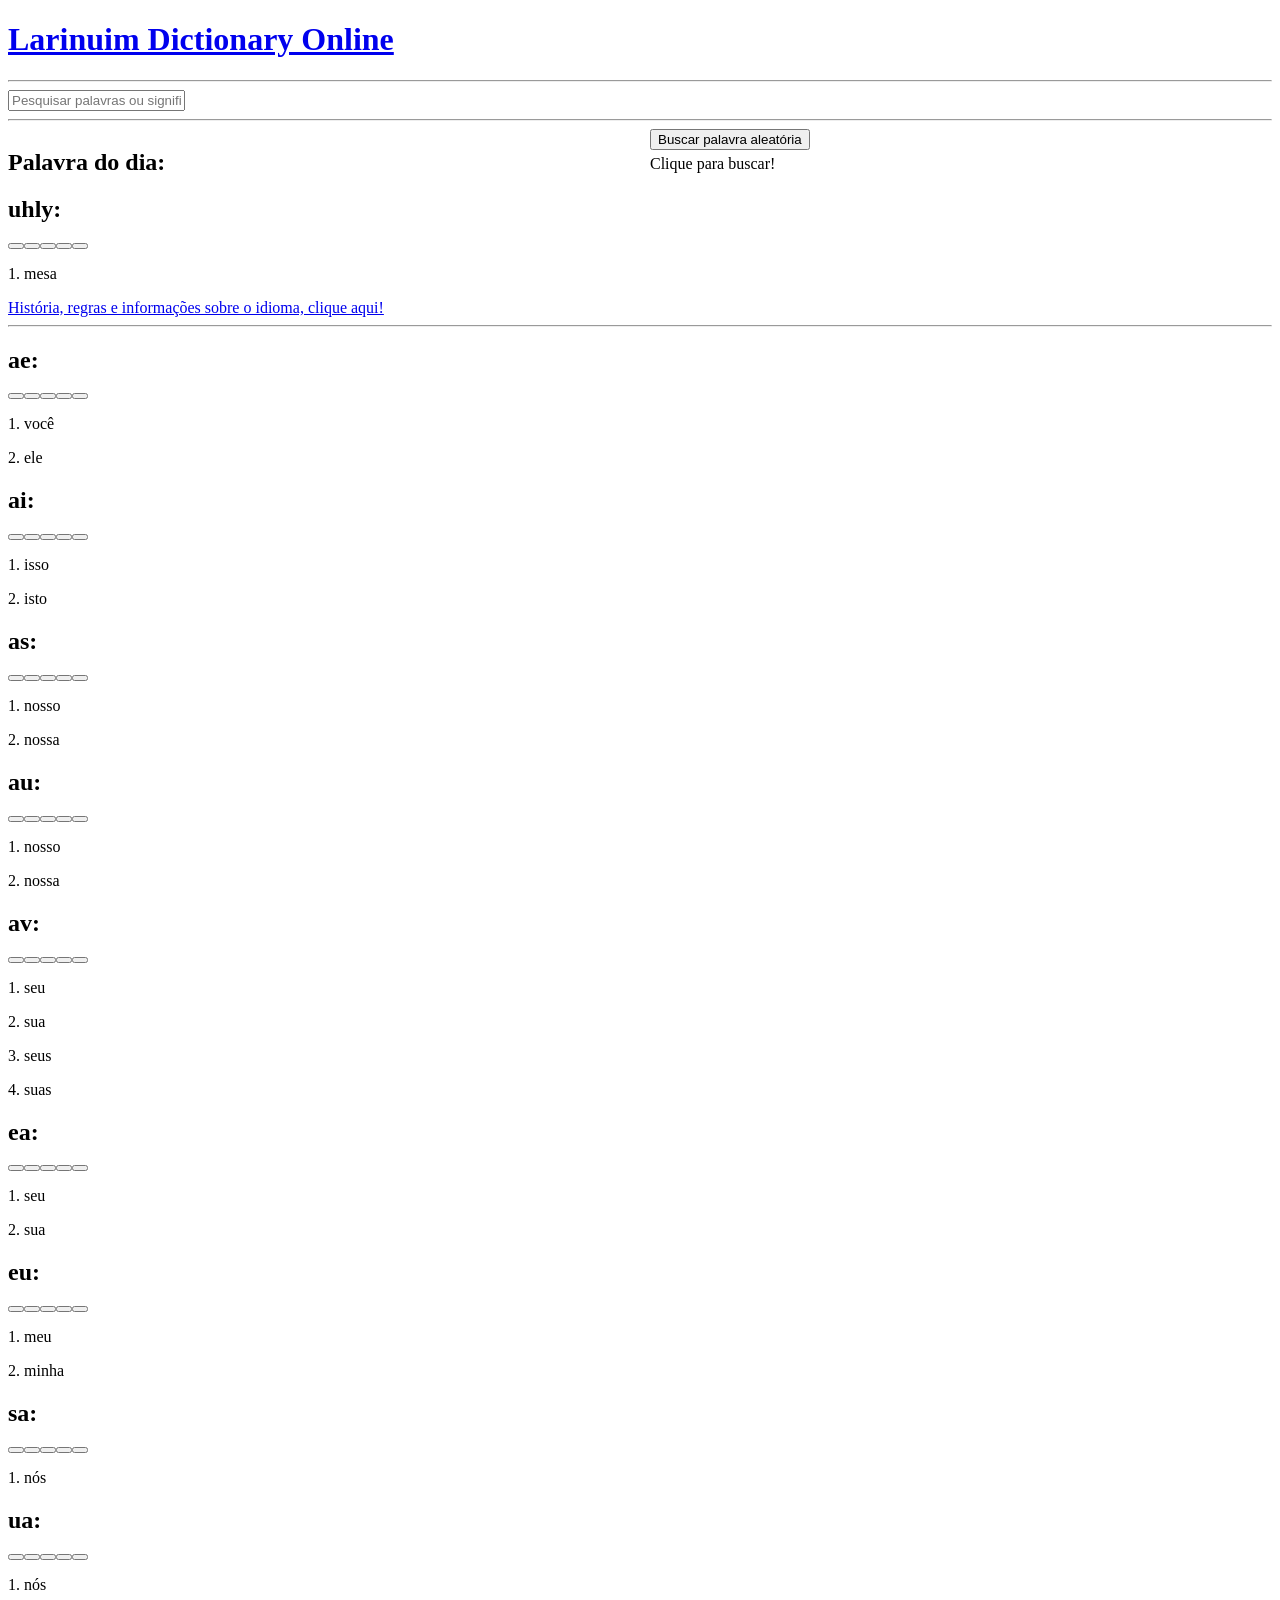
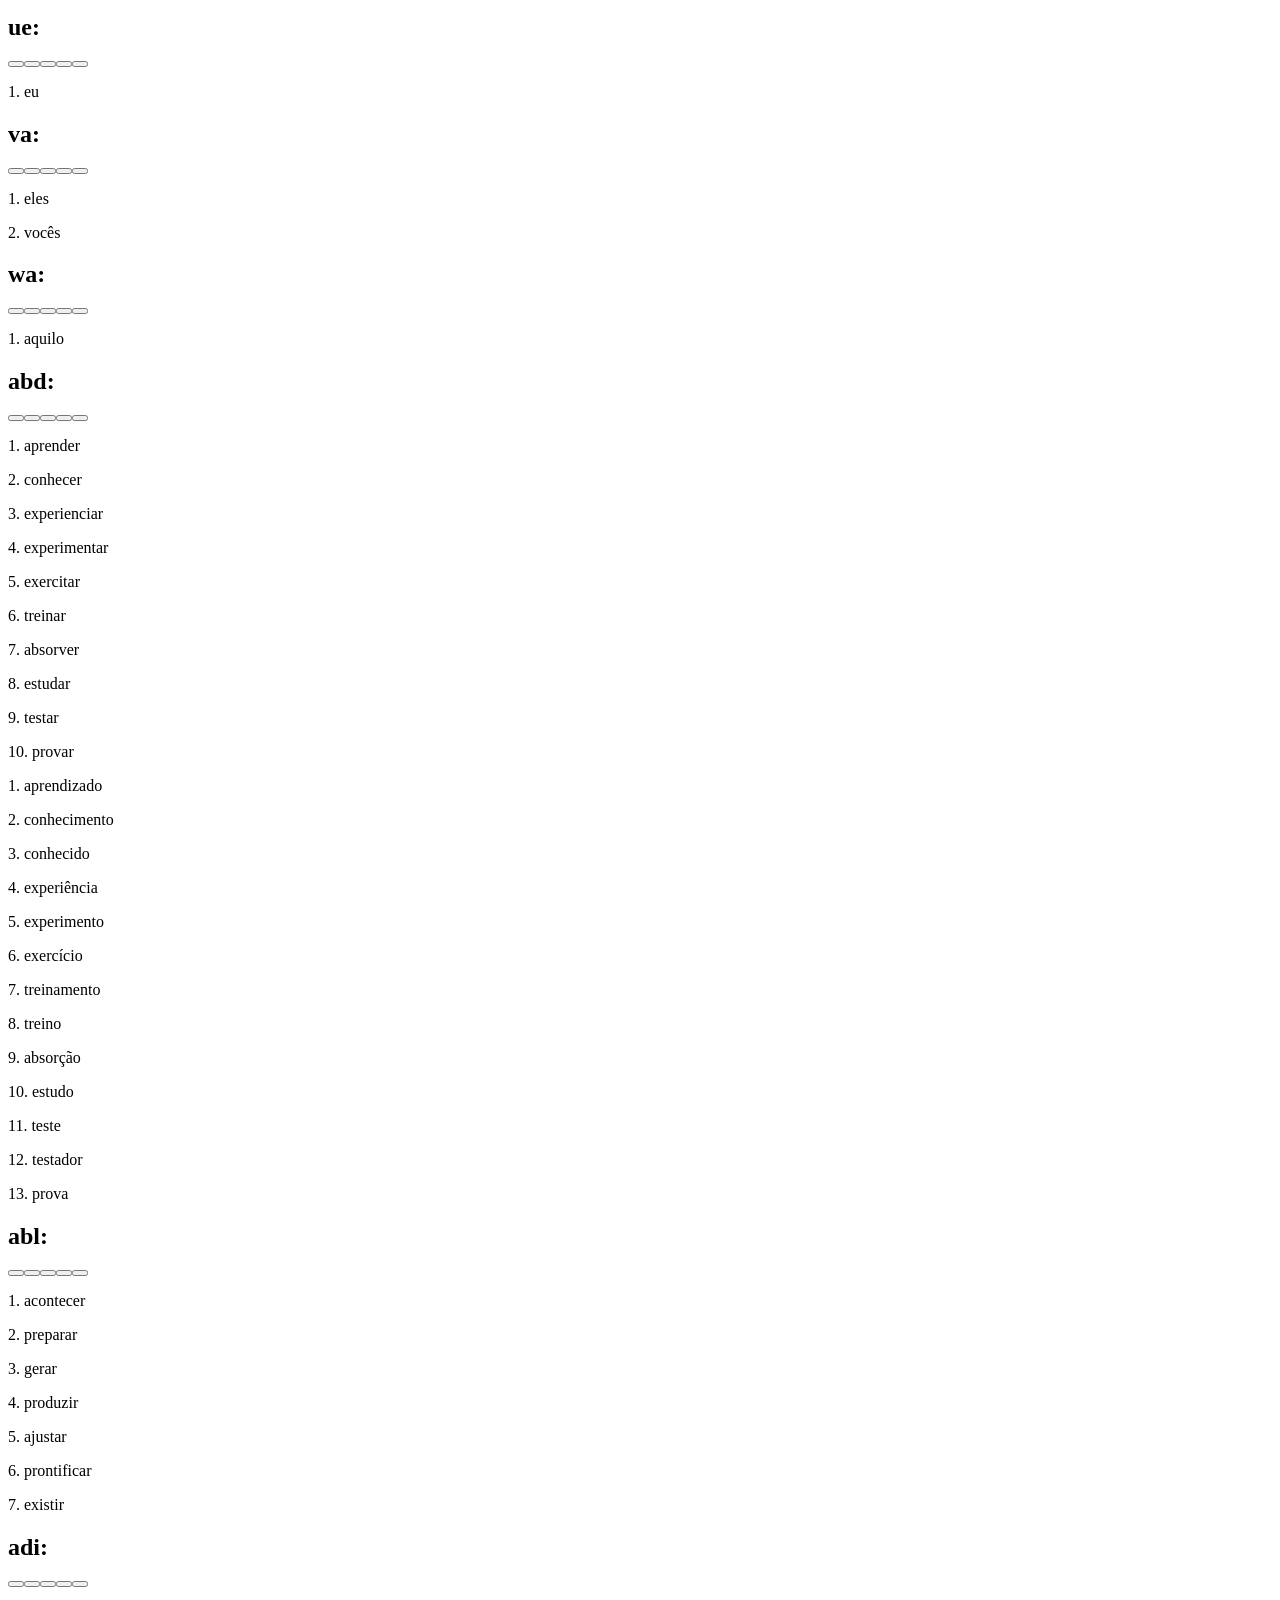
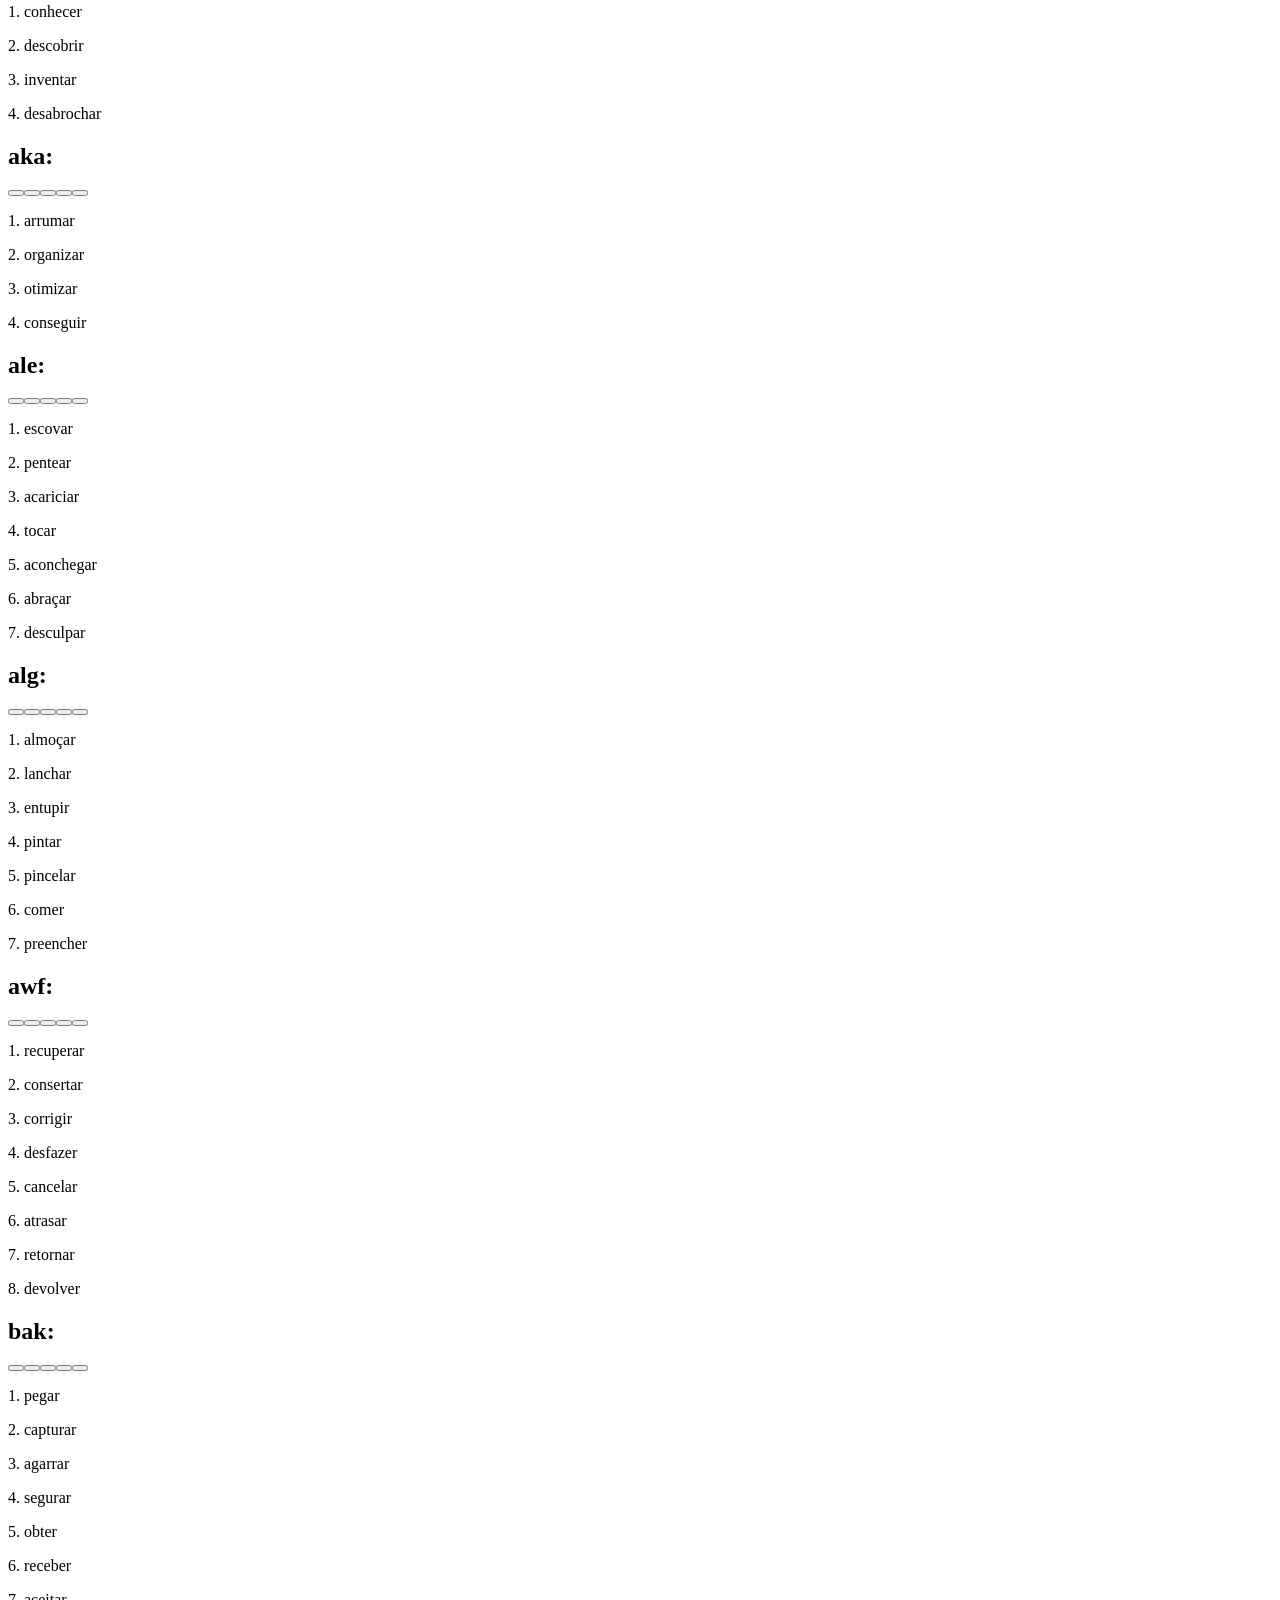
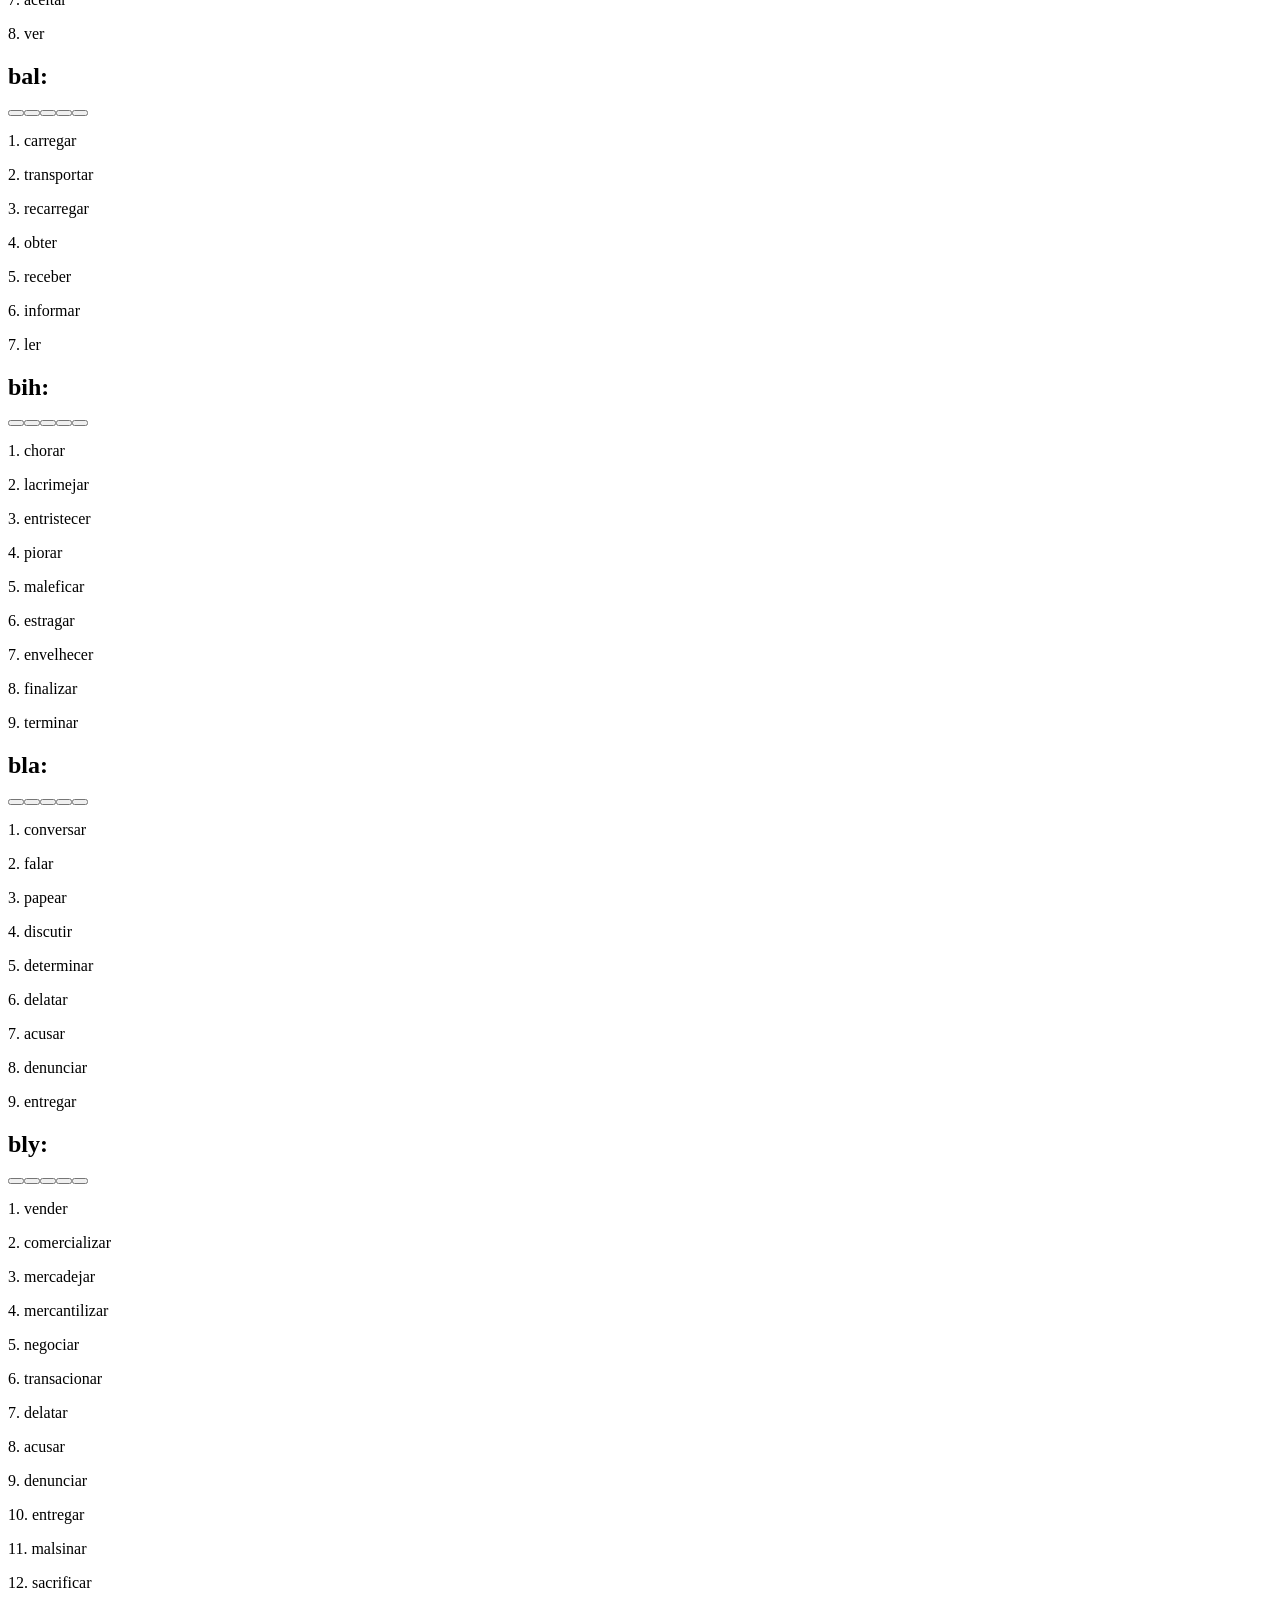
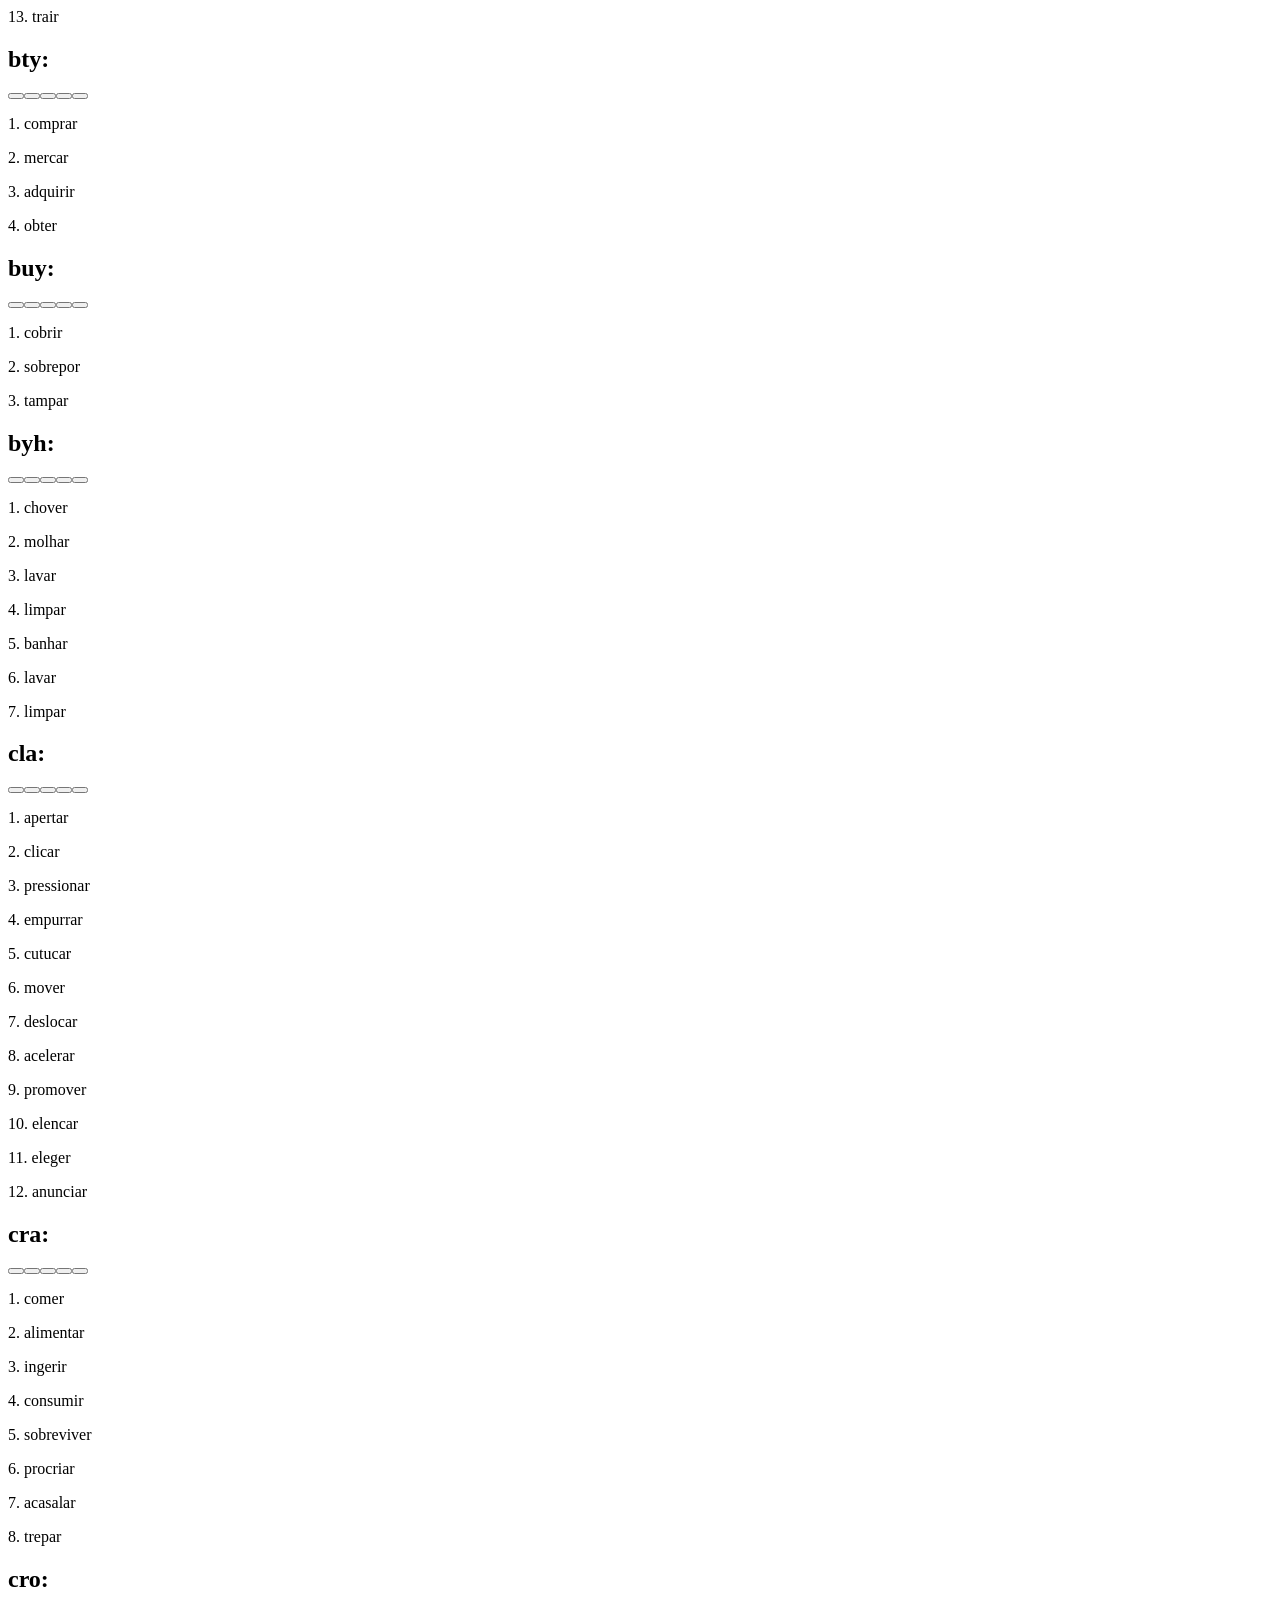
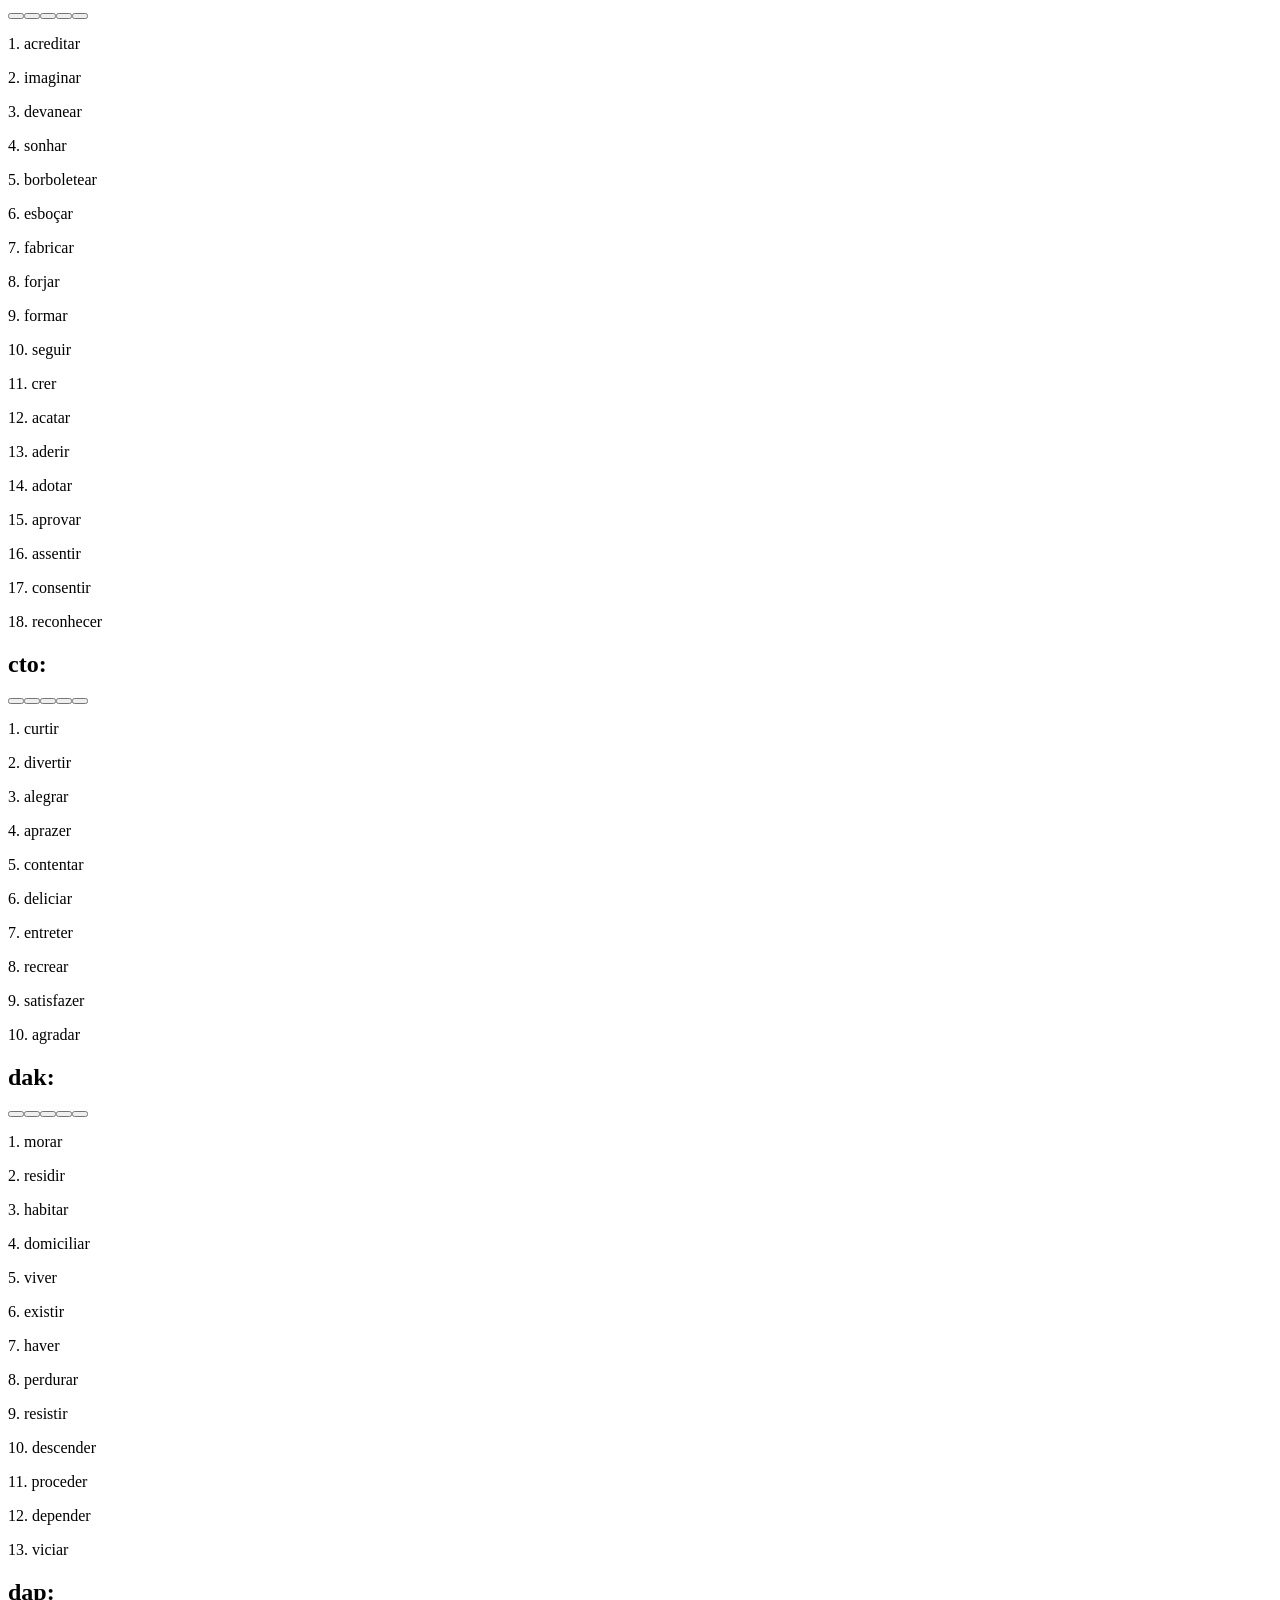
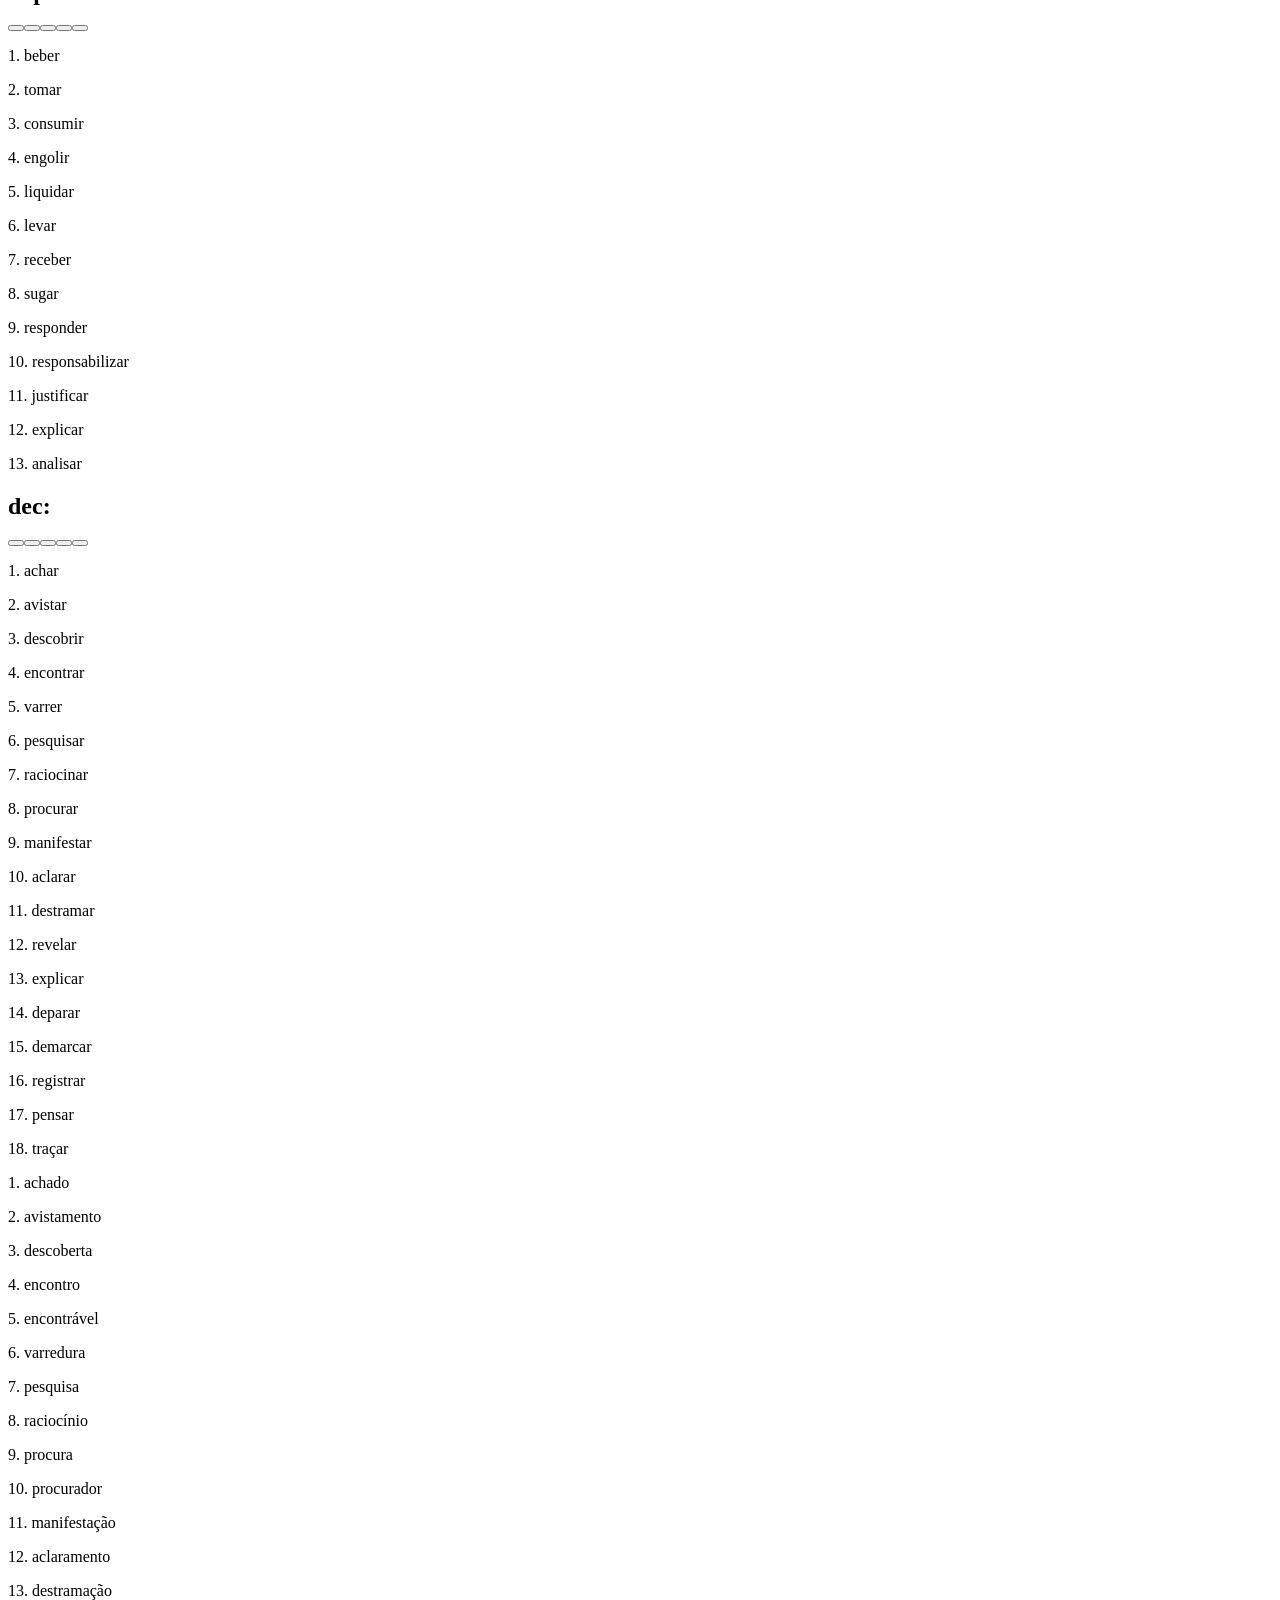
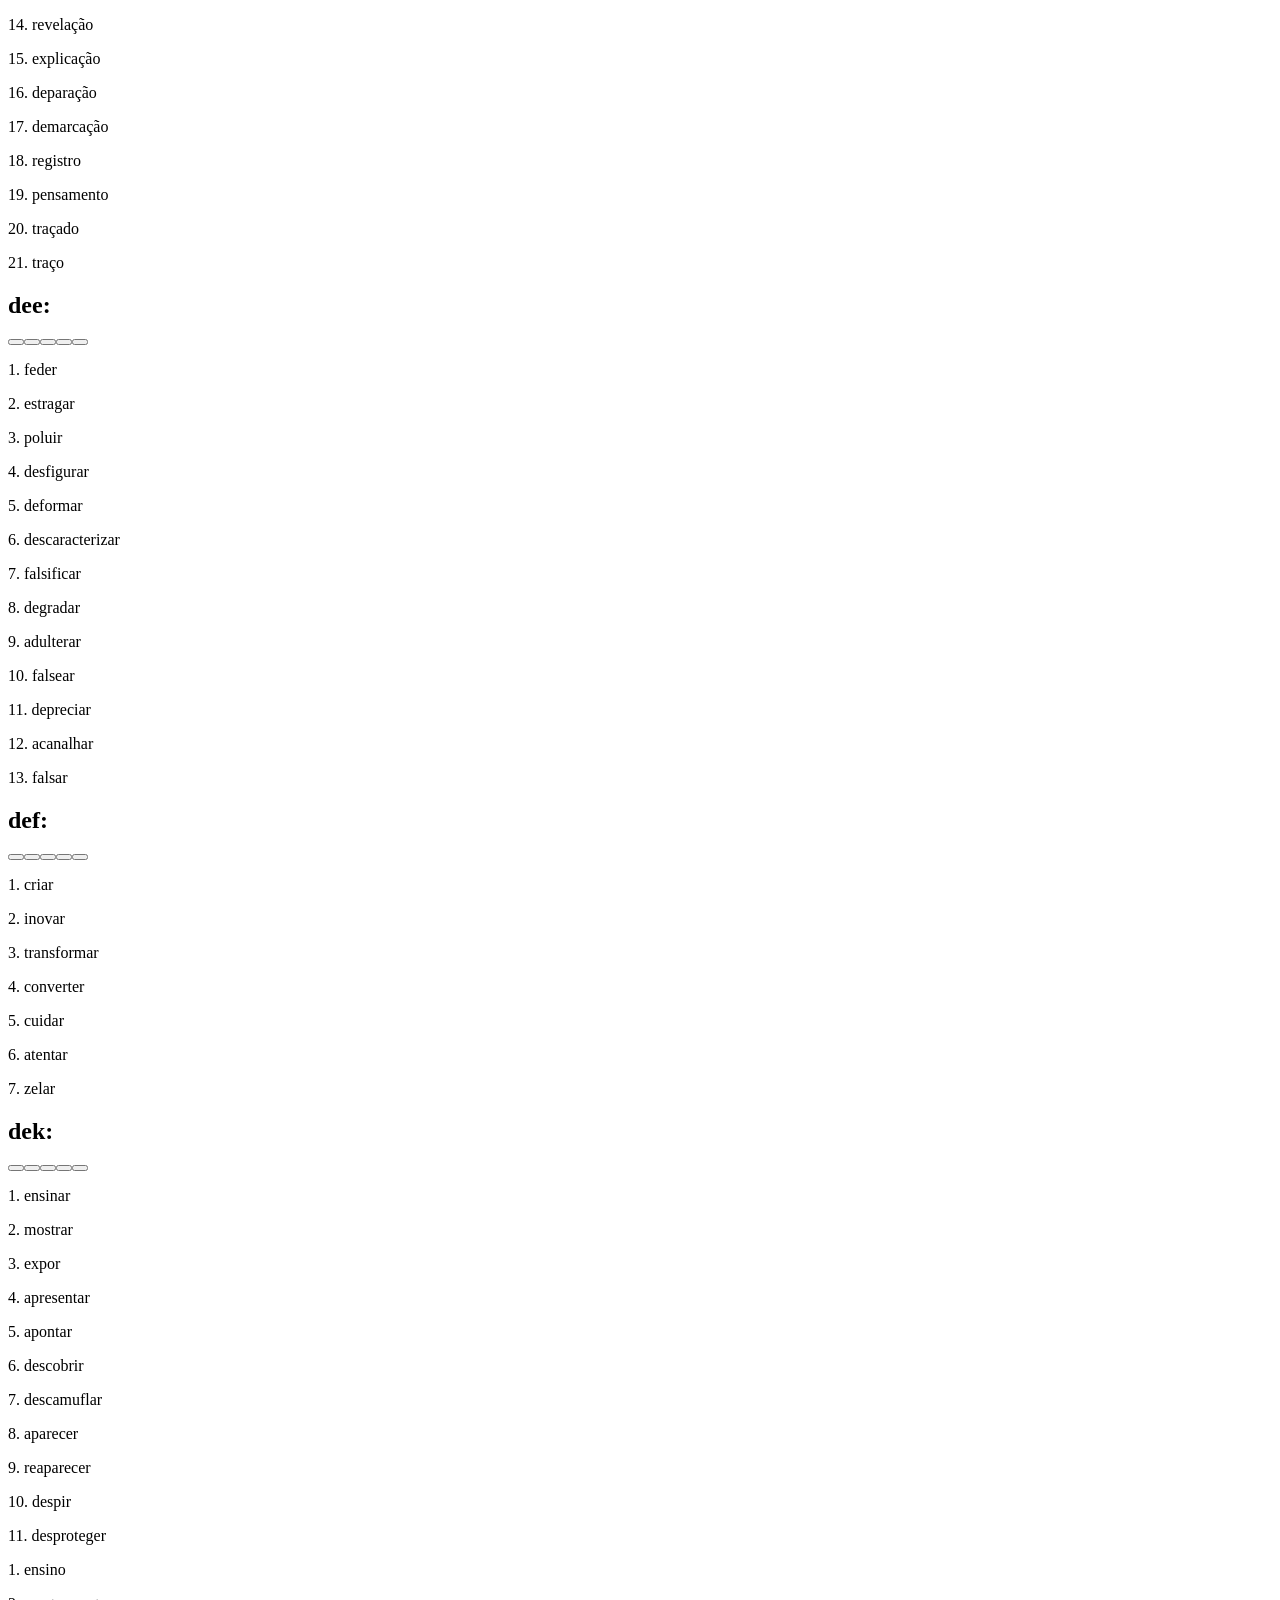
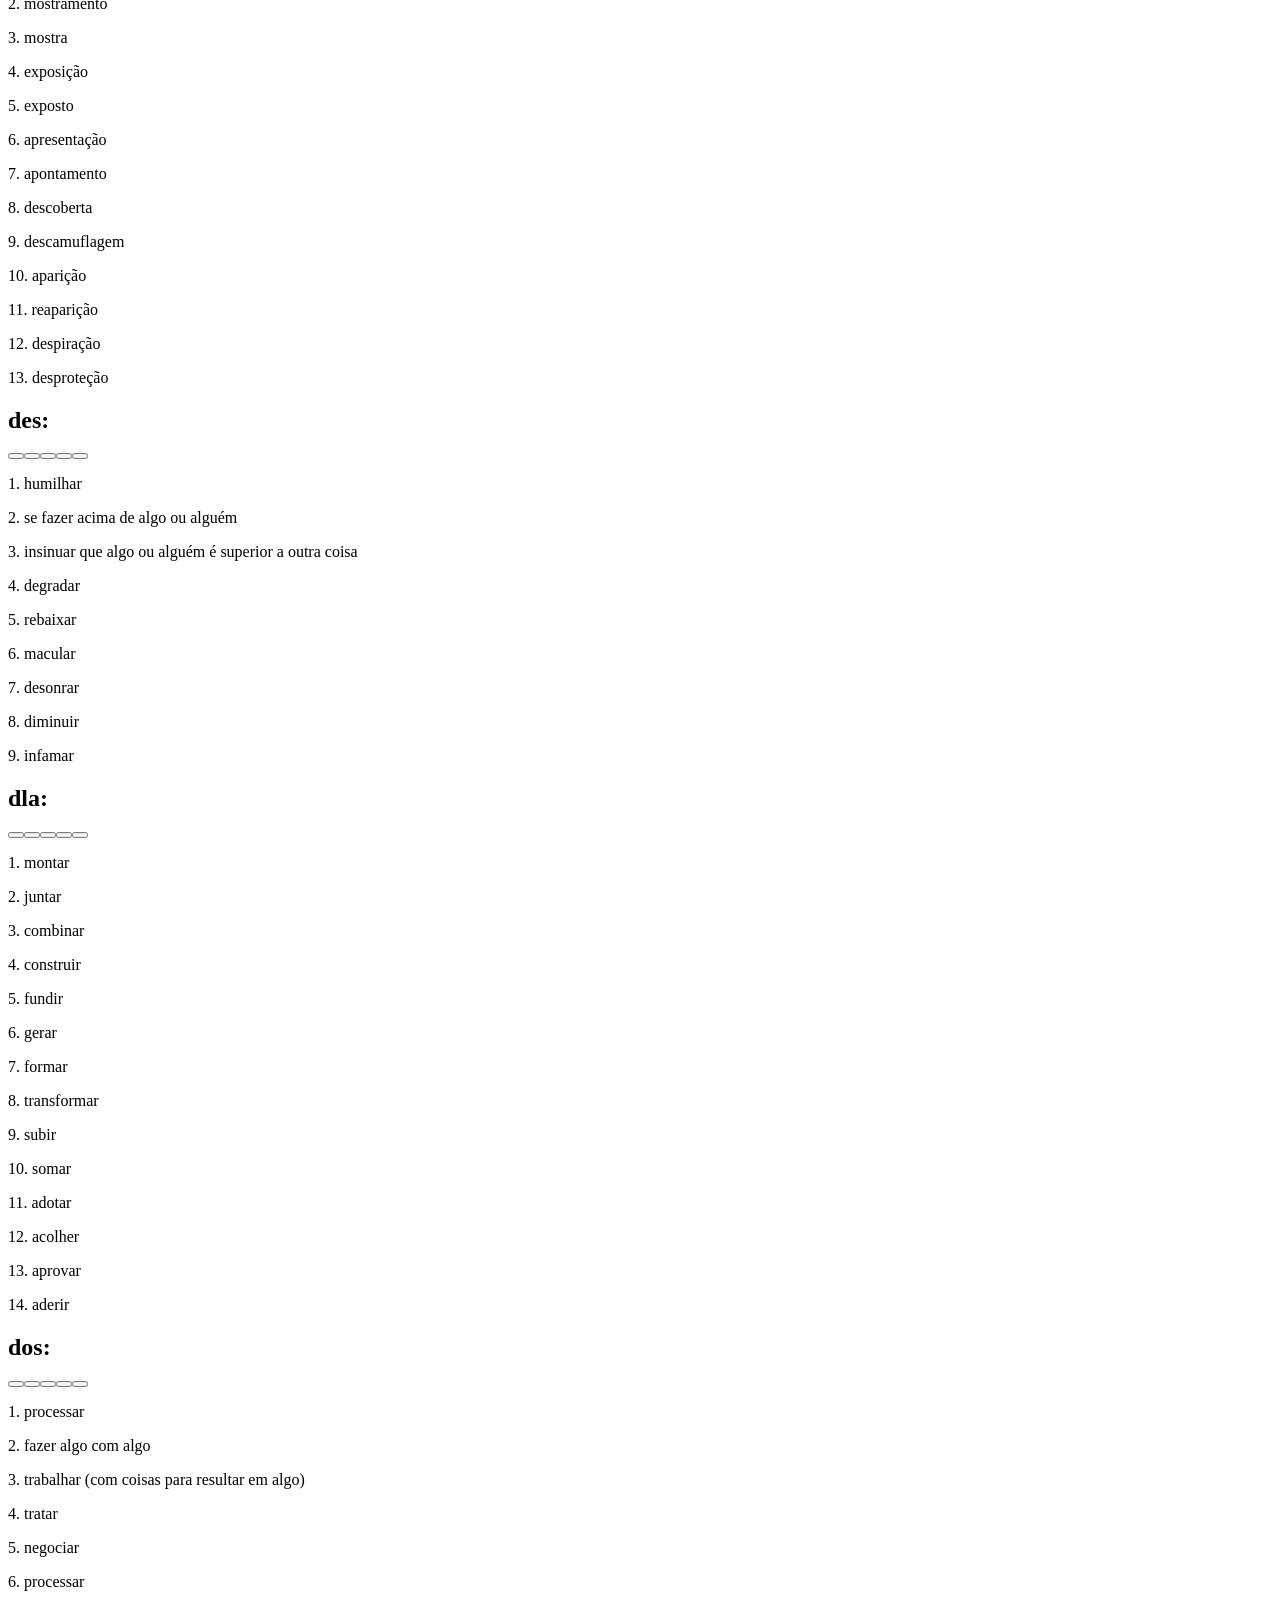
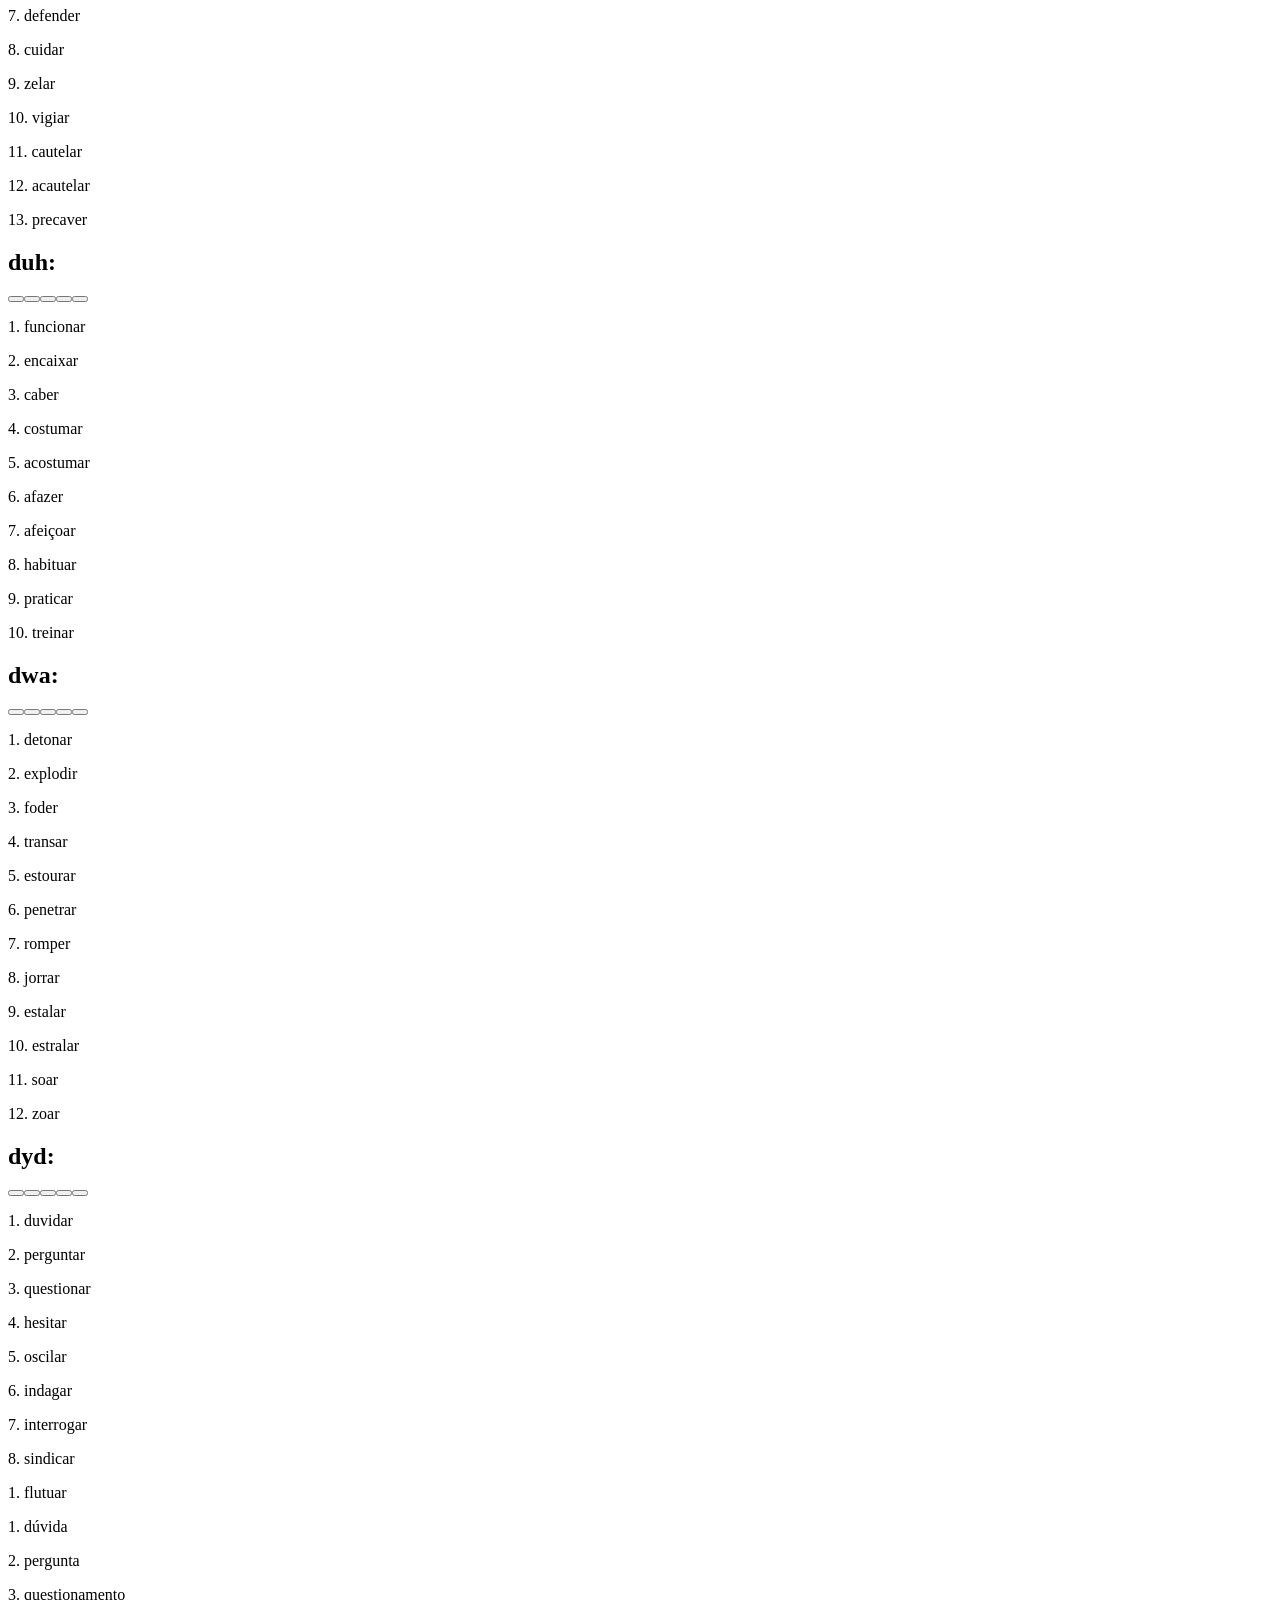
==== index.html @ c5972534 "Fancy buttons for better navigation on meanings and old stuff done!" ====
<!DOCTYPE html>
<html lang="pt-br" id="html_root" style="min-width: 900px;">
<head>
    <META NAME="KEYWORDS" CONTENT="html, css, javascript">
    <meta name="rating" content="general">
    <meta name="generator" content="VSCode">
    <meta http-equiv="pragma" content="no-cache">
    <meta name="copyright" content="none">
    <meta charset="utf-8">
    <meta http-equiv="content-language" content="pt-br">
    <meta name="author" content="Lohkdesgds Hangi Lhuminury">
    <meta name="description" content="Lohk's">
    <meta name="viewport" content="width=device-width, initial-scale=1">

    <link rel="icon" type="image/x-icon" href="images/favicon.png">
    
    <title>Larinuim Dictionary</title>

    <link rel="stylesheet" href="/deps/css/default.css">
    
    <script type="text/javascript" src="js/dict.js" defer></script>
    <script type="text/javascript" src="js/build.js" defer></script>
</head>
<body class="lsw-font-hidden">
    <div class="lsw-center">
        <a href="#" onclick="reset_page()">
            <h1 class="lsw-title avali-font">Larinuim Dictionary Online</h1>
        </a>
    </div>

    <hr class="gray" />

    <div class="lsw-autoflex-up2">
        <input type="text" placeholder="Pesquisar palavras ou significados..." id="search">
    </div>

    <hr class="gray"/>

    <div id="hide_on_search">
        <div style="display: flex; gap: 20px;">
            <section class="lsw-frame_gen" style="width: 50%;">
                <h2 class="lsw-title">Palavra do dia:</h2>
                <div id="wotd">Carregando...</div>            
            </section>
            <section class="lsw-frame_gen" style="width: 50%;">
                <div class="lsw-center lsw-title" style="margin-bottom: 0.3em;">
                    <button id="button_random_word" class="lsw-center lsw-btn_default green">Buscar palavra aleatória</button>
                </div>
                <div id="insert_random">Clique para buscar!</div>
            </section>
        </div>

        <a href="lore.html" class="lsw-center
        lsw-btn_default cyan" style="width: 100%;">
                História, regras e informações sobre o idioma, clique aqui!
        </a>

        <hr class="gray"/>
    </div>

    <main id="main">
    </main>
        
    <p class="lsw-right_text">Site by Lohk, 2025, v2</p>
</body>
</html>
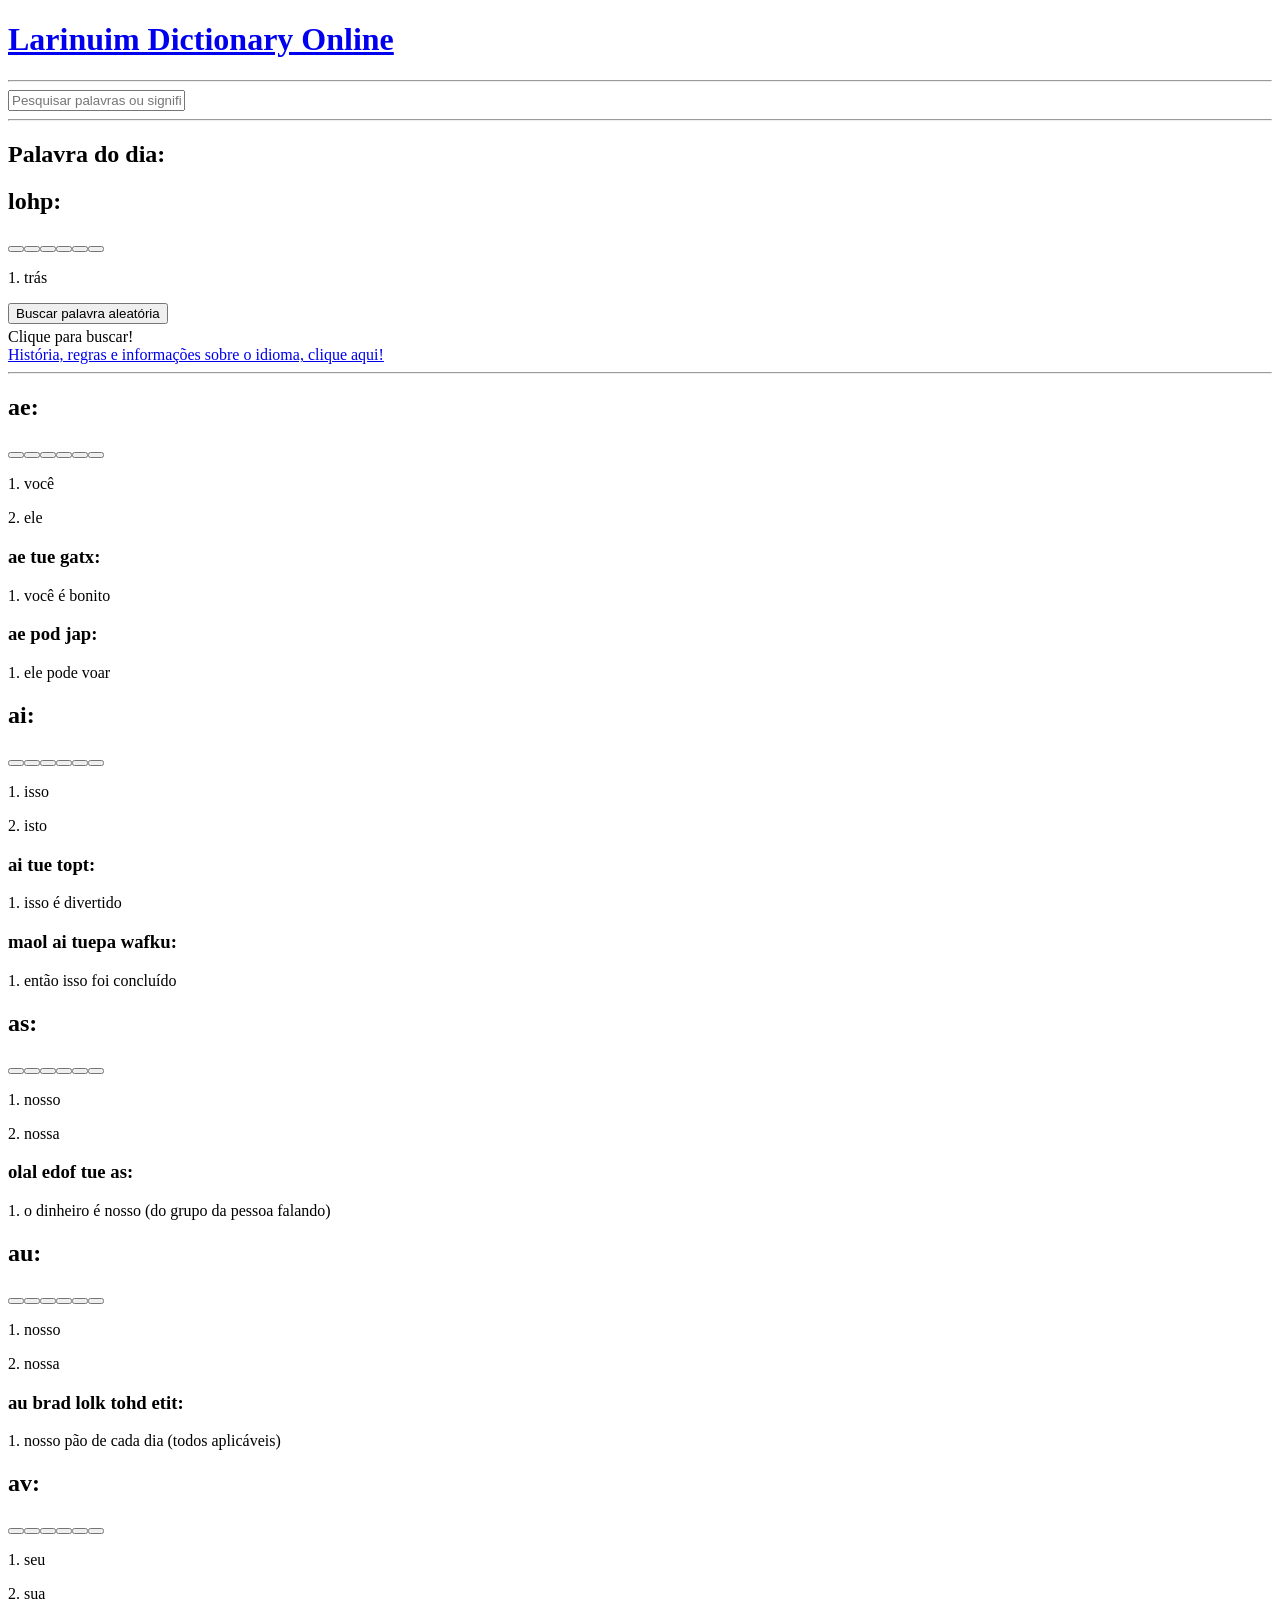
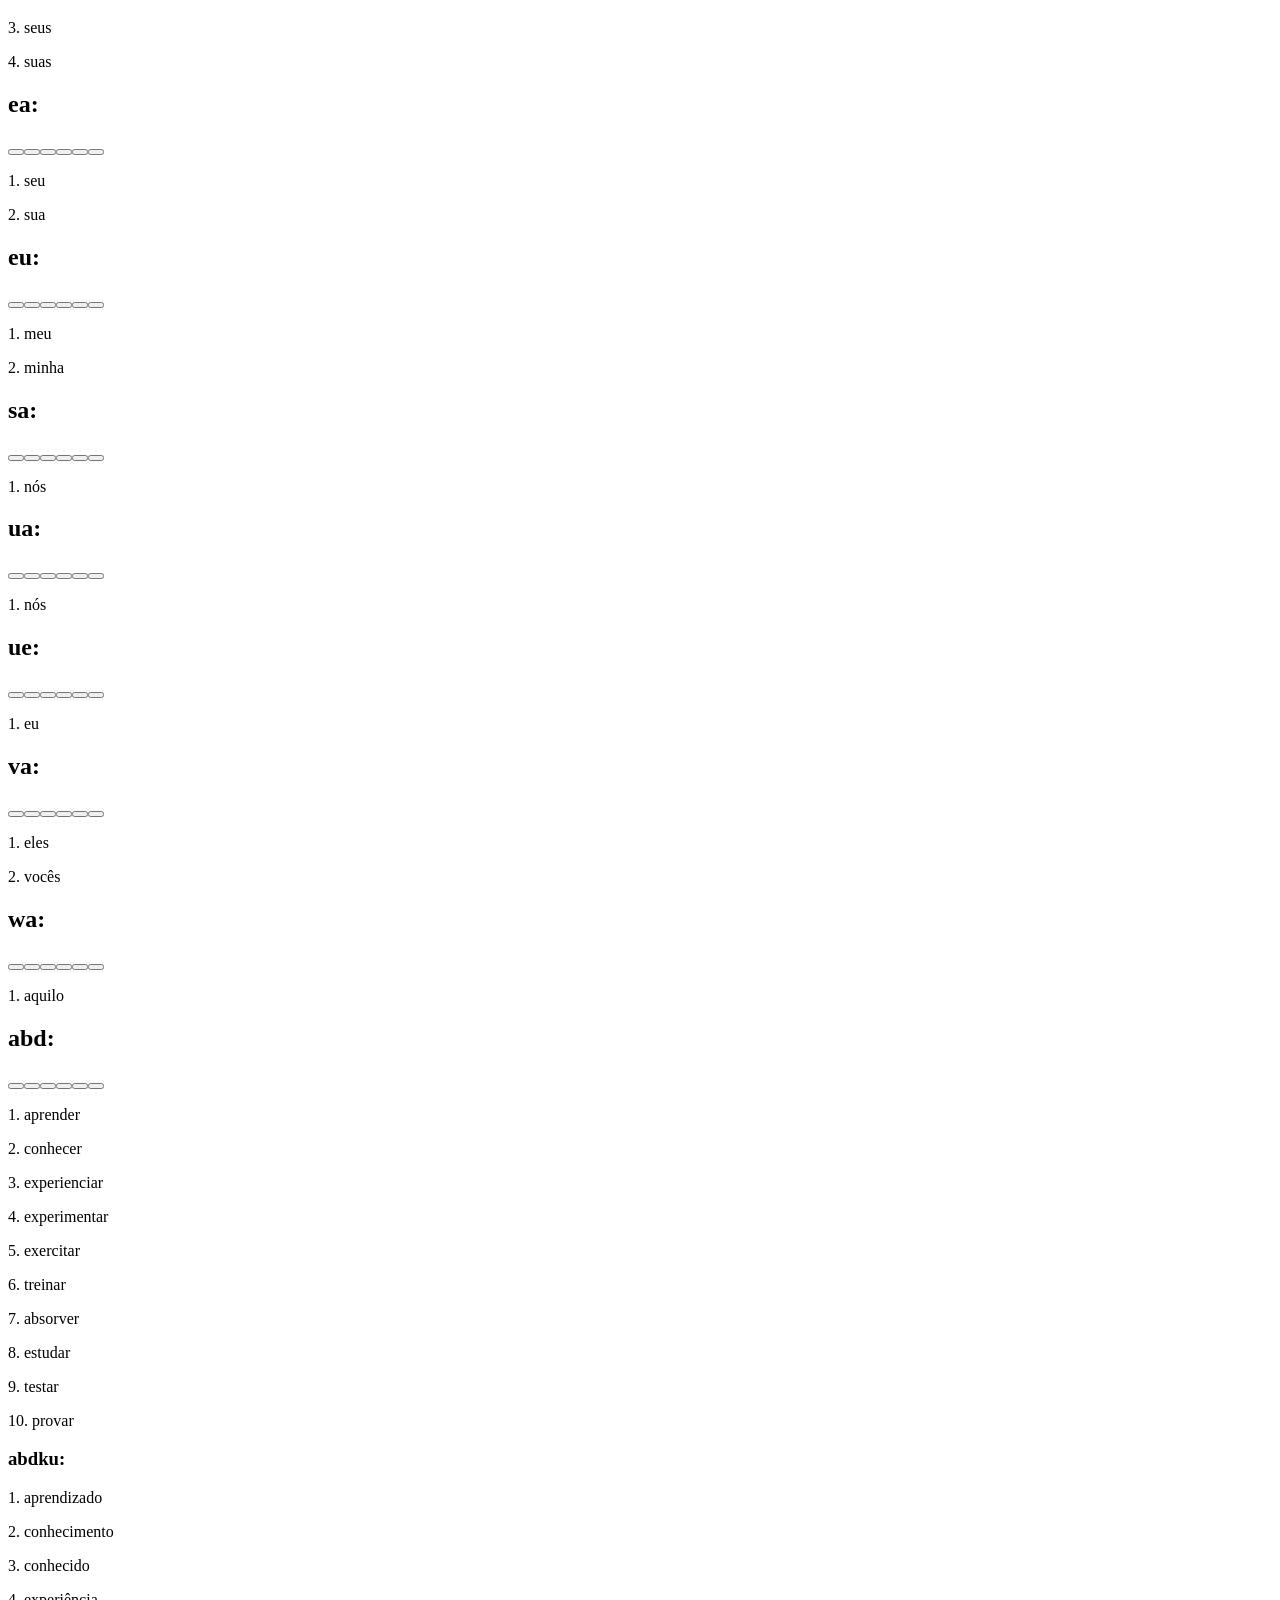
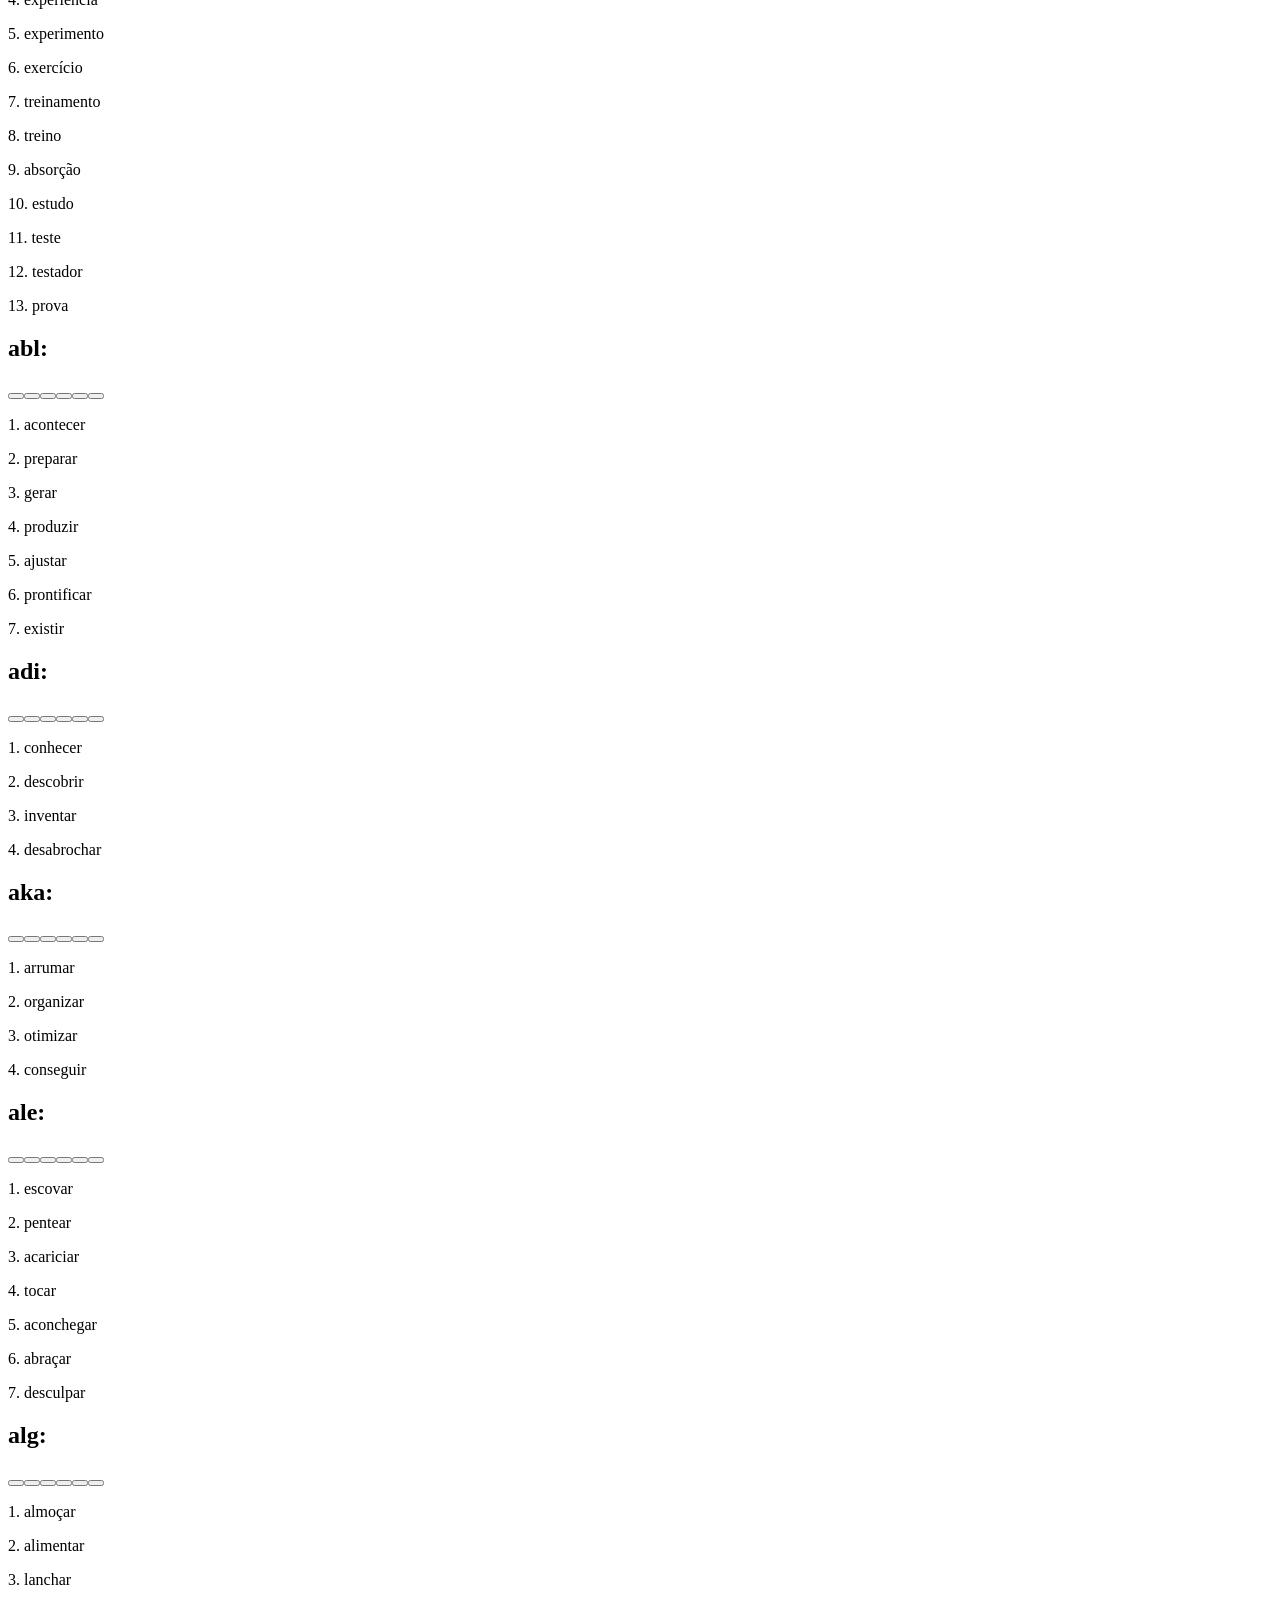
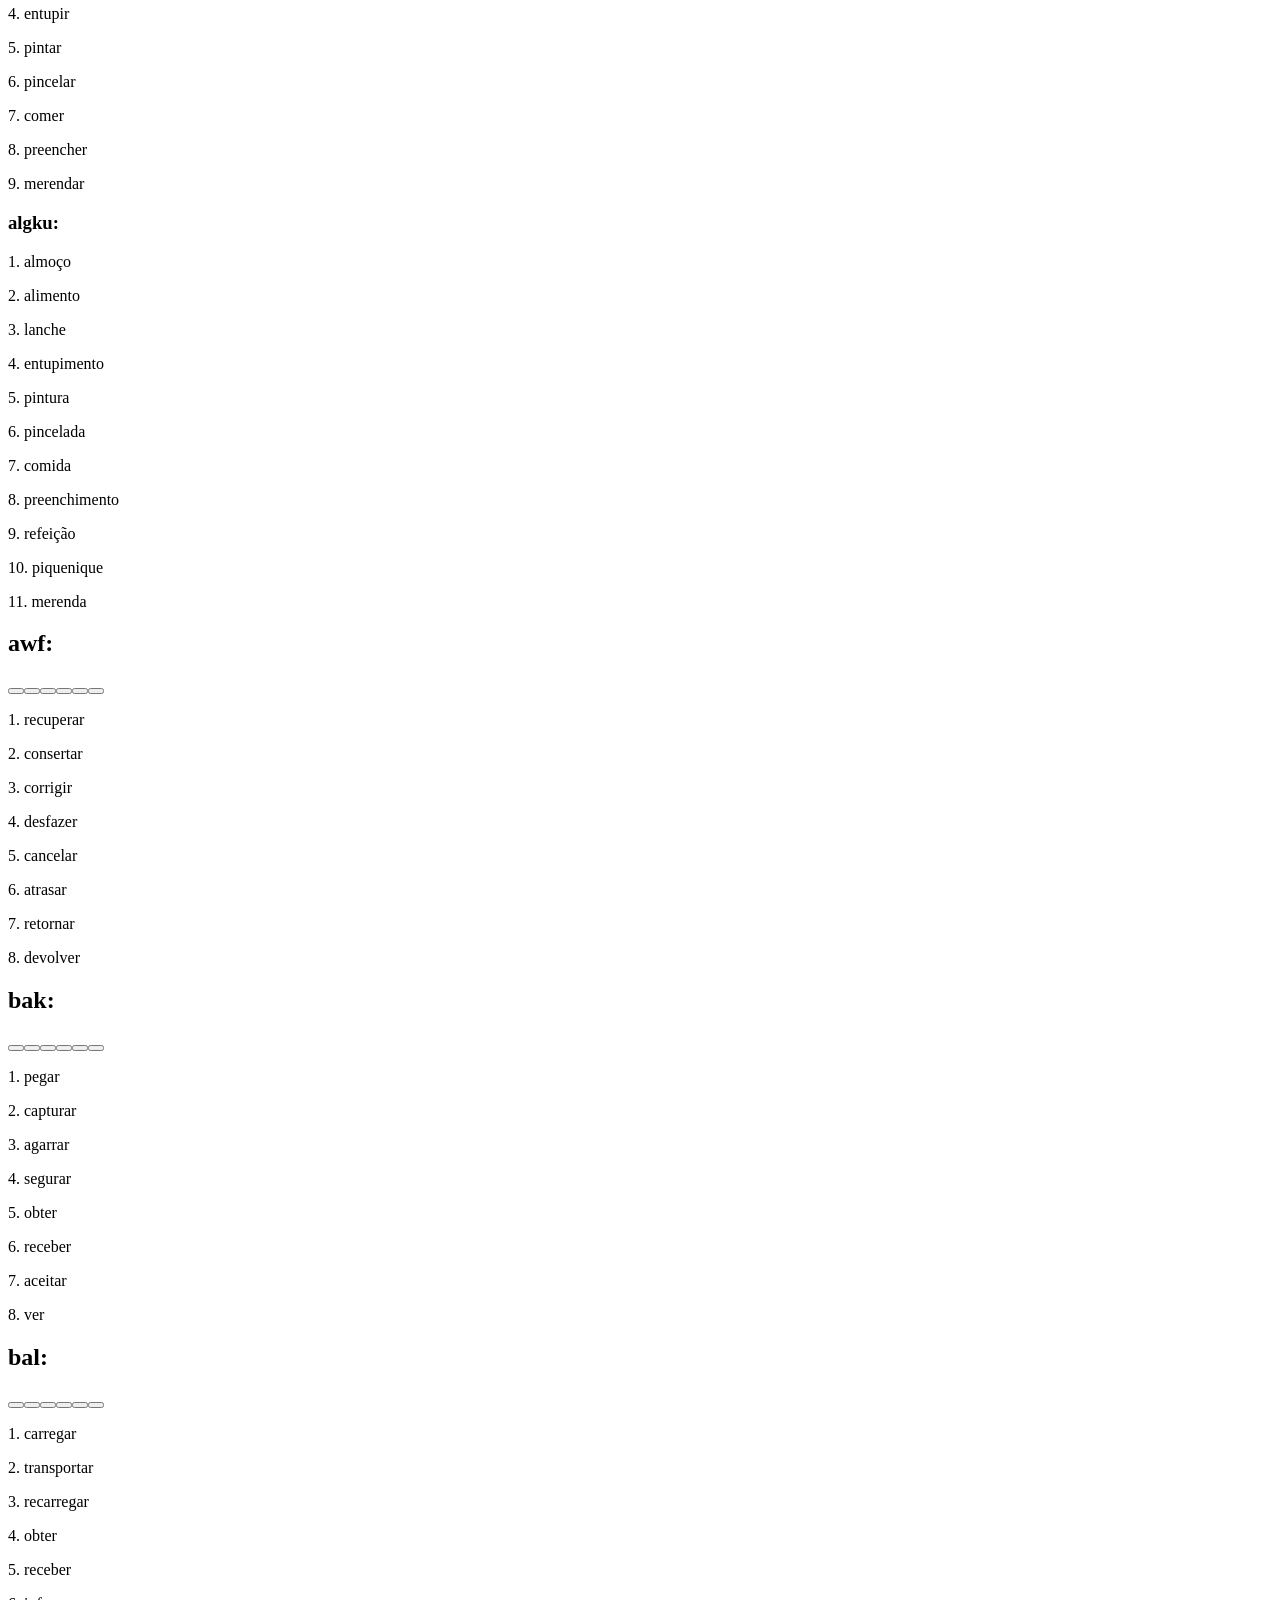
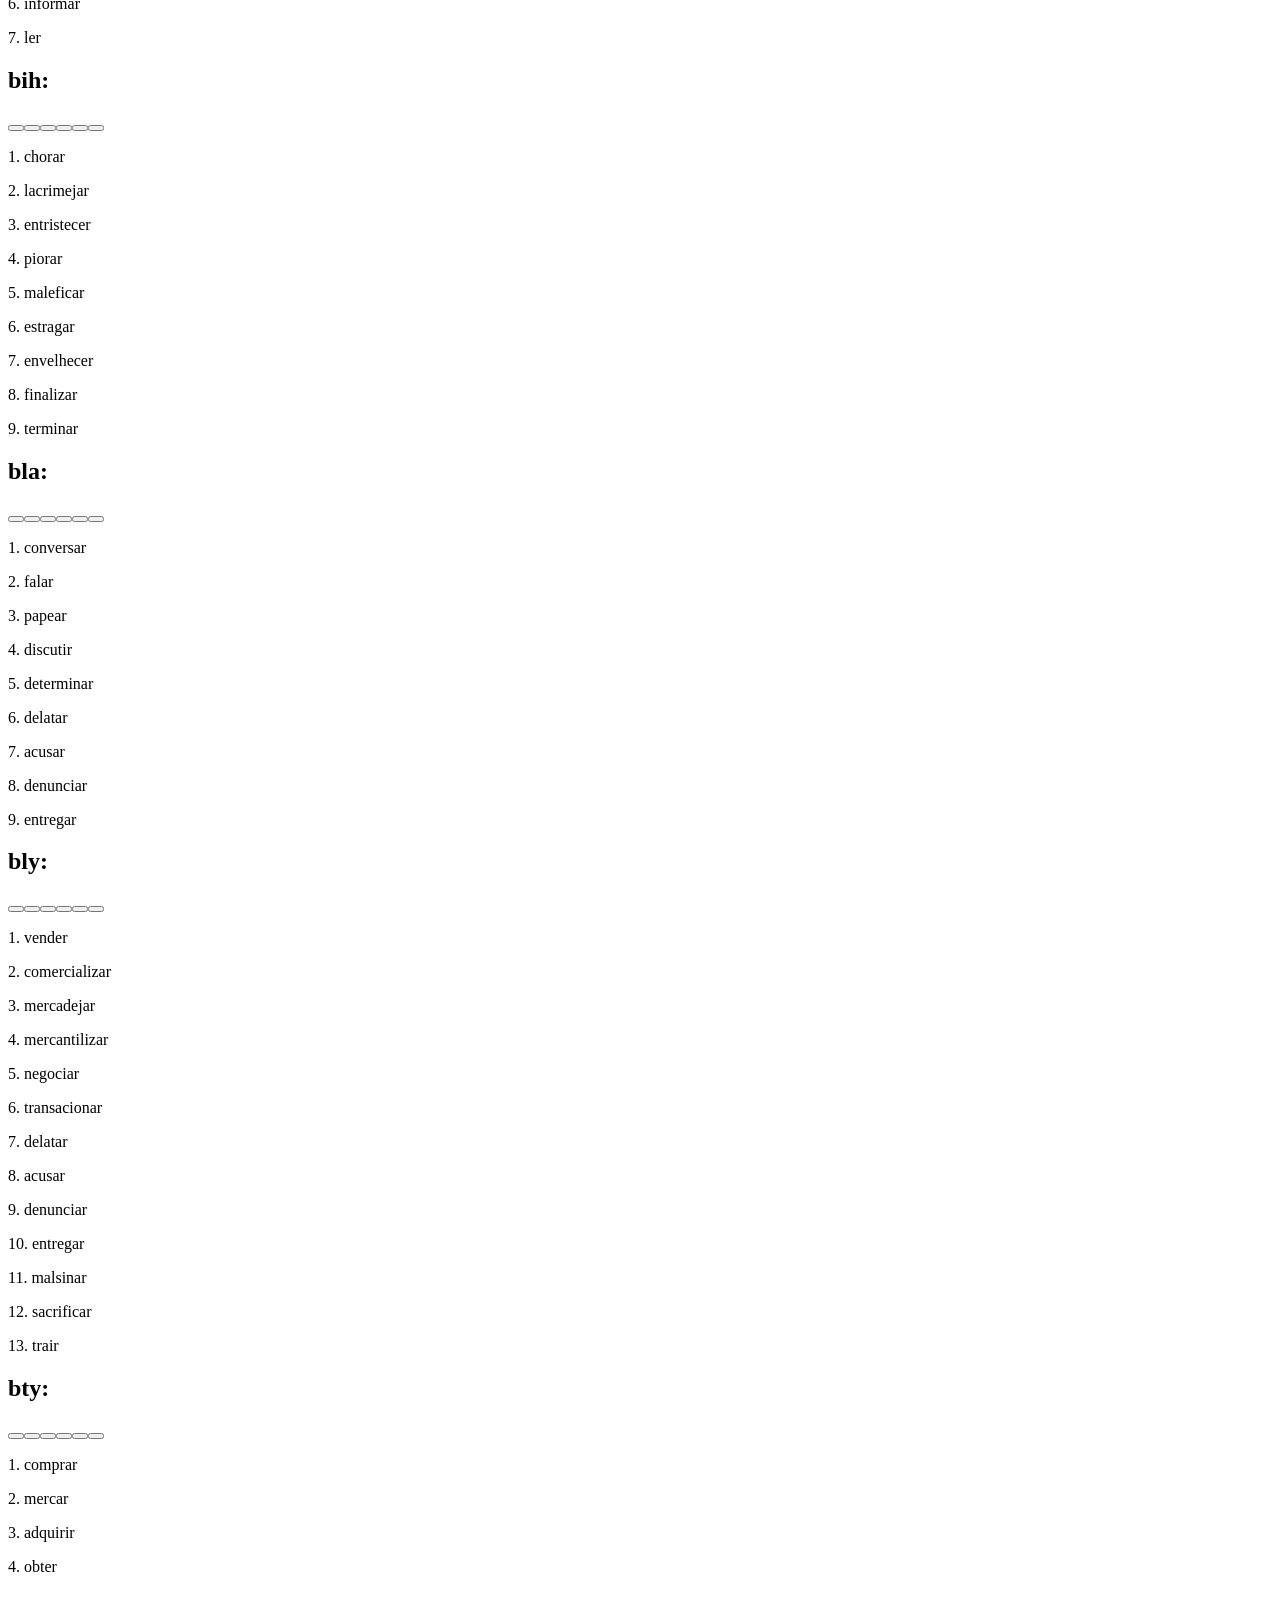
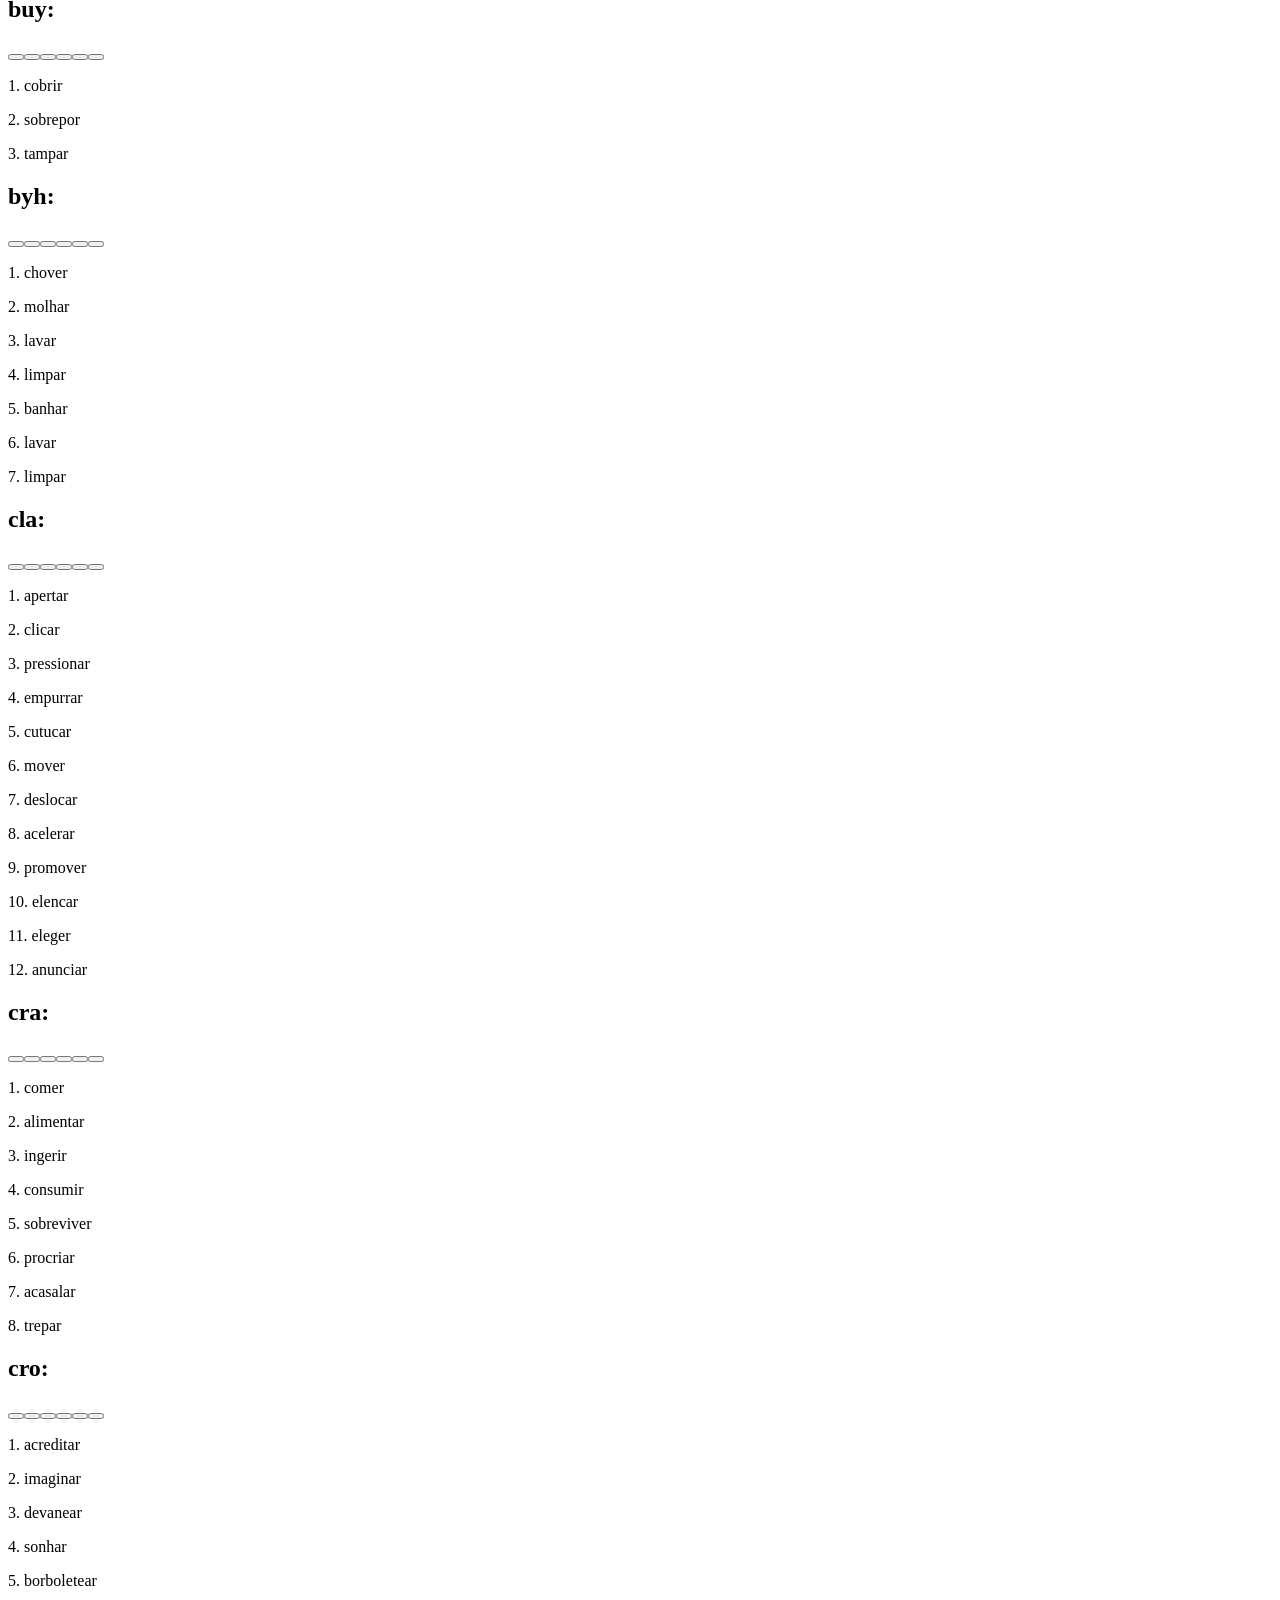
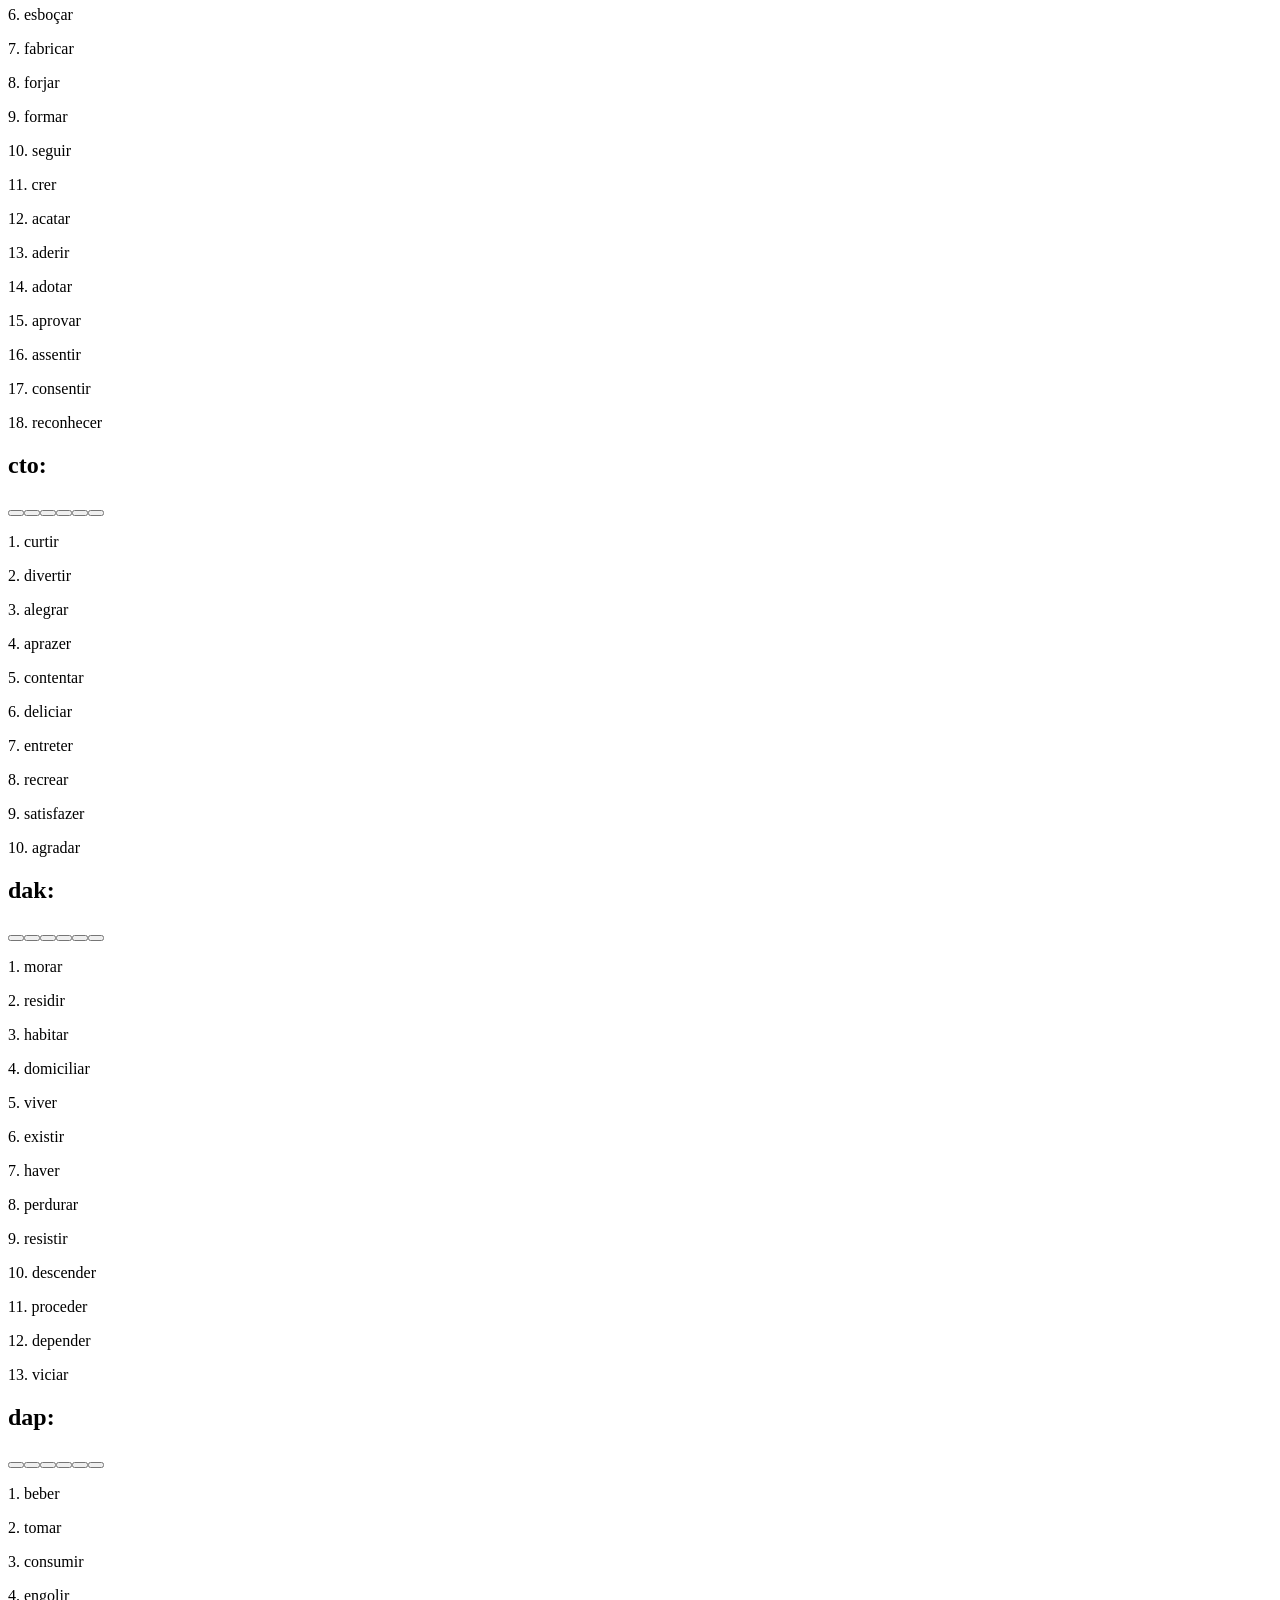
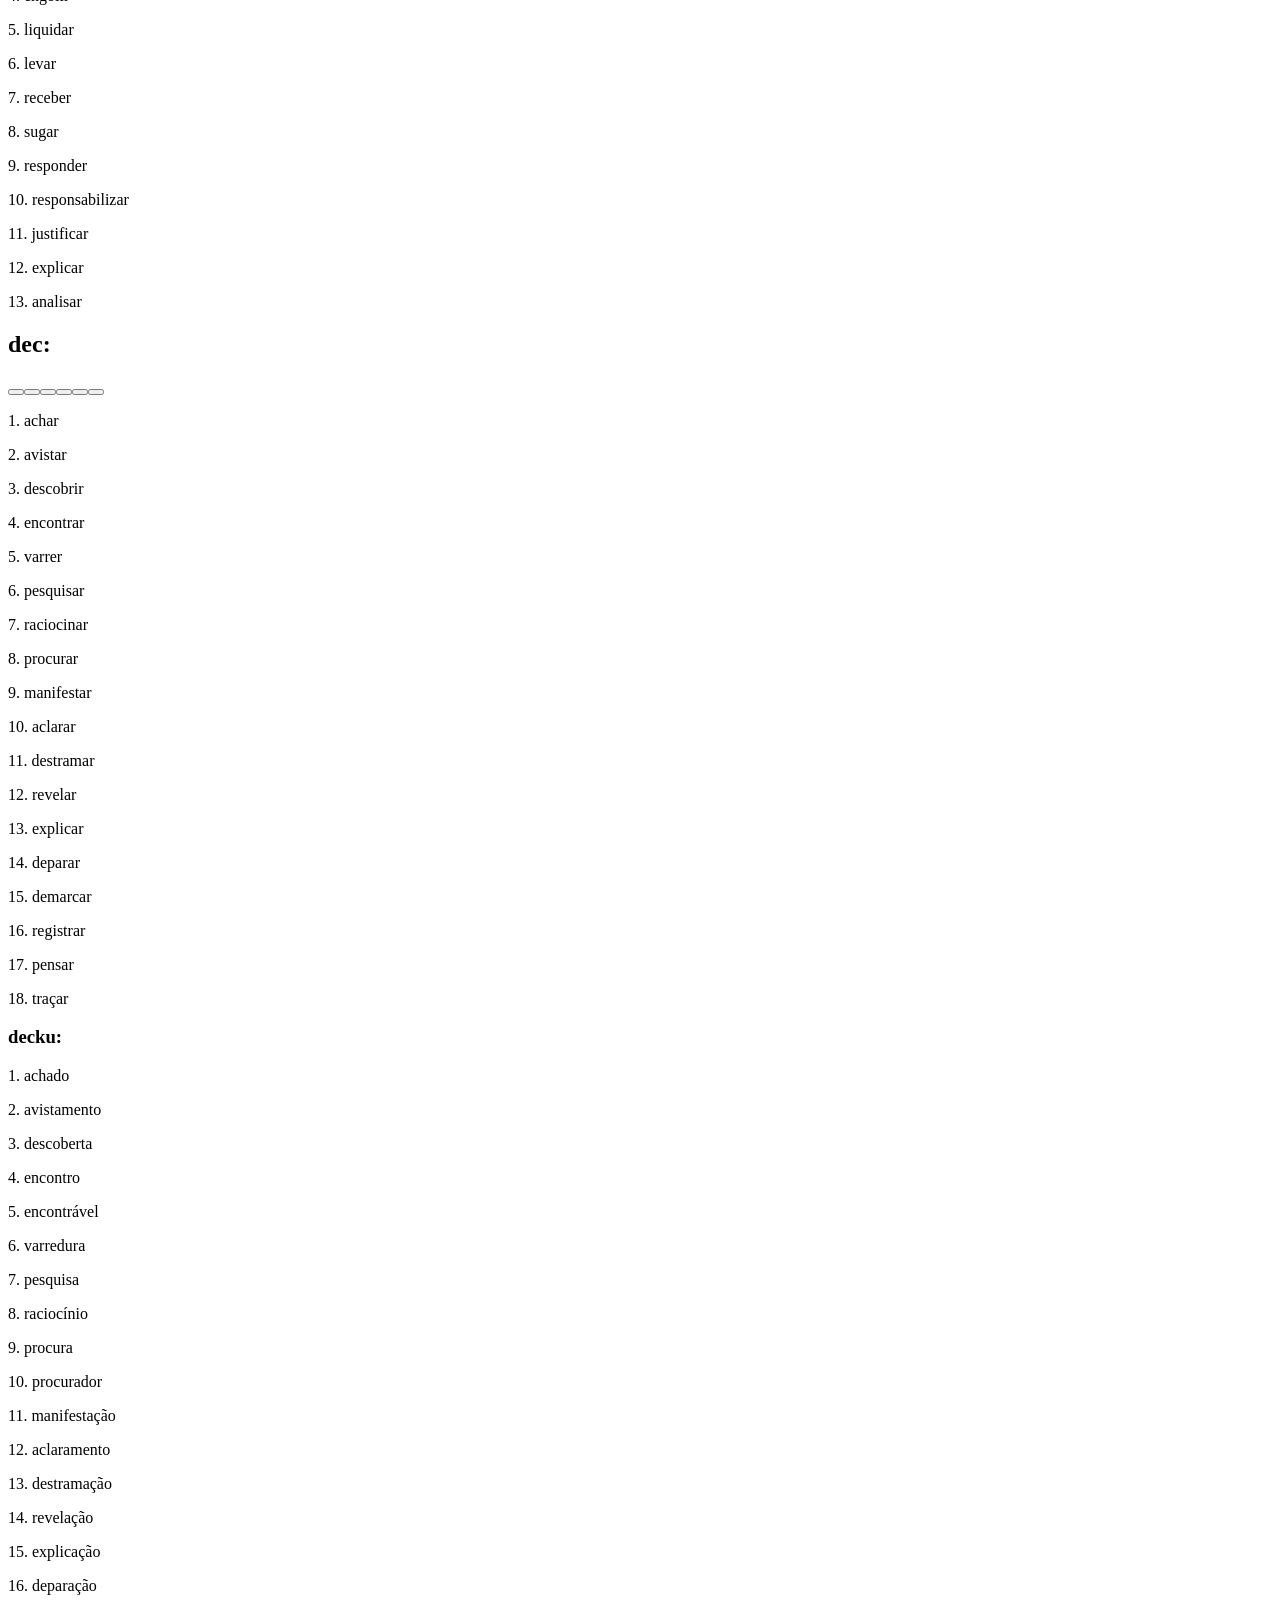
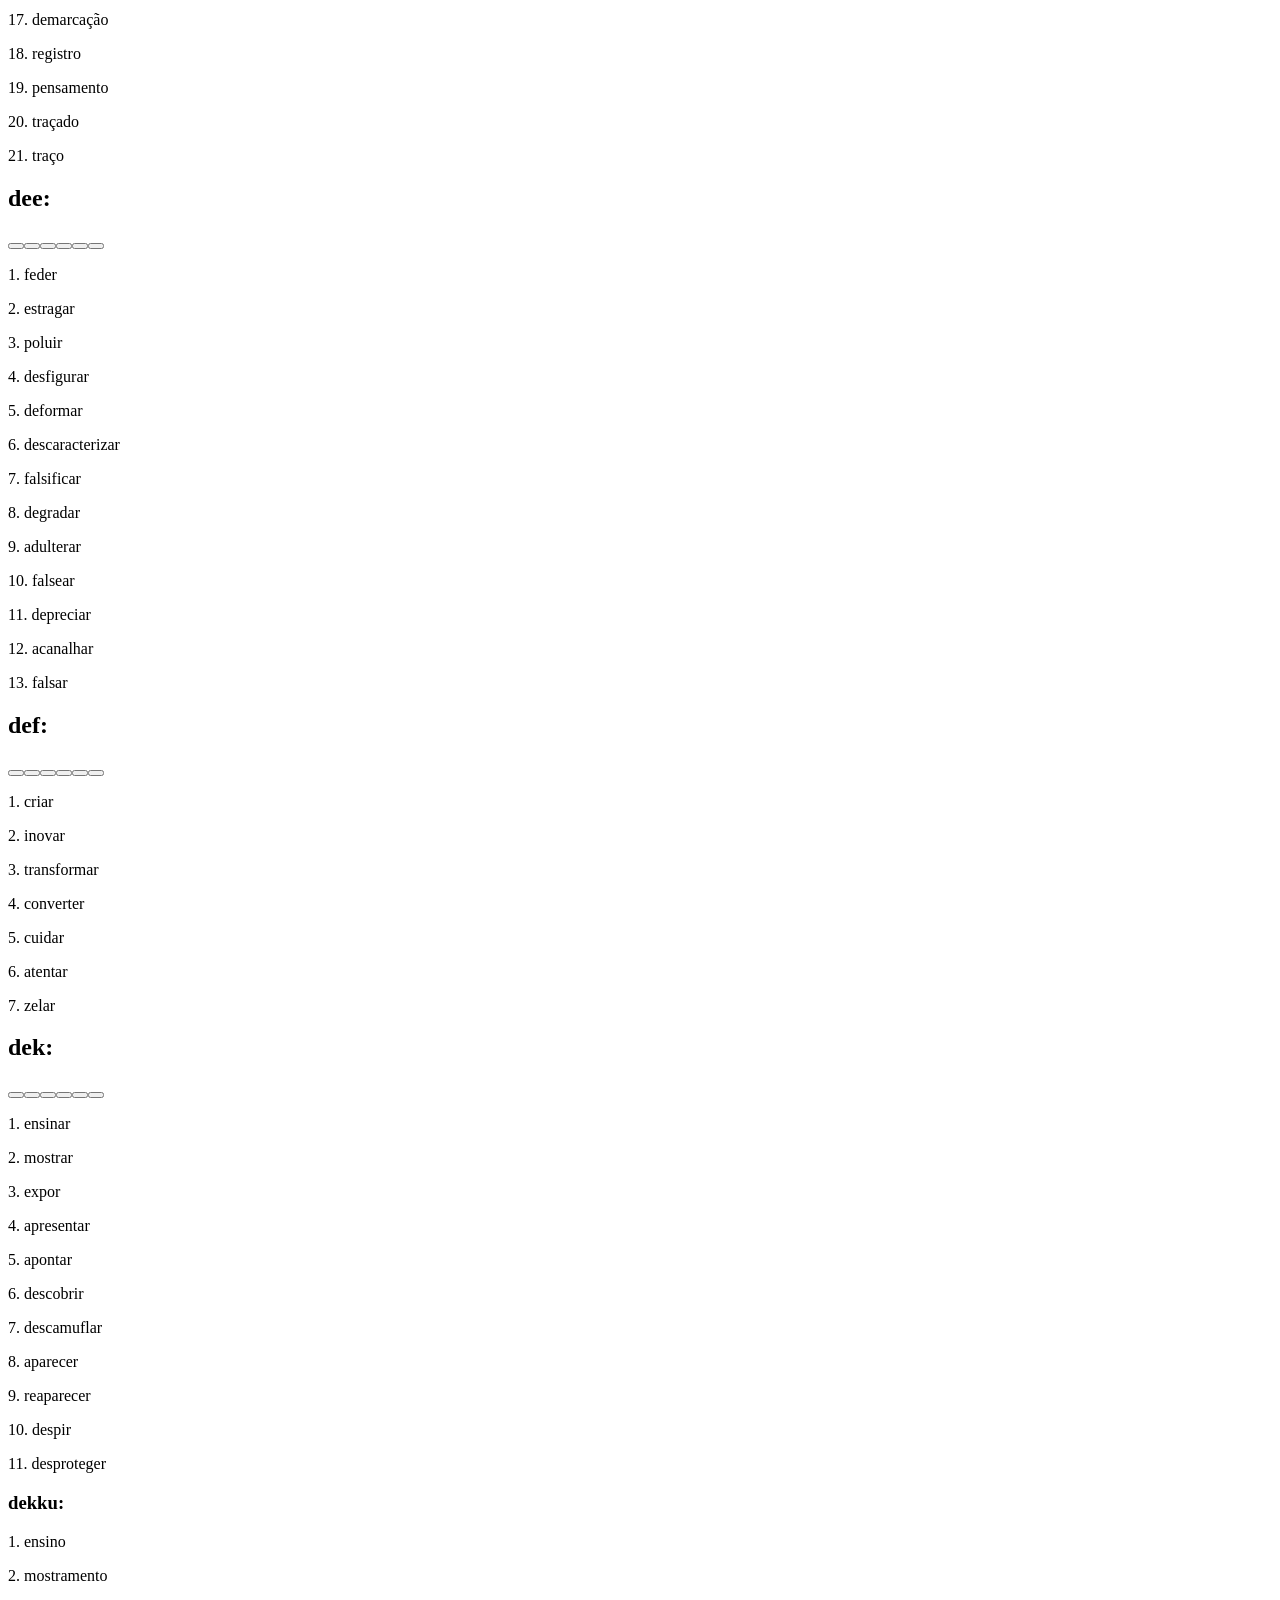
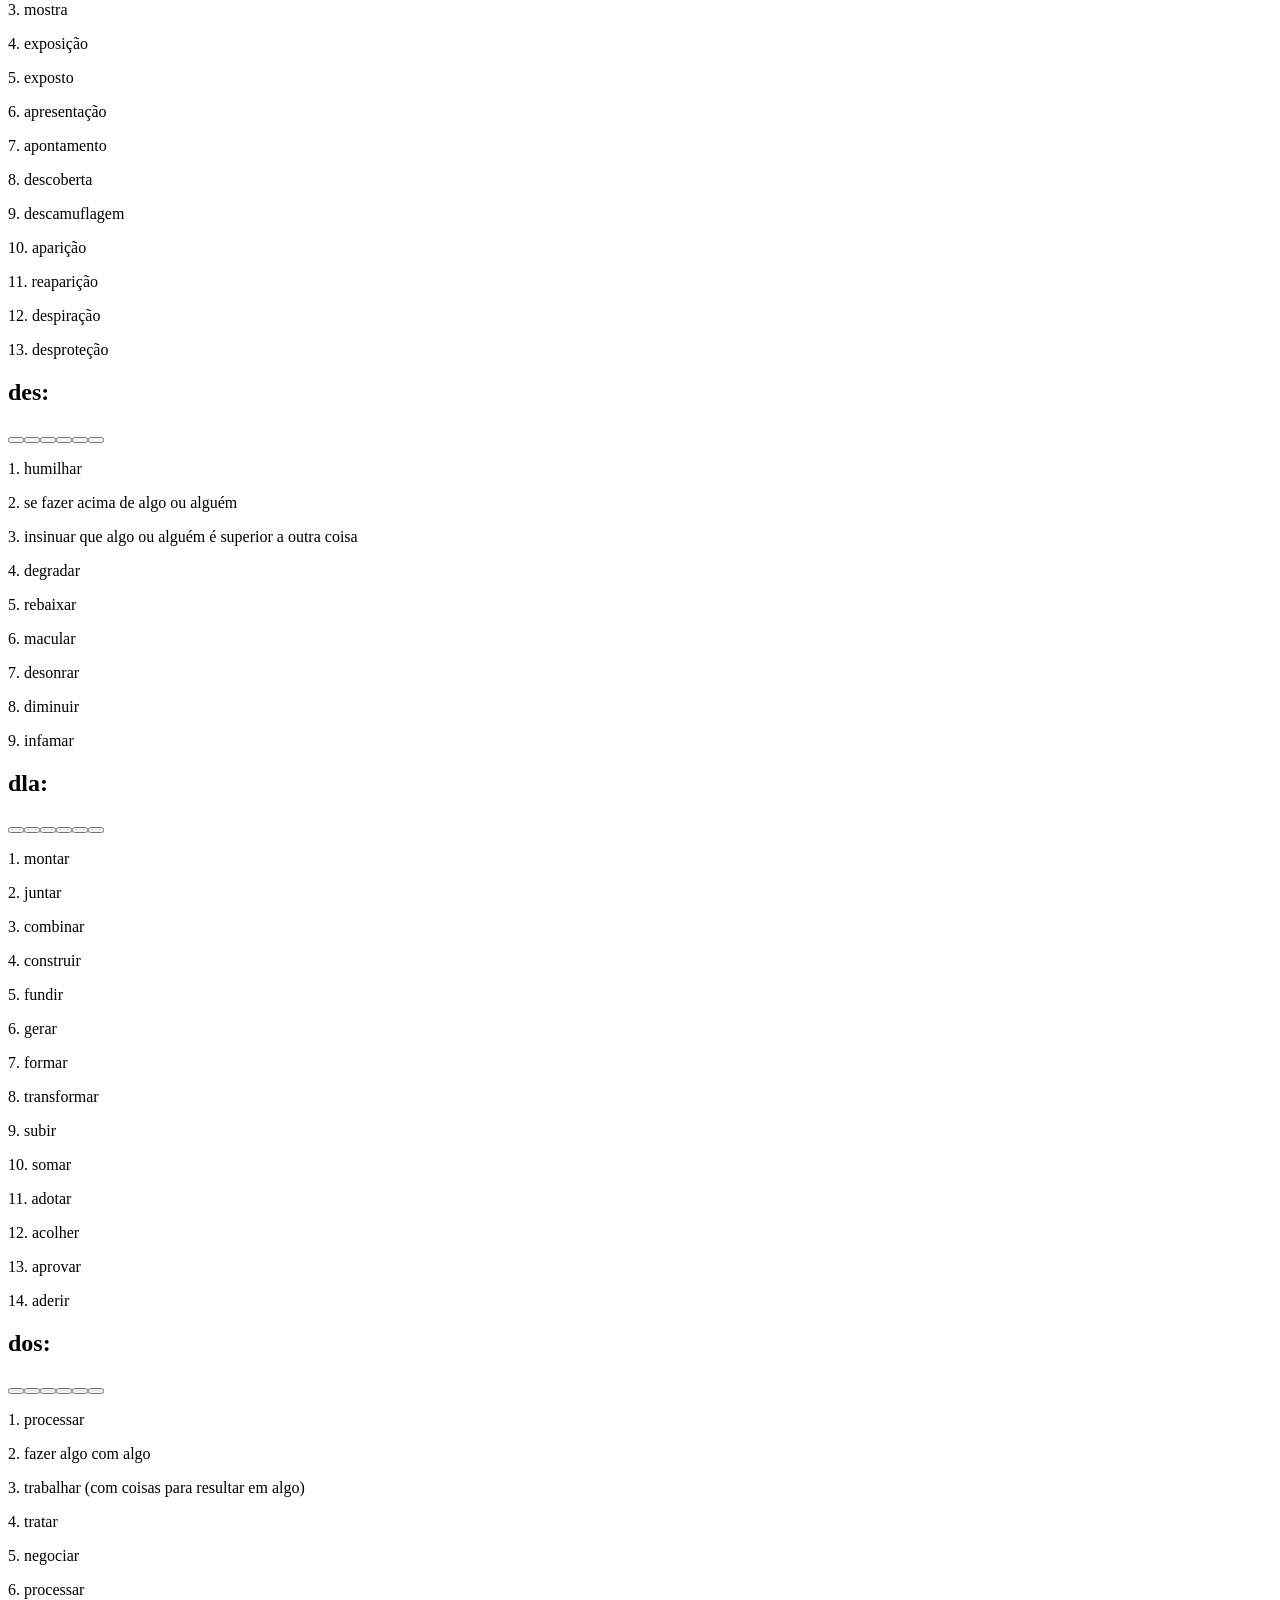
==== commit 18029b0e: "Fixed a lot of stuff! It now scales correctly and shows examples to user!" ====
--- a/index.html
+++ b/index.html
@@ -1,5 +1,5 @@
 <!DOCTYPE html>
-<html lang="pt-br" id="html_root" style="min-width: 900px;">
+<html lang="pt-br" id="html_root" style="min-width: 344px;">
 <head>
     <META NAME="KEYWORDS" CONTENT="html, css, javascript">
     <meta name="rating" content="general">
@@ -37,12 +37,12 @@
     <hr class="gray"/>
 
     <div id="hide_on_search">
-        <div style="display: flex; gap: 20px;">
-            <section class="lsw-frame_gen" style="width: 50%;">
+        <div class="lsw-autoflex-up2" style="gap: 20px;">
+            <section class="lsw-frame_gen" style="min-width: 20em;">
                 <h2 class="lsw-title">Palavra do dia:</h2>
                 <div id="wotd">Carregando...</div>            
             </section>
-            <section class="lsw-frame_gen" style="width: 50%;">
+            <section class="lsw-frame_gen" style="min-width: 20em;">
                 <div class="lsw-center lsw-title" style="margin-bottom: 0.3em;">
                     <button id="button_random_word" class="lsw-center lsw-btn_default green">Buscar palavra aleatória</button>
                 </div>
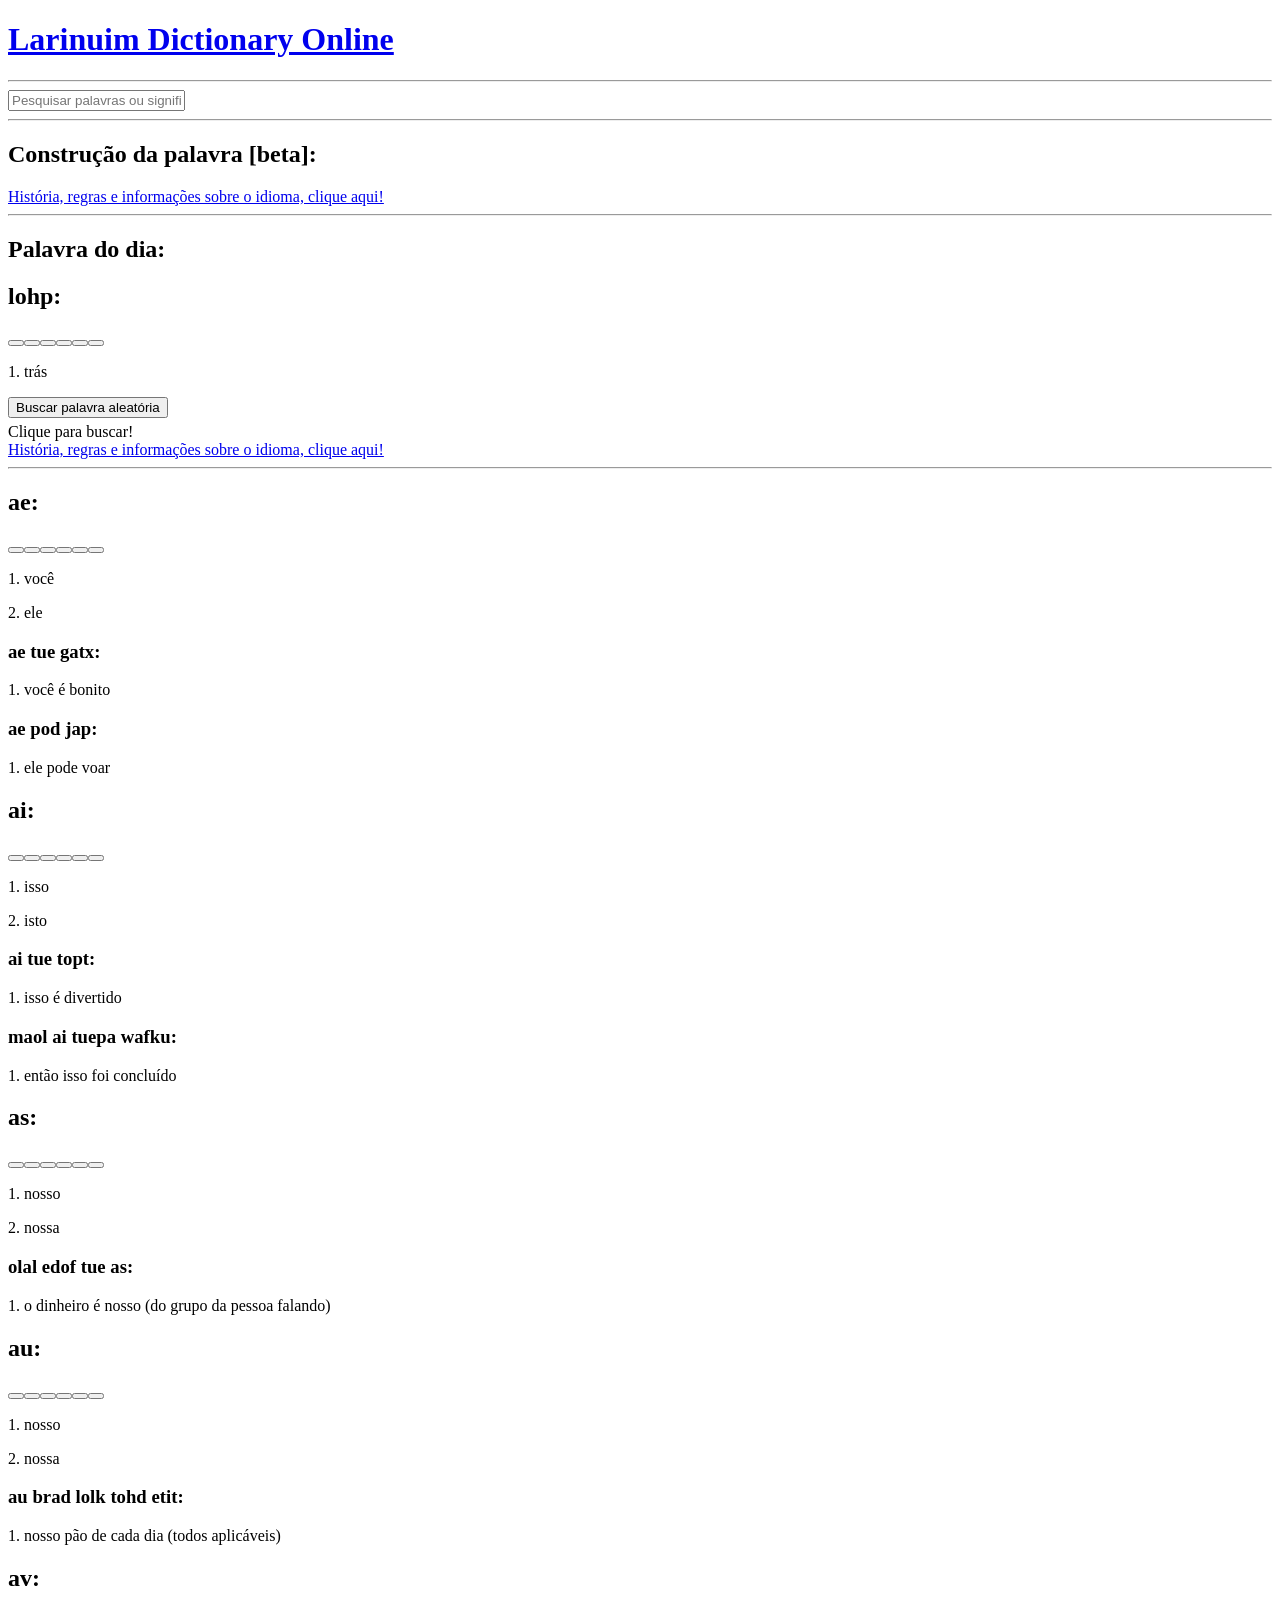
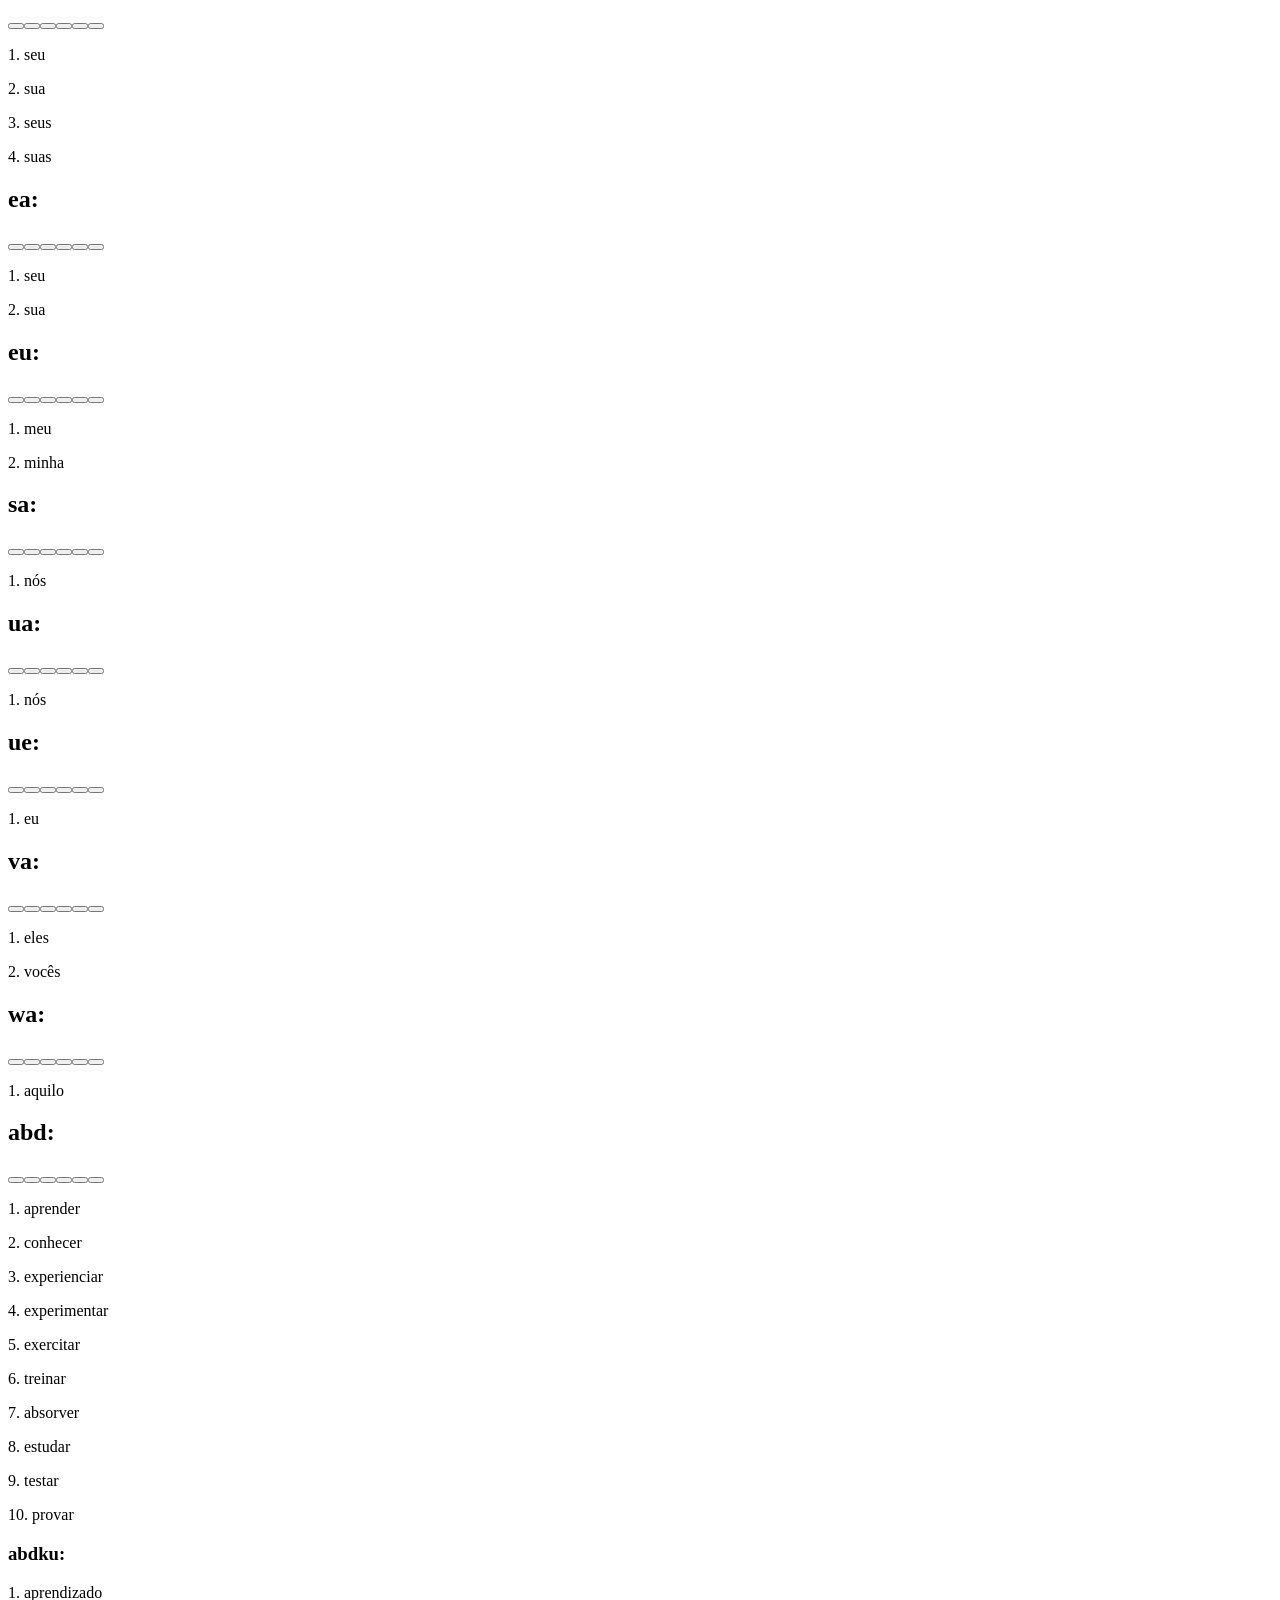
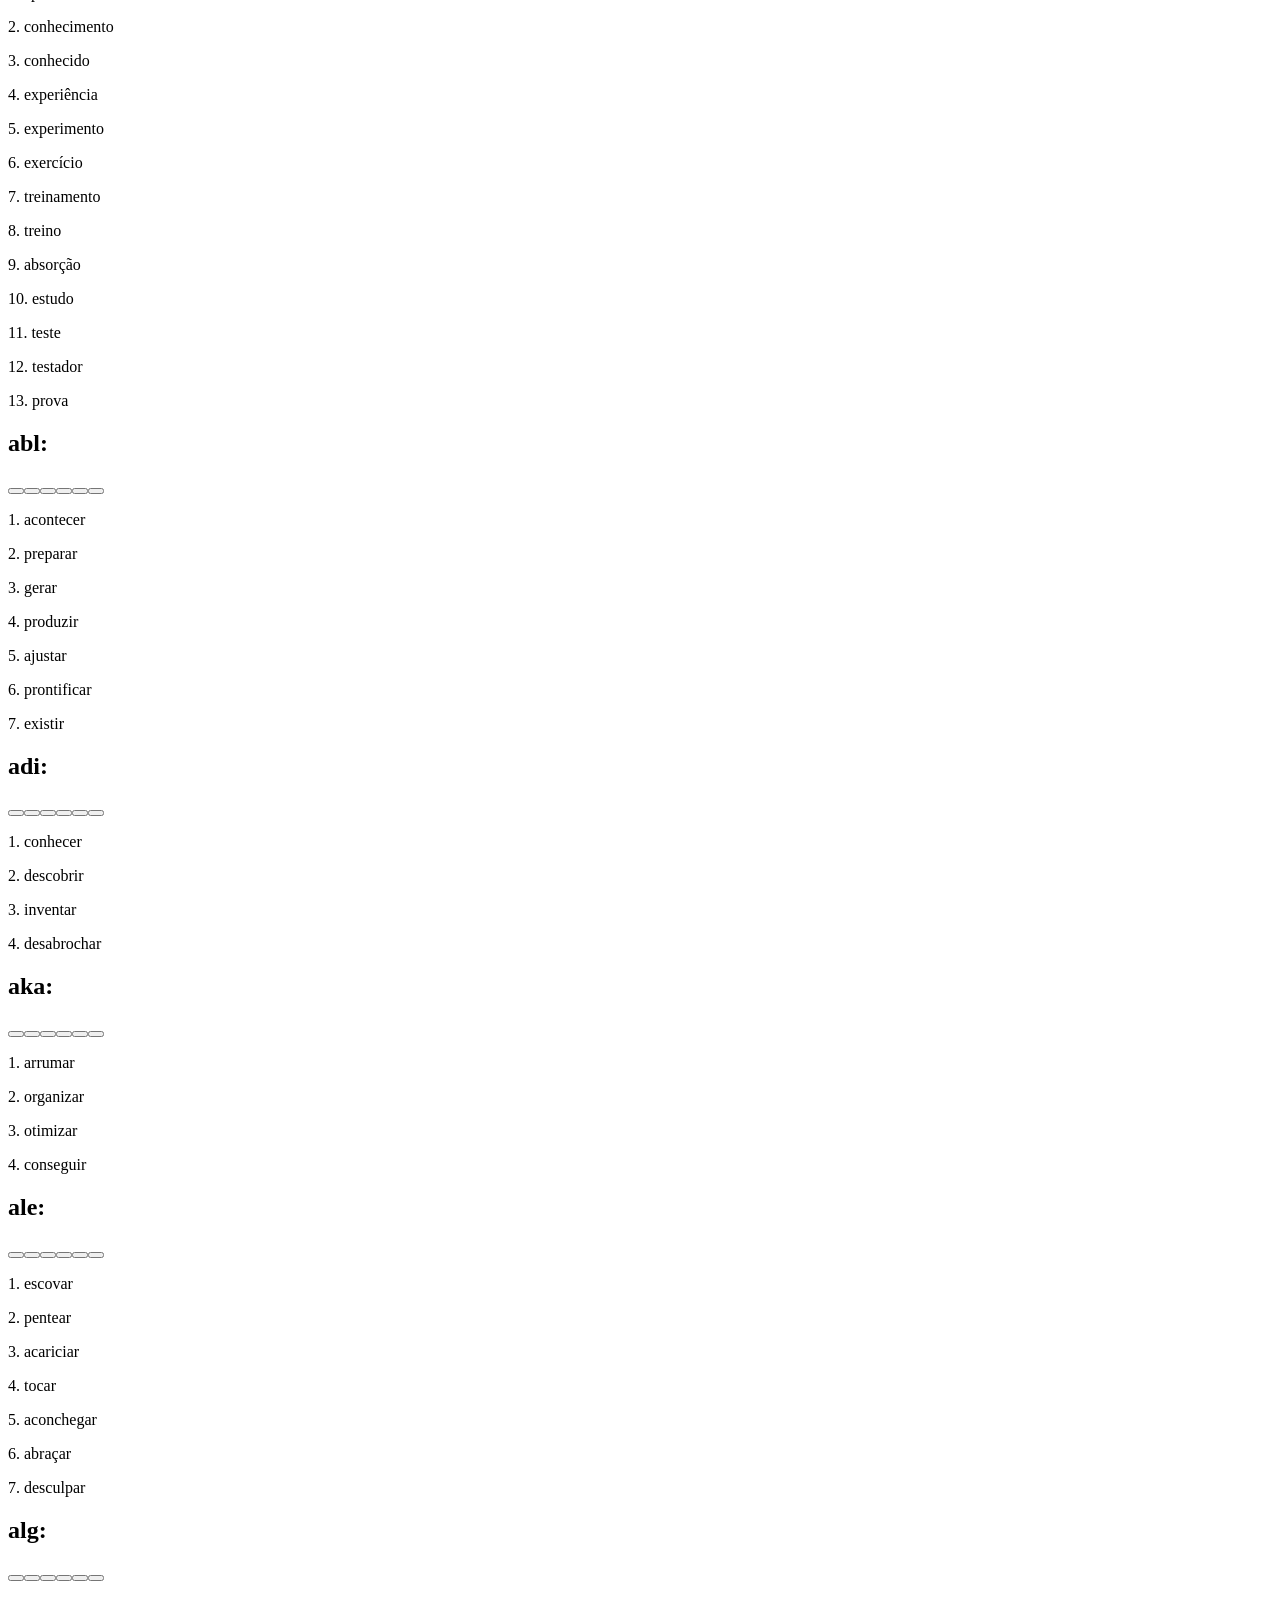
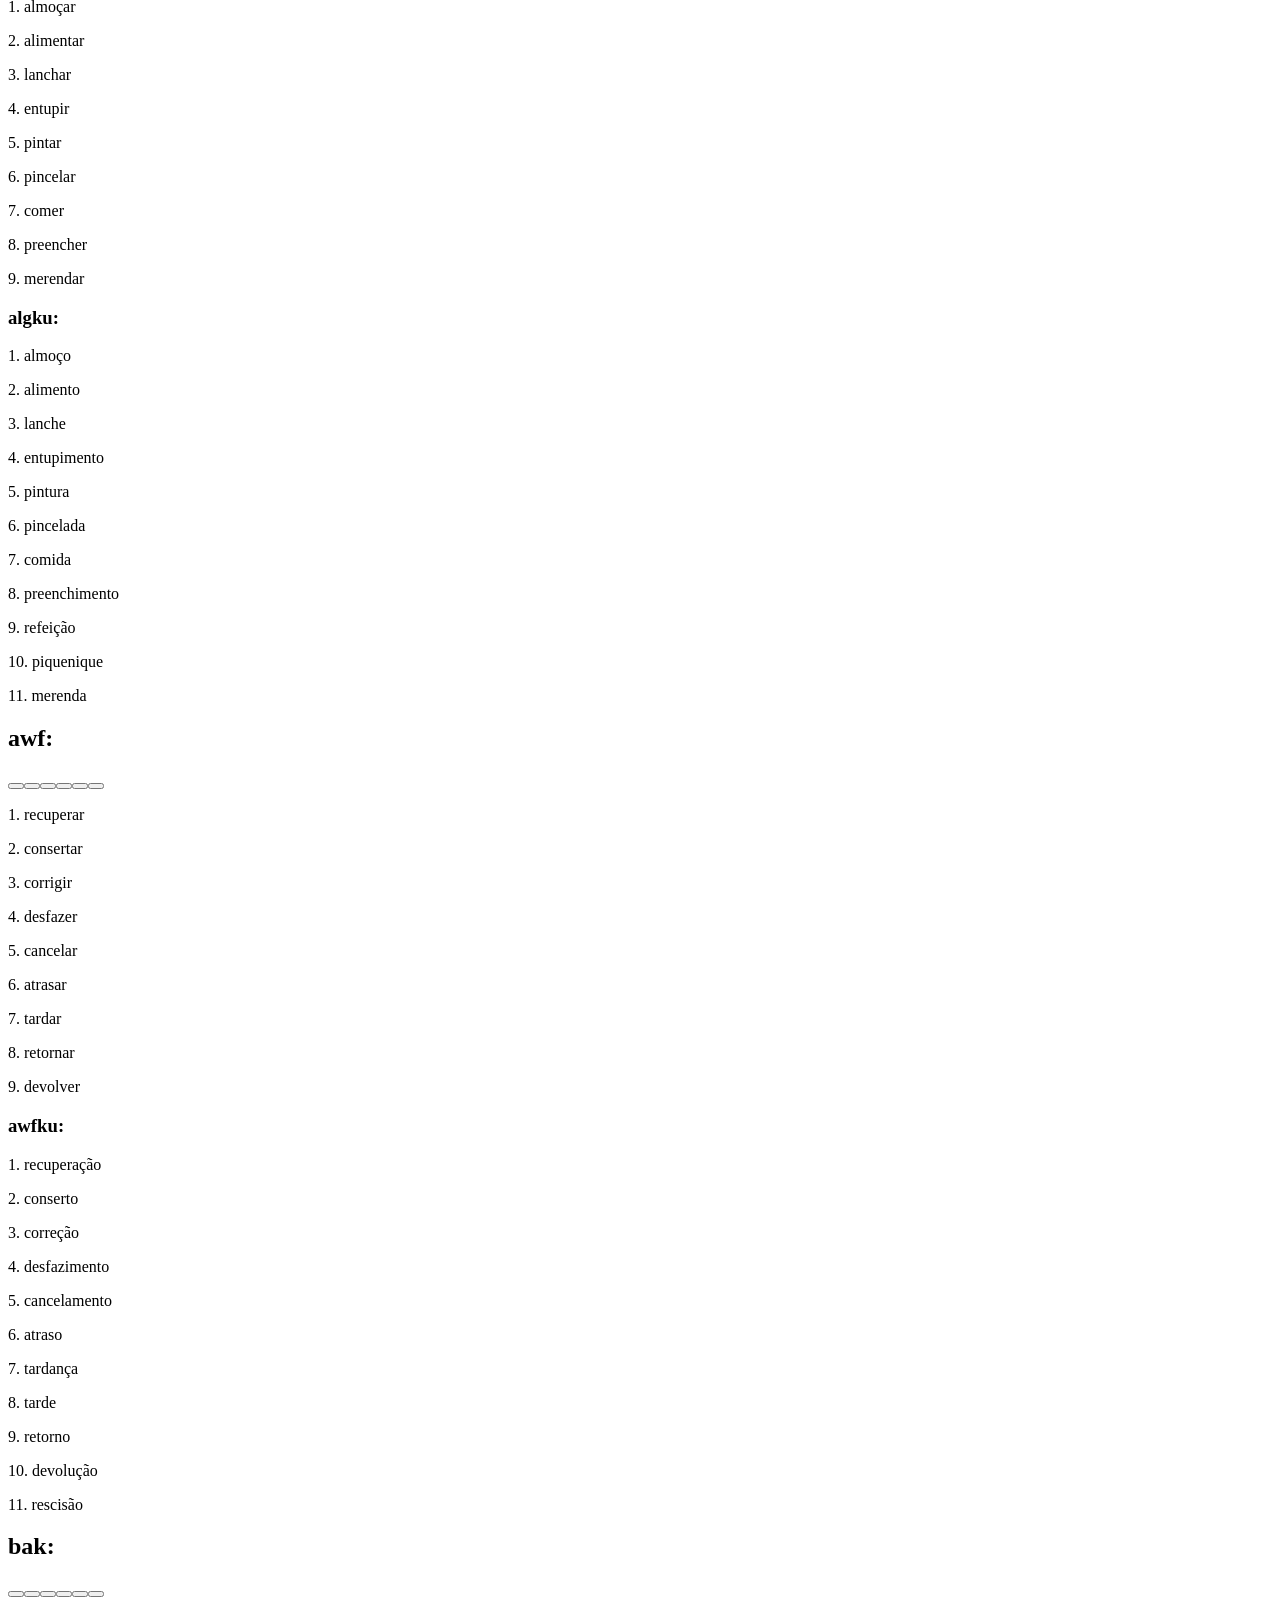
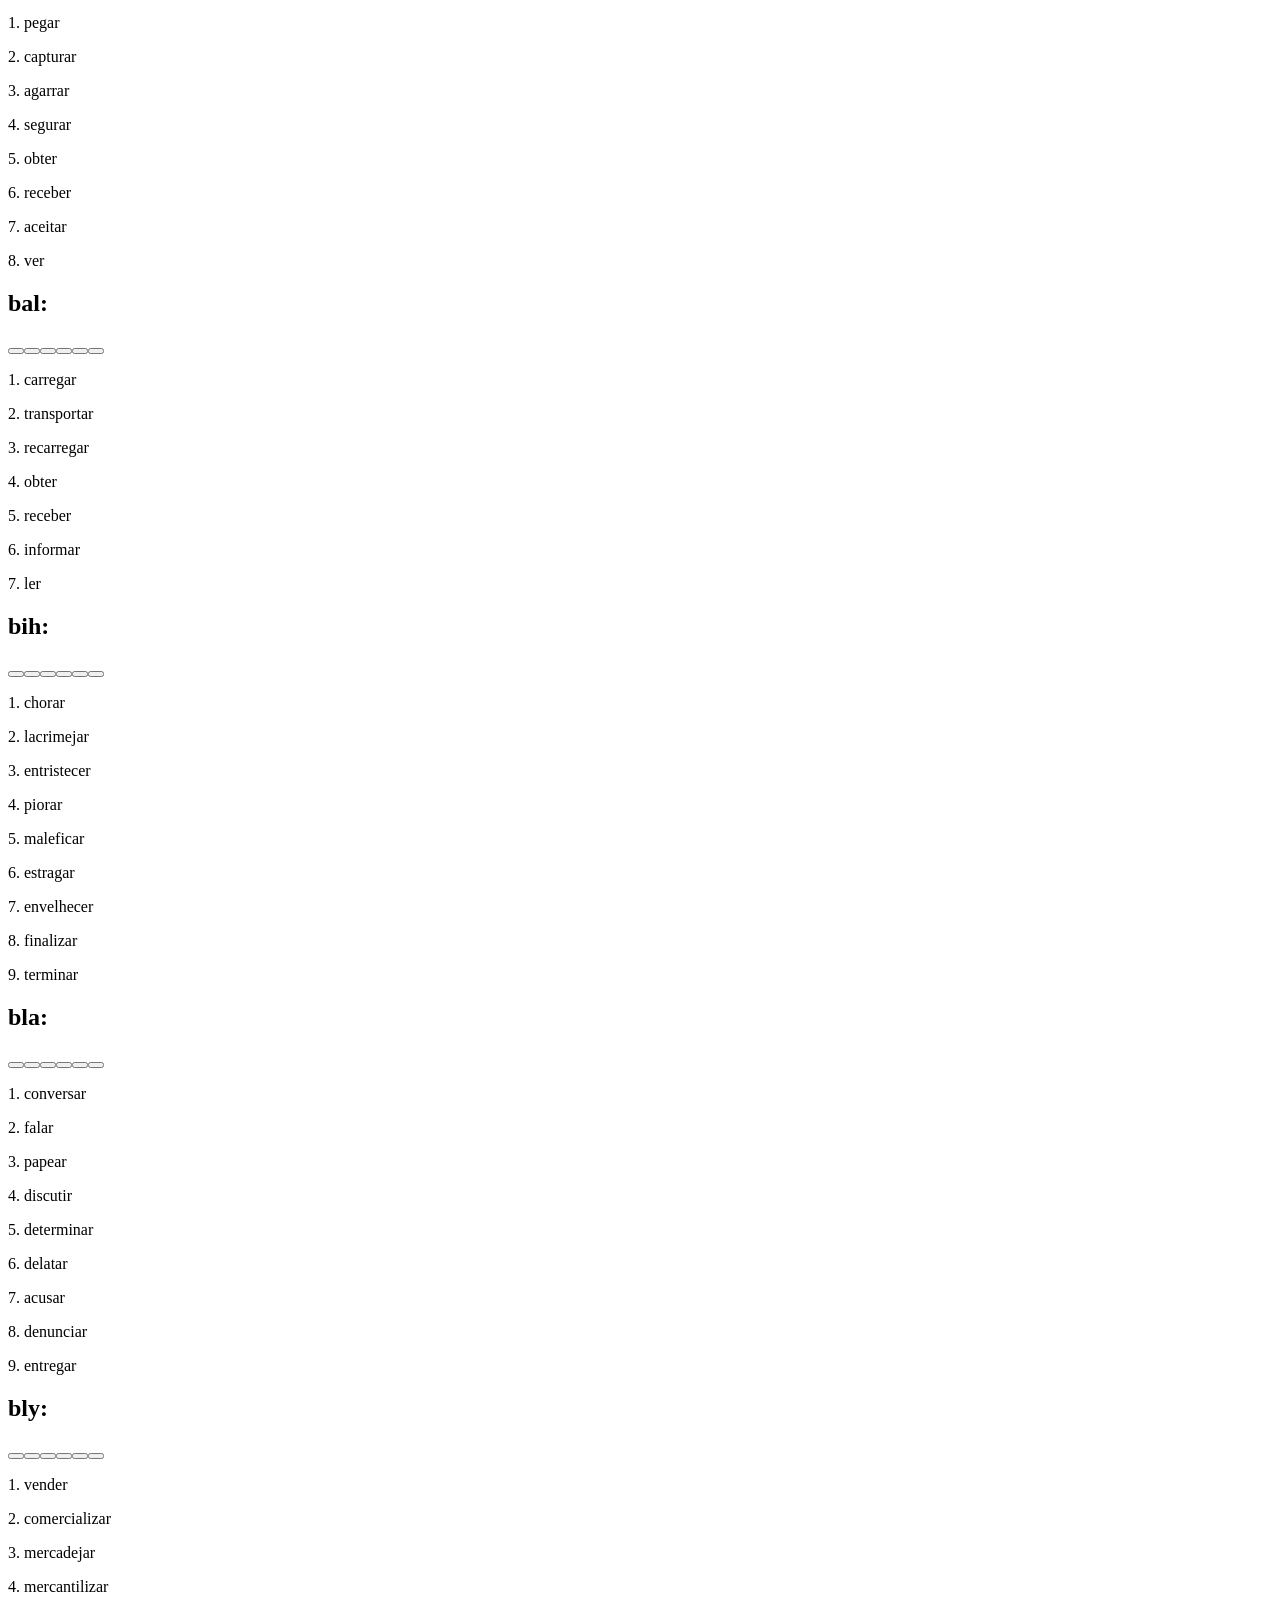
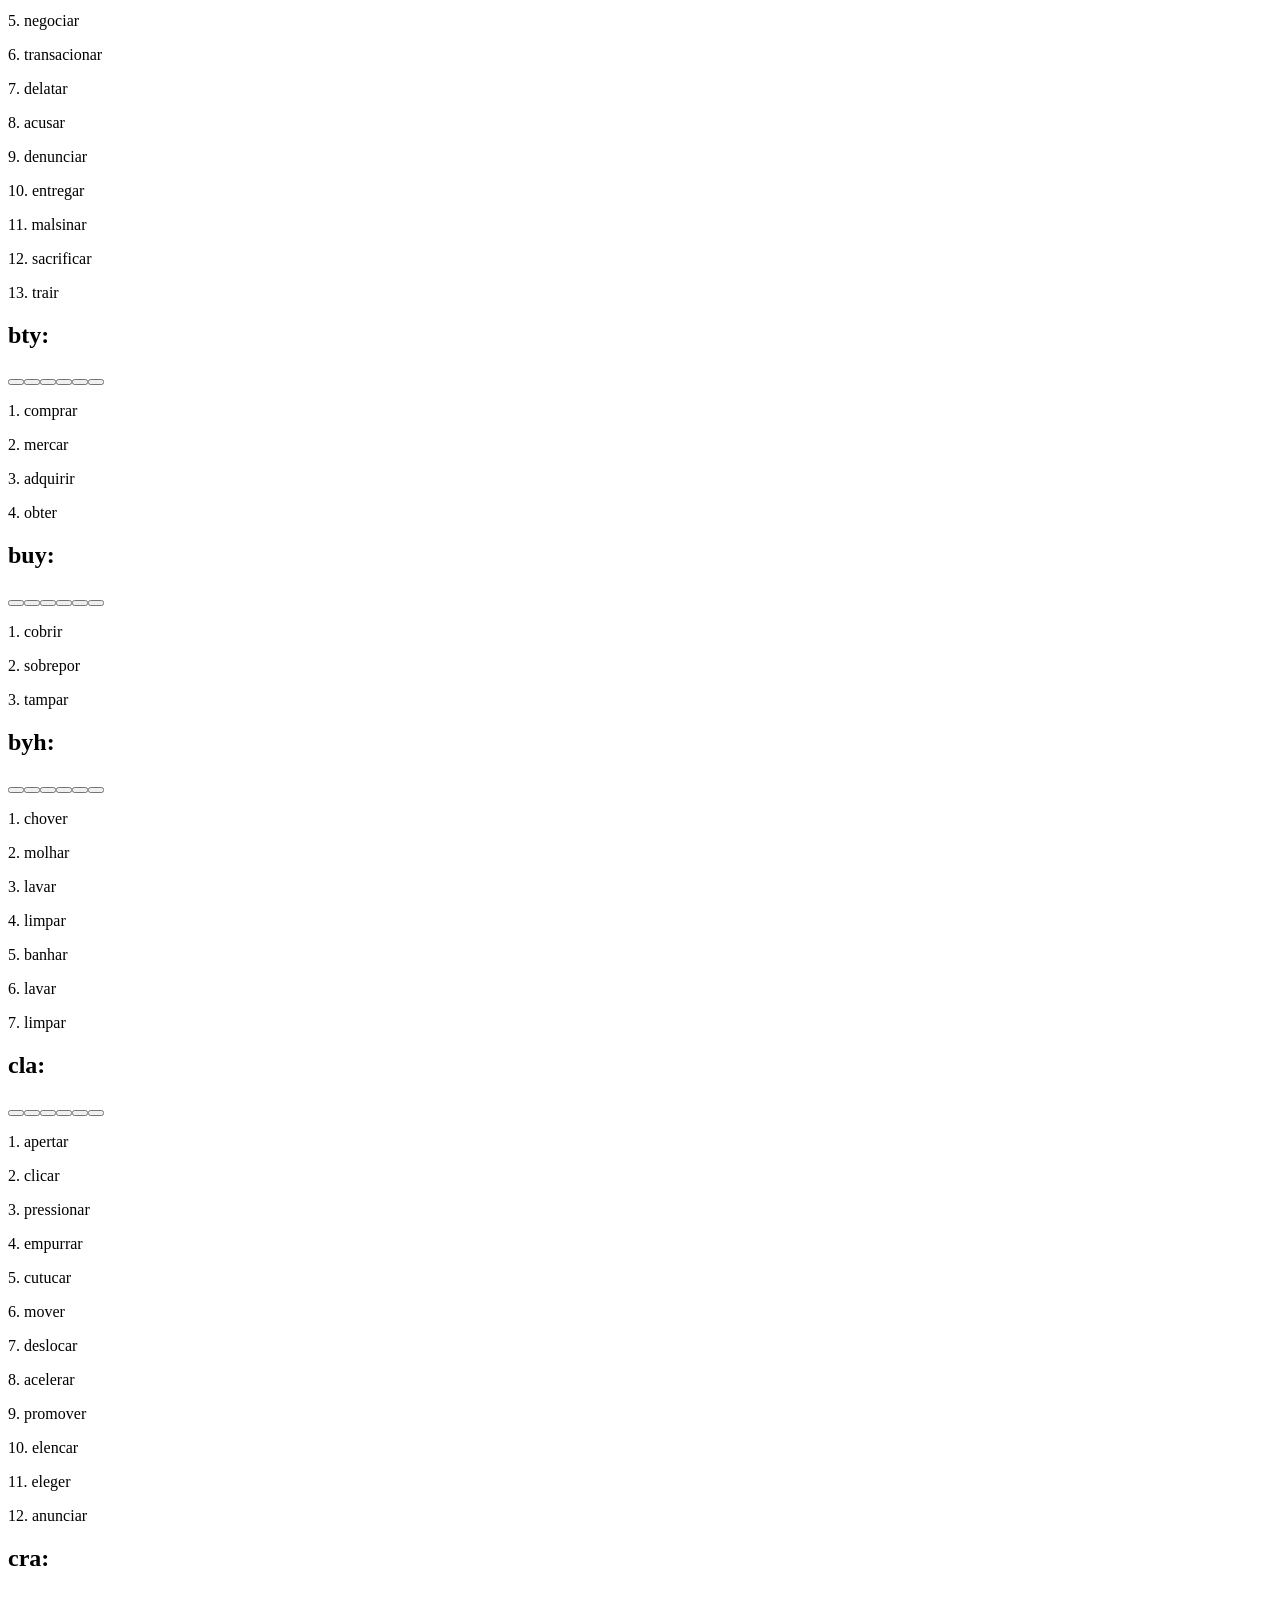
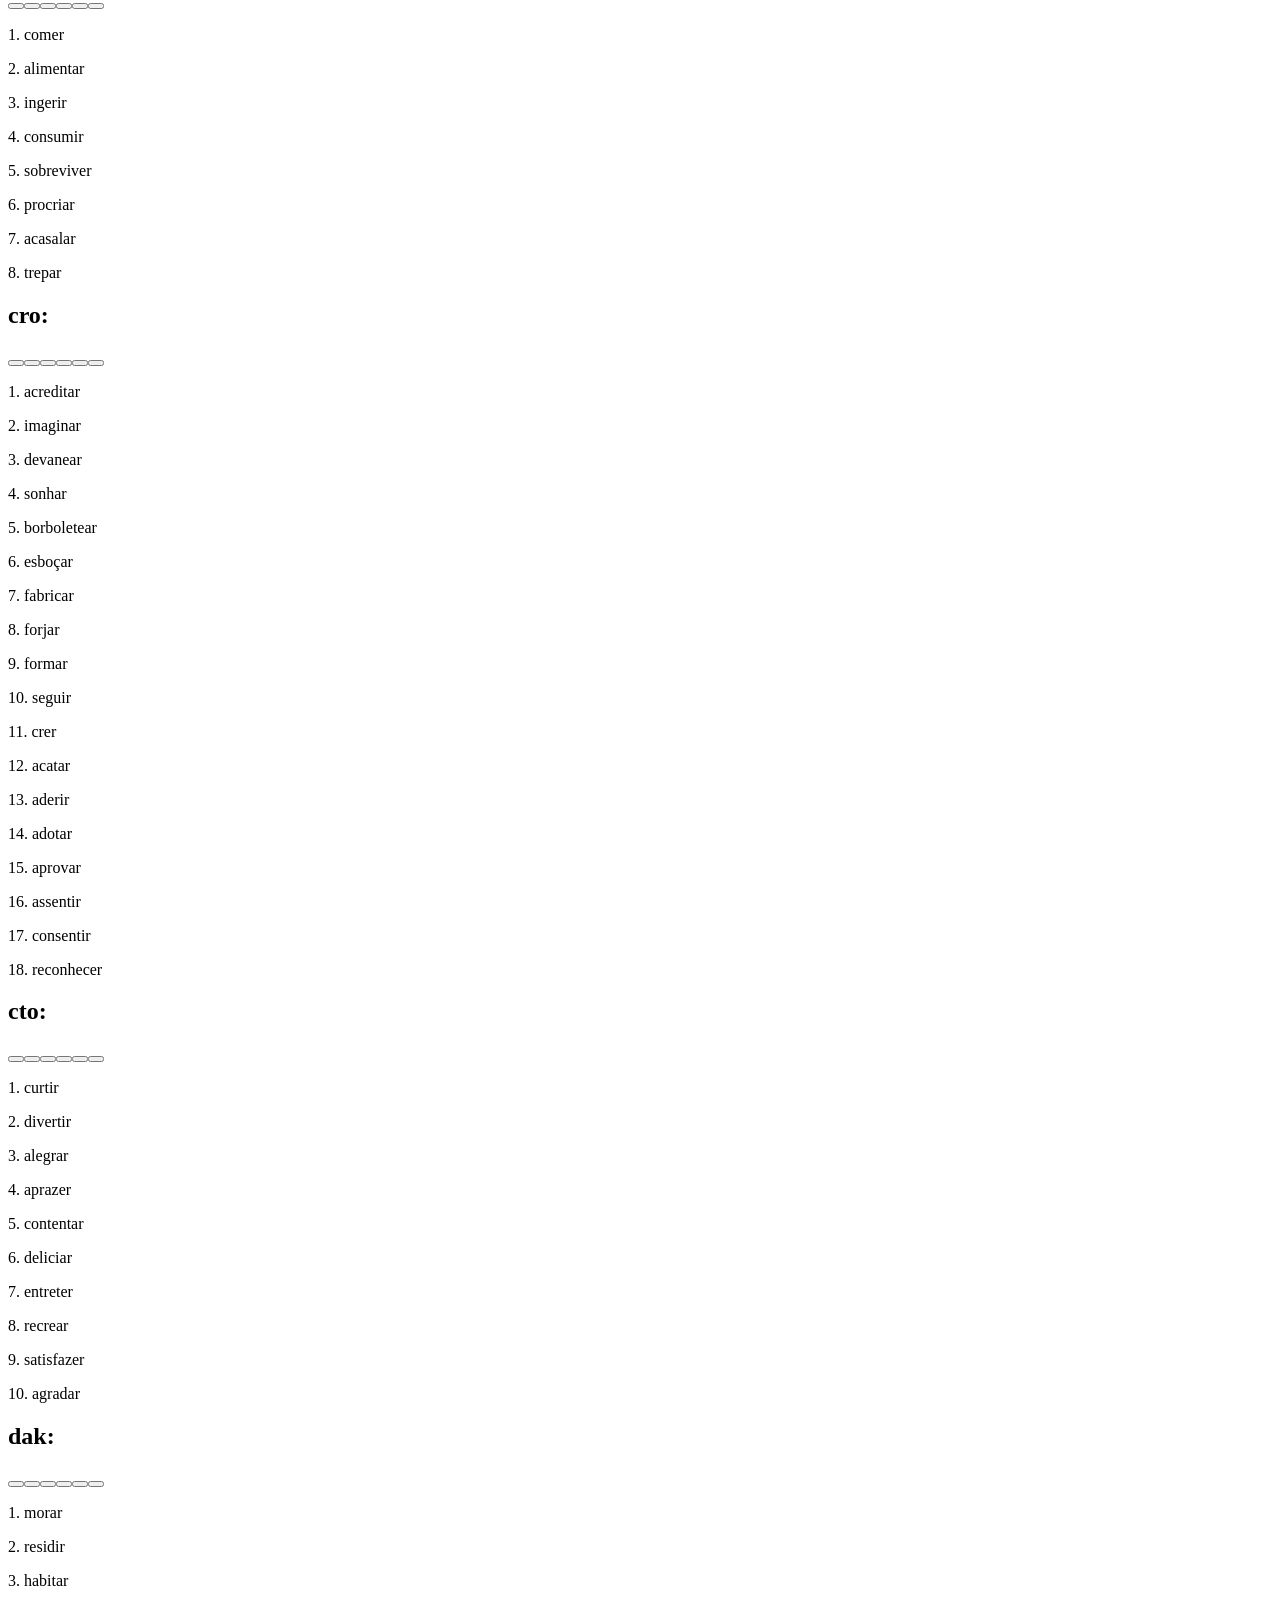
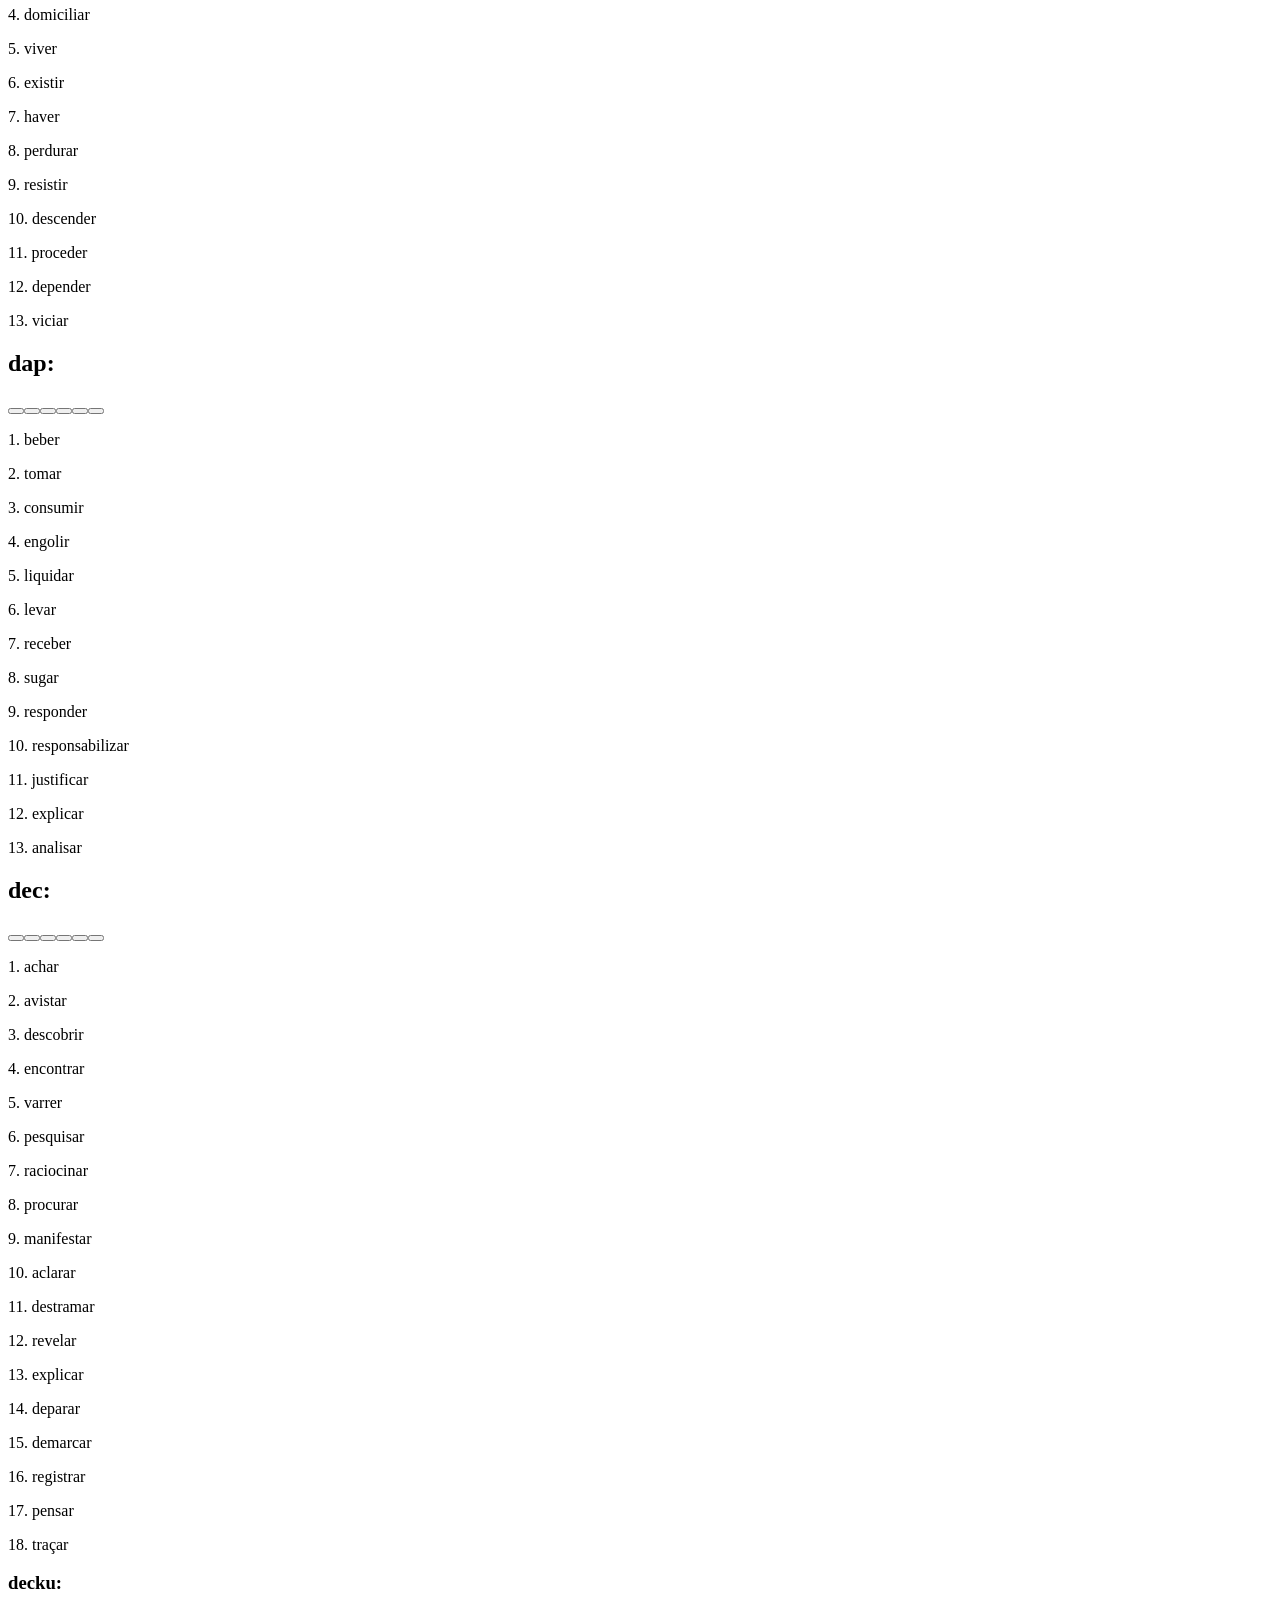
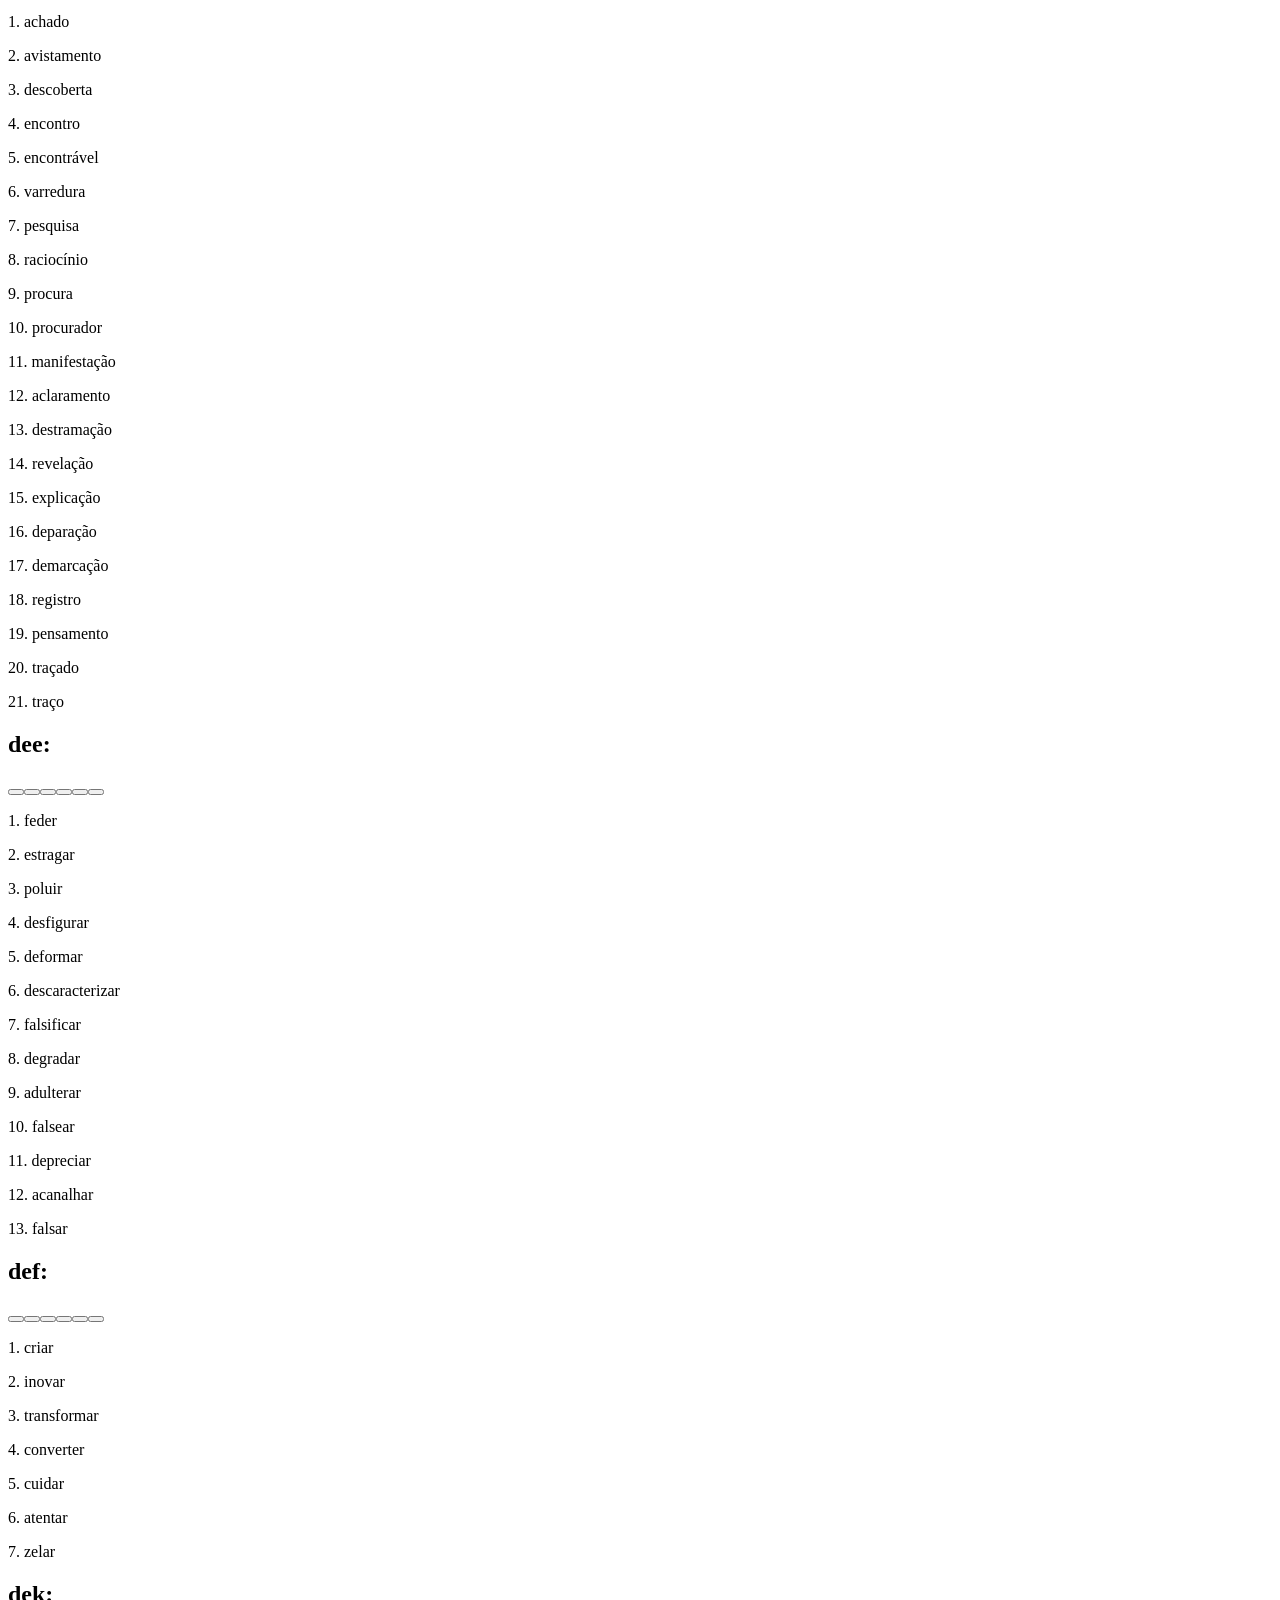
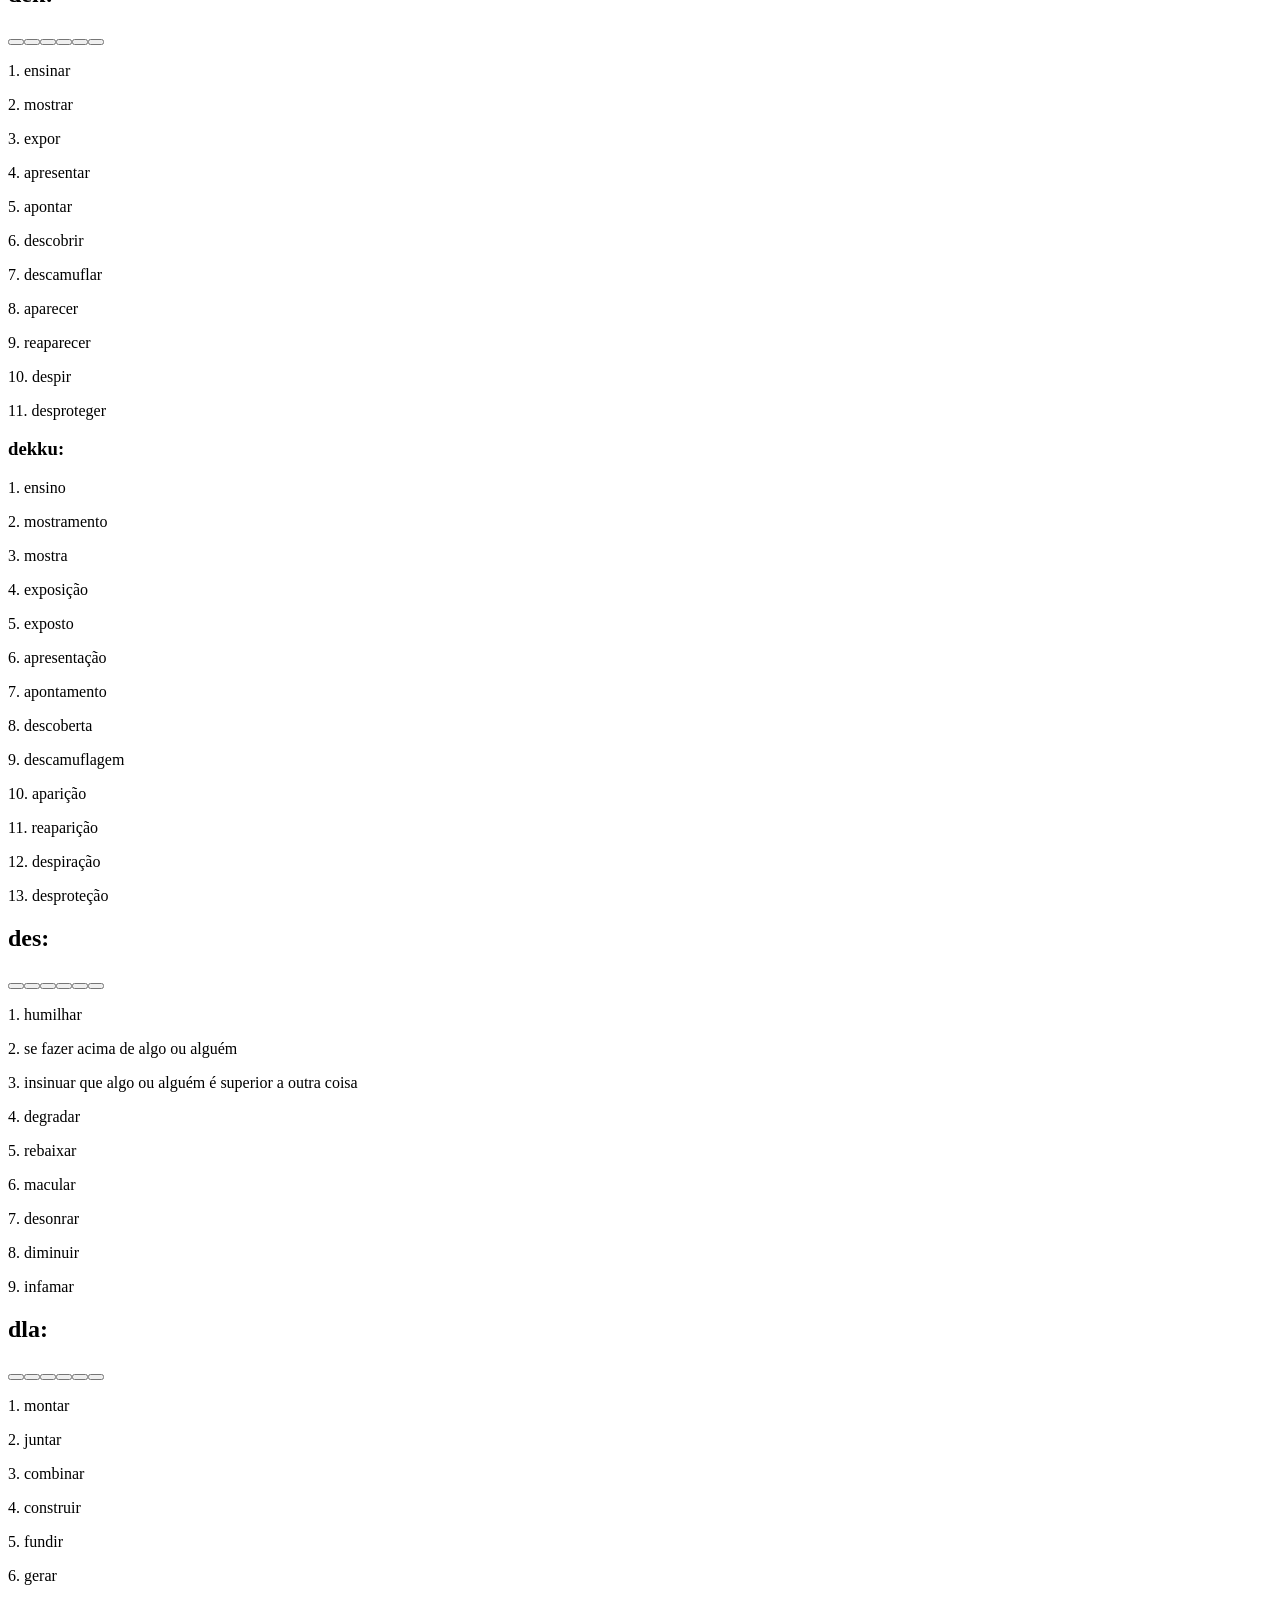
==== commit 194e2aa8: "Added word build thing to tell how it is structured (beta)" ====
--- a/index.html
+++ b/index.html
@@ -36,6 +36,23 @@
 
     <hr class="gray"/>
 
+
+    <div id="show_on_combined_word" class="lsw-hide">
+        <div class="lsw-frame_gen_soft">
+            <h2 class="lsw-title lsw-bold">Construção da palavra <span title="Esse recurso ainda está em desenvolvimento!">[beta]</span>:</h2>
+            <div class="lsw-dict-list-messages" id="base-word"></div>
+            <div class="lsw-dict-list-messages" id="prefixes-word"></div>
+            <div class="lsw-dict-list-messages" id="suffixes-word"></div>
+        </div>
+
+        <a href="lore.html" class="lsw-center
+        lsw-btn_default cyan" style="width: 100%;">
+                História, regras e informações sobre o idioma, clique aqui!
+        </a>
+
+        <hr class="gray"/>
+    </div>
+
     <div id="hide_on_search">
         <div class="lsw-autoflex-up2" style="gap: 20px;">
             <section class="lsw-frame_gen" style="min-width: 20em;">
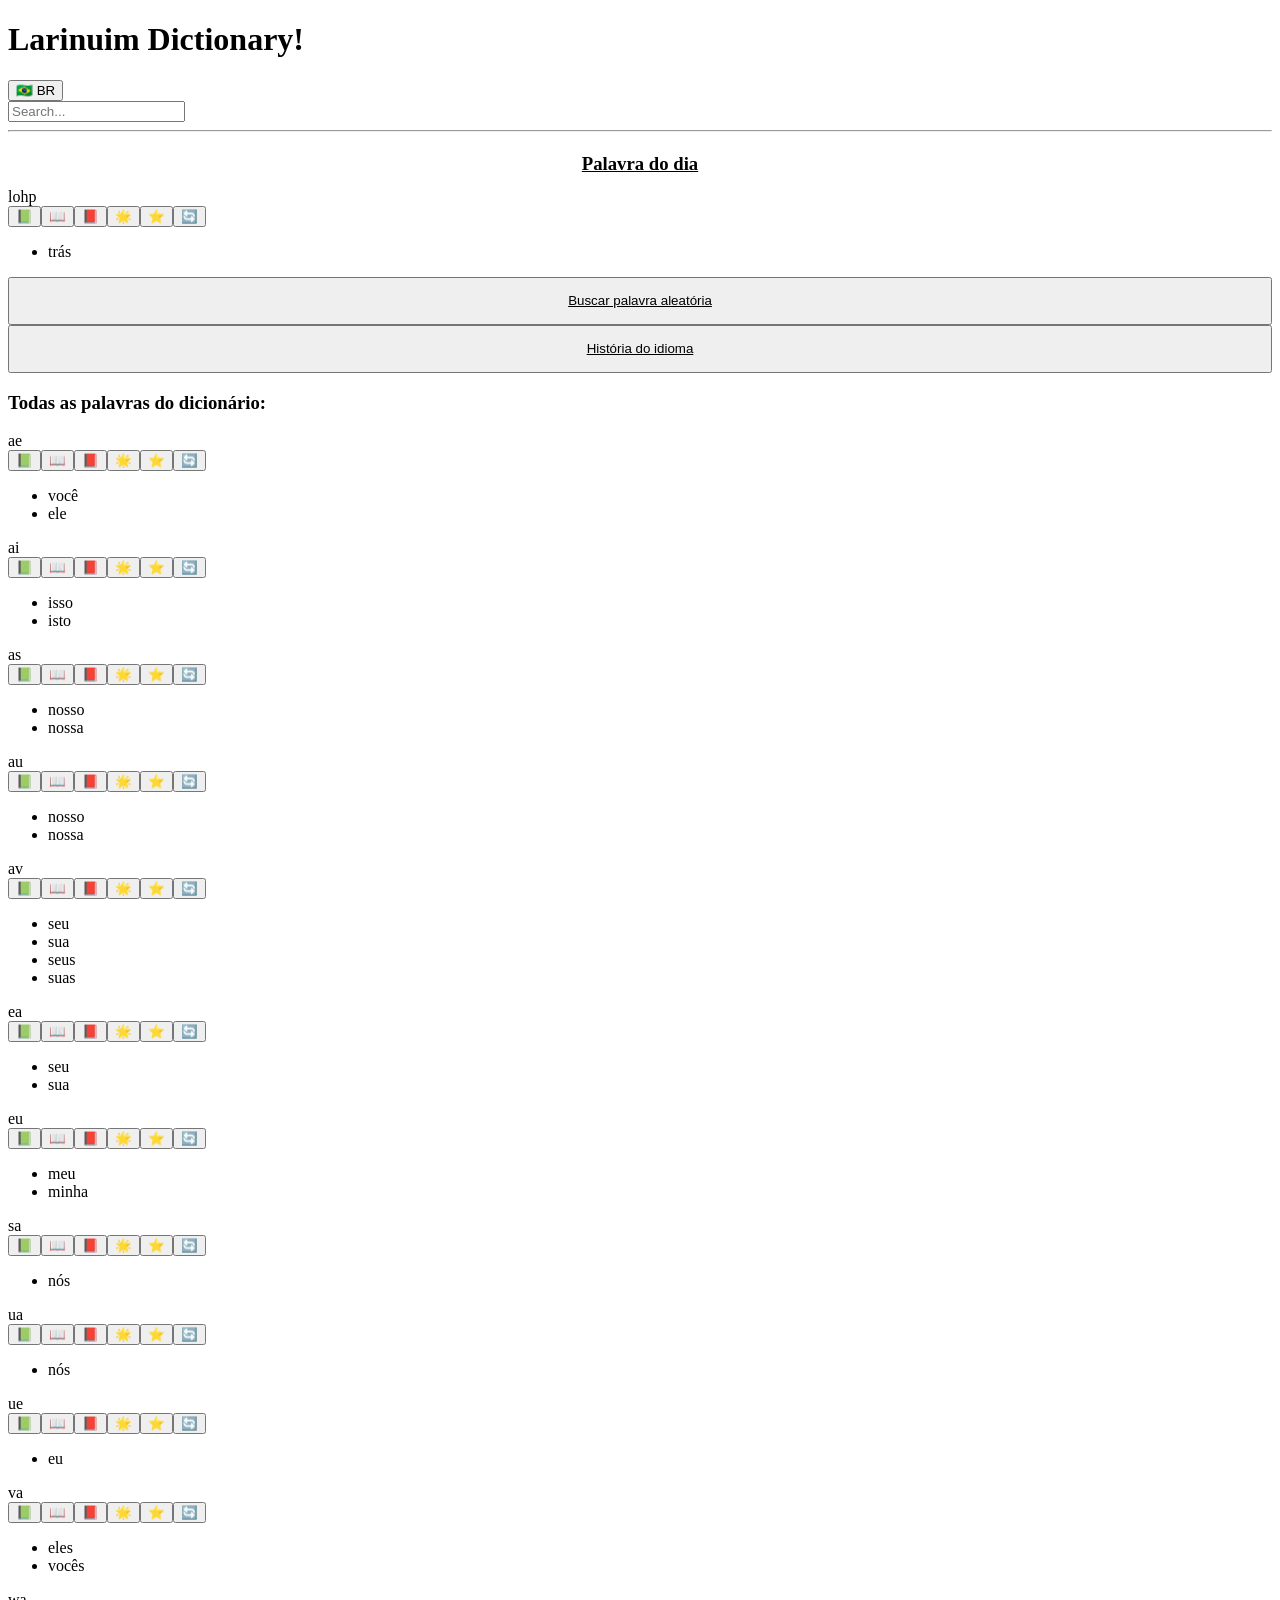
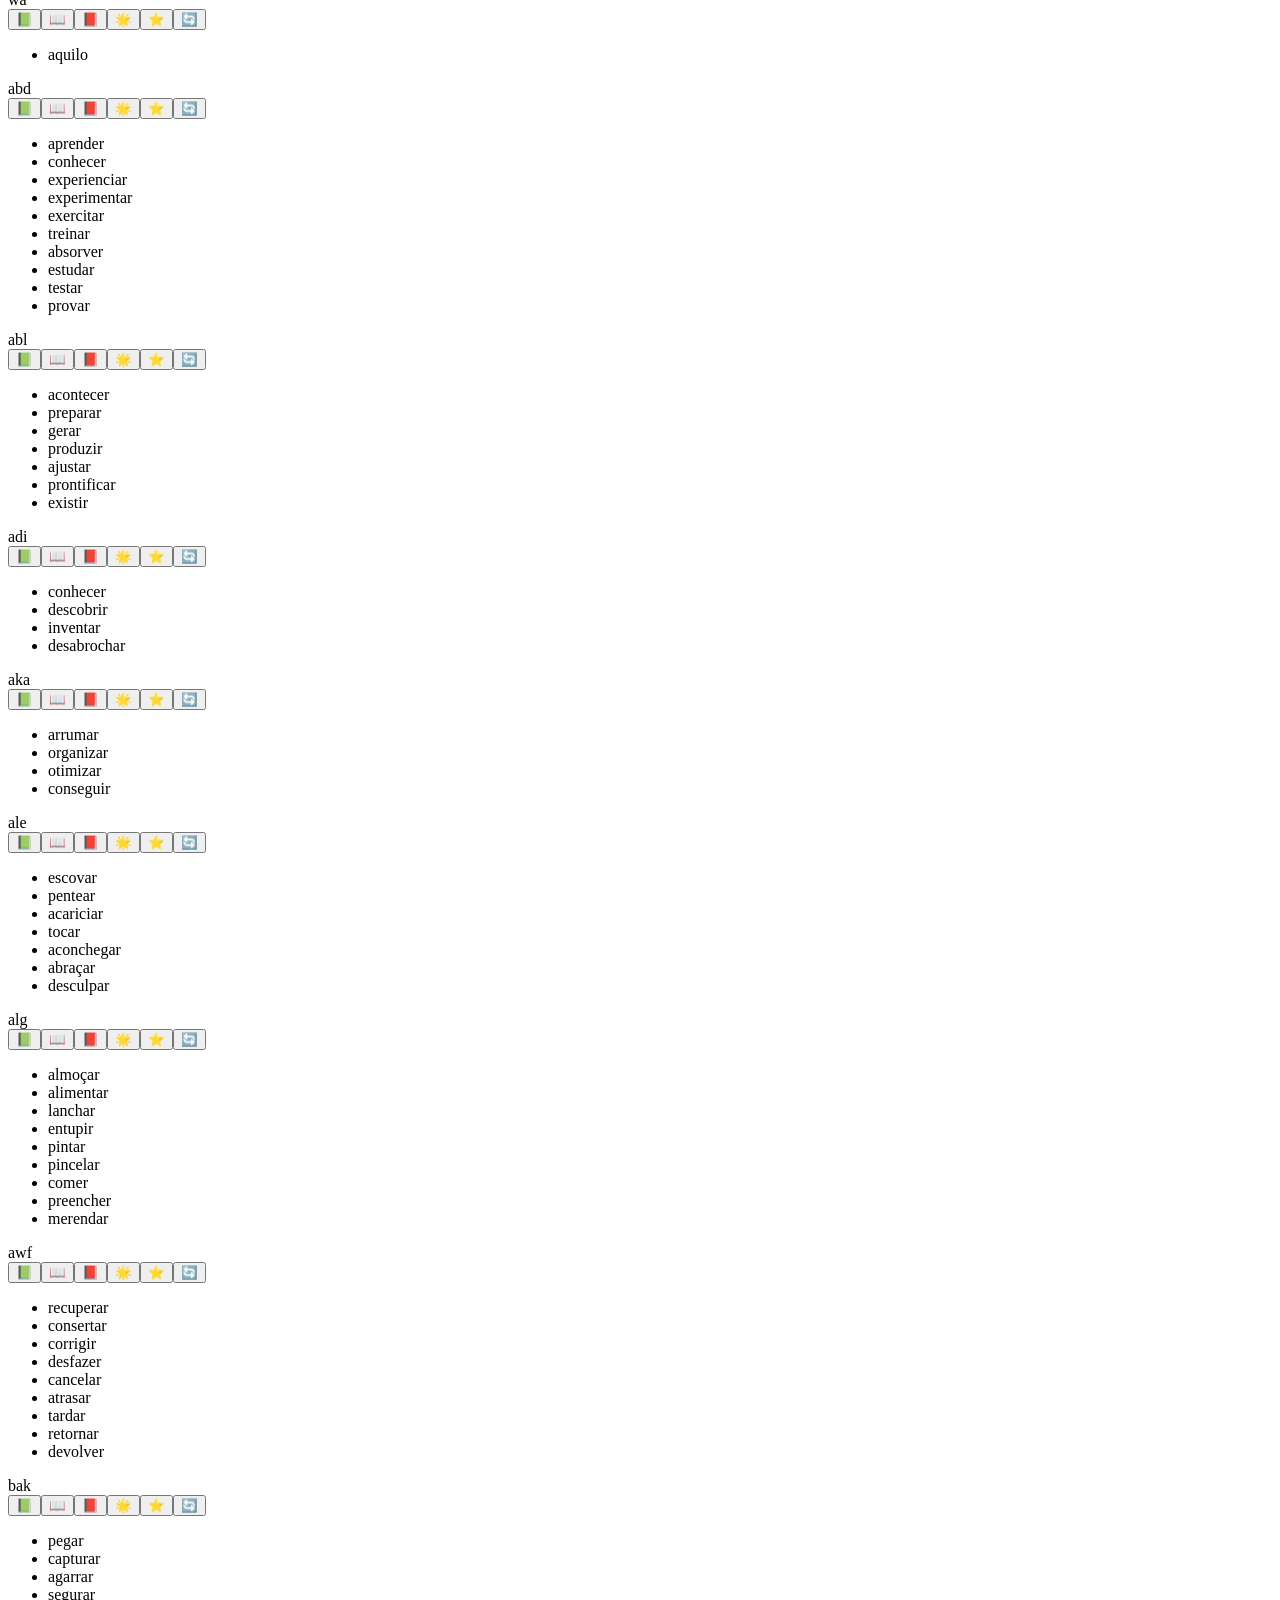
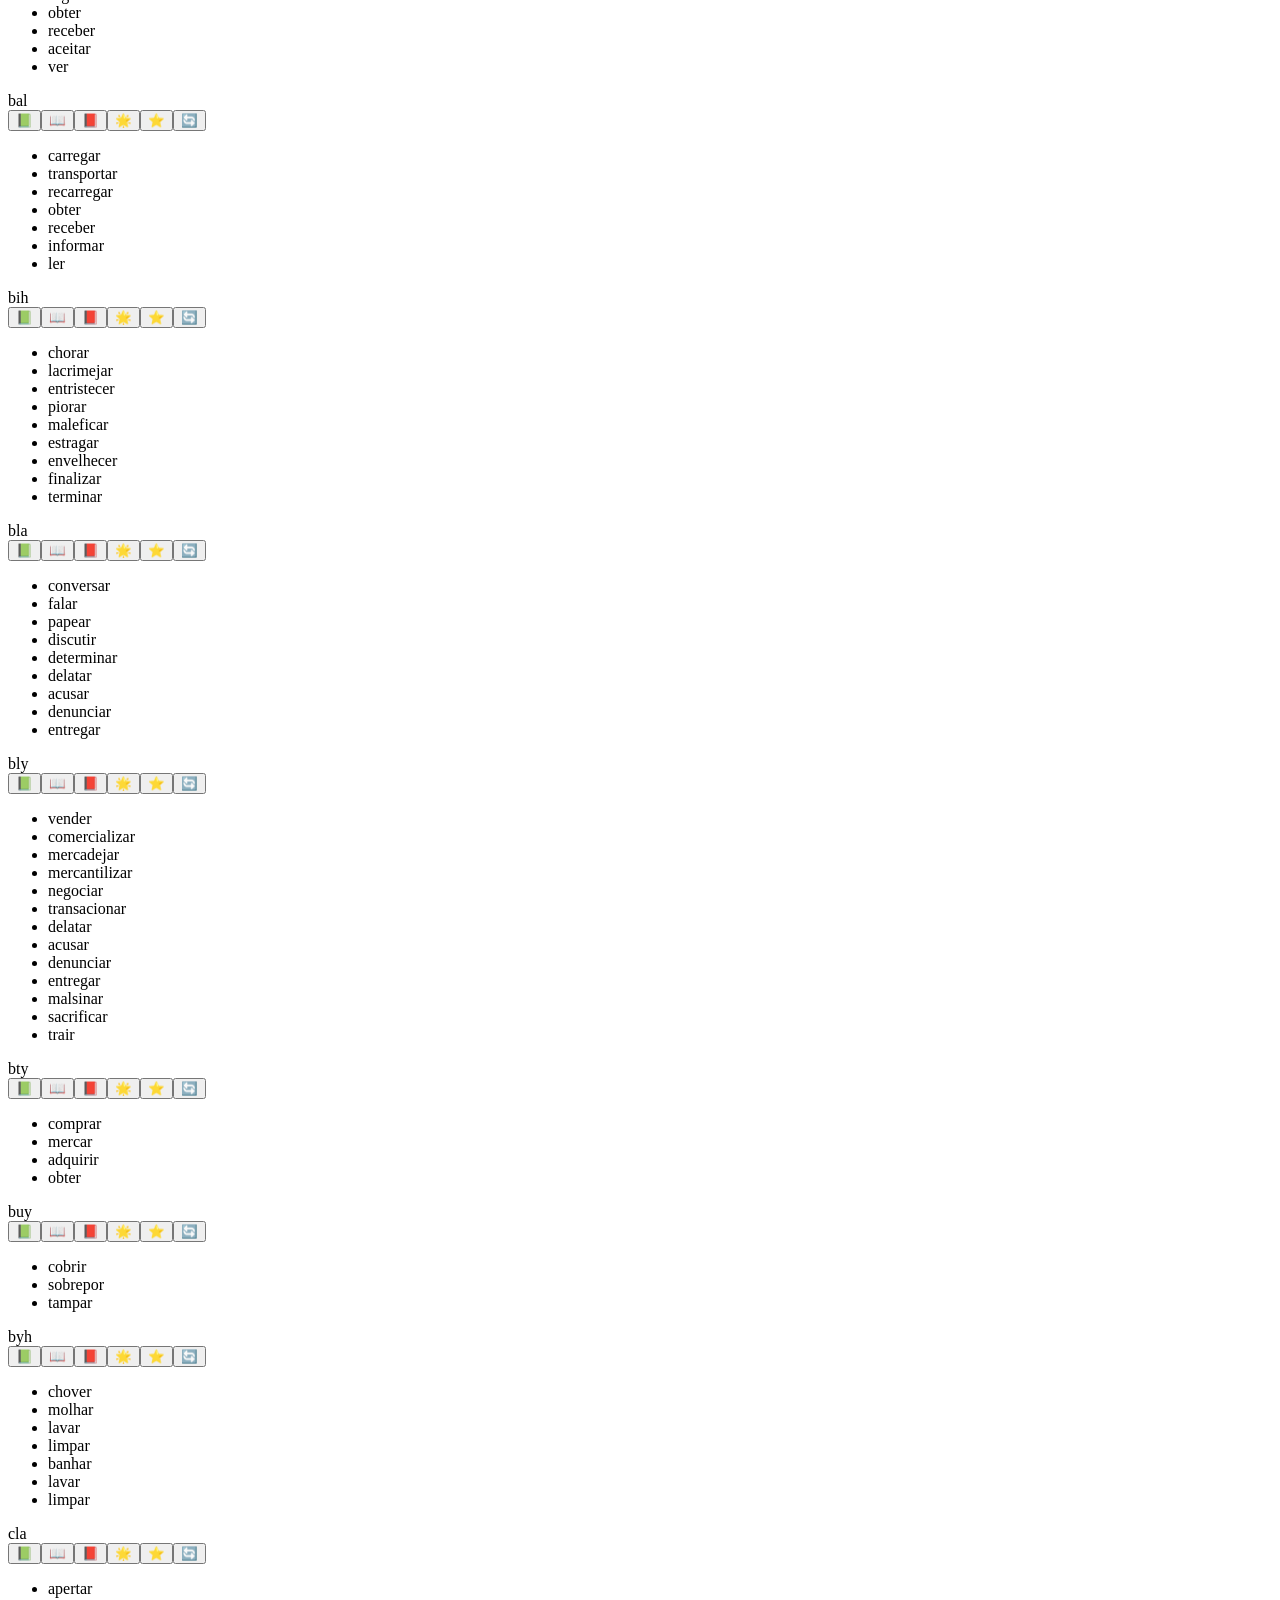
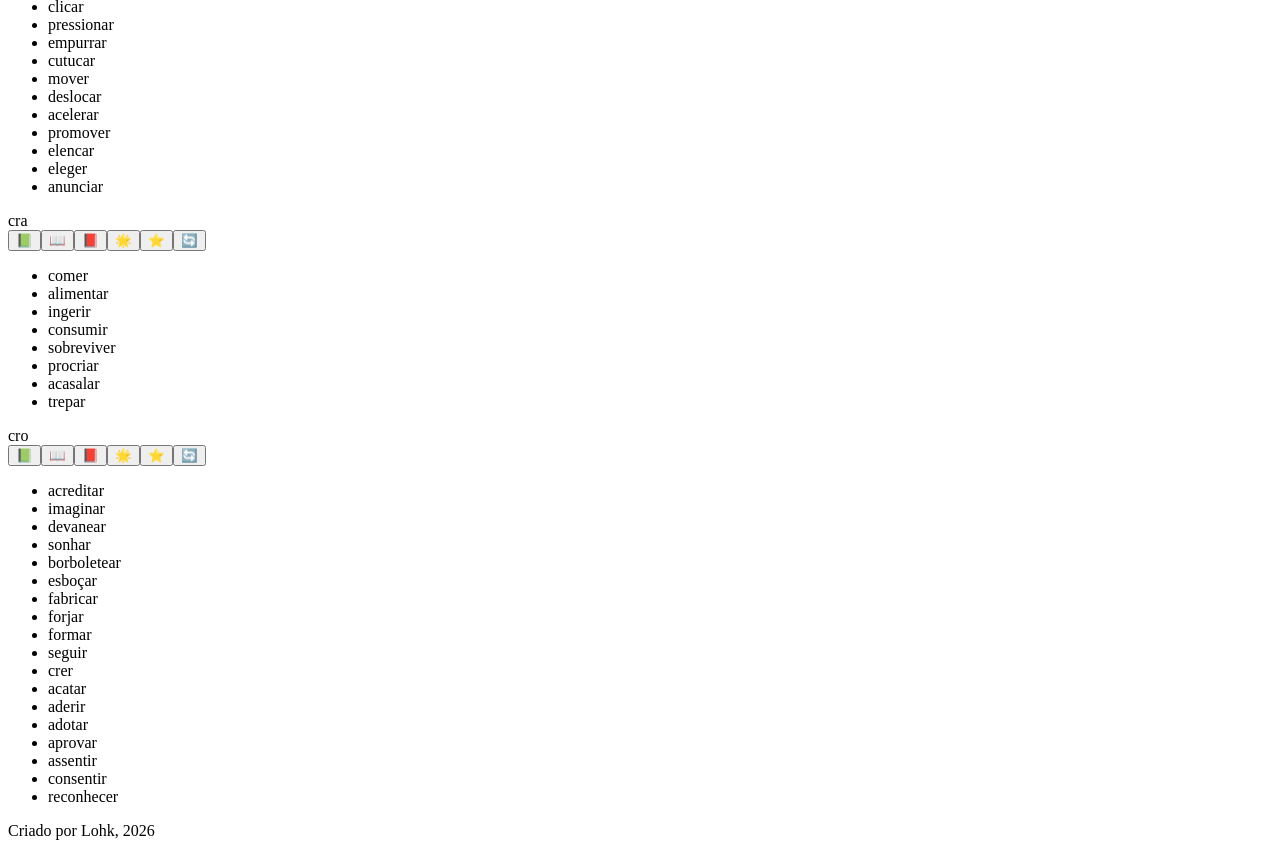
==== commit 32a375ad: "Big update, allowing finally for english and portuguese (english in the works still, big stuff comin" ====
--- a/index.html
+++ b/index.html
@@ -1,5 +1,5 @@
 <!DOCTYPE html>
-<html lang="pt-br" id="html_root" style="min-width: 344px;">
+<html lang="pt-br" id="html_root" style="min-width: 344px;" class="">
 <head>
     <META NAME="KEYWORDS" CONTENT="html, css, javascript">
     <meta name="rating" content="general">
@@ -17,67 +17,121 @@
     <title>Larinuim Dictionary</title>
 
     <link rel="stylesheet" href="/deps/css/default.css">
+    <link rel="stylesheet" href="/deps/css/alignment.css">
+    <link rel="stylesheet" href="/deps/css/classes.css">
+
+    <link rel="stylesheet" href="css/dictionary.css">
     
     <script type="text/javascript" src="js/dict.js" defer></script>
     <script type="text/javascript" src="js/build.js" defer></script>
 </head>
-<body class="lsw-font-hidden">
-    <div class="lsw-center">
-        <a href="#" onclick="reset_page()">
-            <h1 class="lsw-title avali-font">Larinuim Dictionary Online</h1>
-        </a>
-    </div>
+<body>
+    <header>
+        <div class="b-flex b-row b-between">
+            <h1 class="f-avali c-center_h c-clickable" onclick="reset_all()">Larinuim Dictionary!</h1>
+            <div class="c-center_h">
+                <button id="lang-chooser">🇧🇷 BR</button>
+            </div>
+        </div>
+    </header>
 
-    <hr class="gray" />
+    <main>
+        <input class="w100" placeholder="Search..." id="search-box"/>
+        <hr>
+        <section id="section-wotd-random">
+            <div class="b-flex b-gap">
+                <div class="c-flex c-noborder">
+                    <div class="b-flex b-col b-center">
+                        <h3 class="wotd-random-section-same-height" id="text-wotd">Word of the day</h3>
+                    </div>
+                    <div class="action-card" id="action-wotd">
+                        <span class="title" icon="░░">...</span>
+                        <div class="buttons">
+                            <button tag="translations">📗</button>
+                            <button tag="examples">📖</button>
+                            <button tag="old_translations">📕</button>
+                            <button tag="variations">🌟</button>
+                            <button tag="old_variations">⭐</button>
+                            <button tag="replaced_by">🔄</button>
+                        </div>
+                        <div class="detail">
+                        </div>
+                    </div>
+                </div>
+                <div class="c-flex c-noborder">
+                    <button class="wotd-random-section-same-height" id="text-get-random">Get random word</button>
+                    <div class="action-card" id="action-random" style="display: none;">
+                        <span class="title" icon="░░">Click the button!</span>
+                        <div class="buttons">
+                            <button tag="translations">📗</button>
+                            <button tag="examples">📖</button>
+                            <button tag="old_translations">📕</button>
+                            <button tag="variations">🌟</button>
+                            <button tag="old_variations">⭐</button>
+                            <button tag="replaced_by">🔄</button>
+                        </div>
+                        <div class="detail">
+                        </div>
+                    </div>
+                </div>
+                <button class="wotd-random-section-same-height" id="text-go-to-history">History of the language</button>
+            </div>
+        </section>
+        <section id="section-all-words">
+            <div class="b-flex b-col b-center">
+                <h3 id="text-all-words">All words in the dictionary:</h3>
+            </div>
+            <div id="all-results" class="b-flex b-gap">
 
-    <div class="lsw-autoflex-up2">
-        <input type="text" placeholder="Pesquisar palavras ou significados..." id="search">
-    </div>
+                <div class="action-card minimalist">
+                    <span class="title" icon="░░">Loading...</span>
+                    <div class="buttons">
+                        <button tag="translations">📗</button>
+                        <button tag="examples">📖</button>
+                        <button tag="old_translations">📕</button>
+                        <button tag="variations">🌟</button>
+                        <button tag="old_variations">⭐</button>
+                        <button tag="replaced_by">🔄</button>
+                    </div>
+                    <div class="detail">
+                        <span>Meanings</span>
+                    </div>
+                </div>
+                
+                <div class="action-card minimalist">
+                    <span class="title" icon="░░">Loading...</span>
+                    <div class="buttons">
+                        <button tag="translations">📗</button>
+                        <button tag="examples">📖</button>
+                        <button tag="old_translations">📕</button>
+                        <button tag="variations">🌟</button>
+                        <button tag="old_variations">⭐</button>
+                        <button tag="replaced_by">🔄</button>
+                    </div>
+                    <div class="detail">
+                        <span>Meanings</span>
+                    </div>
+                </div>
+            </div>
+        </section>
+        <section id="section-search" style="display: none;">
+            <div class="b-flex b-col b-center">
+                <h3 id="text-your-search">Search results:</h3>
+            </div>
+            <section>
+                <h4 id="text-modifiers-search">Possible analysis on the word:</h4>
+                <ul id="modifiers-results">
+                </ul>
+            </section>
+            <div id="scroll-results" class="b-flex b-gap">
+            </div>
+        </section>
+    </main>
 
-    <hr class="gray"/>
-
-
-    <div id="show_on_combined_word" class="lsw-hide">
-        <div class="lsw-frame_gen_soft">
-            <h2 class="lsw-title lsw-bold">Construção da palavra <span title="Esse recurso ainda está em desenvolvimento!">[beta]</span>:</h2>
-            <div class="lsw-dict-list-messages" id="base-word"></div>
-            <div class="lsw-dict-list-messages" id="prefixes-word"></div>
-            <div class="lsw-dict-list-messages" id="suffixes-word"></div>
+    <footer>
+        <div class="b-flex b-col b-center">
+            <span id="text-footer">Created by Lohk, 2026</span>
         </div>
-
-        <a href="lore.html" class="lsw-center
-        lsw-btn_default cyan" style="width: 100%;">
-                História, regras e informações sobre o idioma, clique aqui!
-        </a>
-
-        <hr class="gray"/>
-    </div>
-
-    <div id="hide_on_search">
-        <div class="lsw-autoflex-up2" style="gap: 20px;">
-            <section class="lsw-frame_gen" style="min-width: 20em;">
-                <h2 class="lsw-title">Palavra do dia:</h2>
-                <div id="wotd">Carregando...</div>            
-            </section>
-            <section class="lsw-frame_gen" style="min-width: 20em;">
-                <div class="lsw-center lsw-title" style="margin-bottom: 0.3em;">
-                    <button id="button_random_word" class="lsw-center lsw-btn_default green">Buscar palavra aleatória</button>
-                </div>
-                <div id="insert_random">Clique para buscar!</div>
-            </section>
-        </div>
-
-        <a href="lore.html" class="lsw-center
-        lsw-btn_default cyan" style="width: 100%;">
-                História, regras e informações sobre o idioma, clique aqui!
-        </a>
-
-        <hr class="gray"/>
-    </div>
-
-    <main id="main">
-    </main>
-        
-    <p class="lsw-right_text">Site by Lohk, 2025, v2</p>
+    </footer>
 </body>
 </html>
--- a/css/dictionary.css
+++ b/css/dictionary.css
@@ -0,0 +1,8 @@
+.wotd-random-section-same-height {
+    height: 3rem;
+    margin: 0;
+    width: 100%;
+    text-decoration: underline;
+    align-content: center;
+    text-align: center;
+}
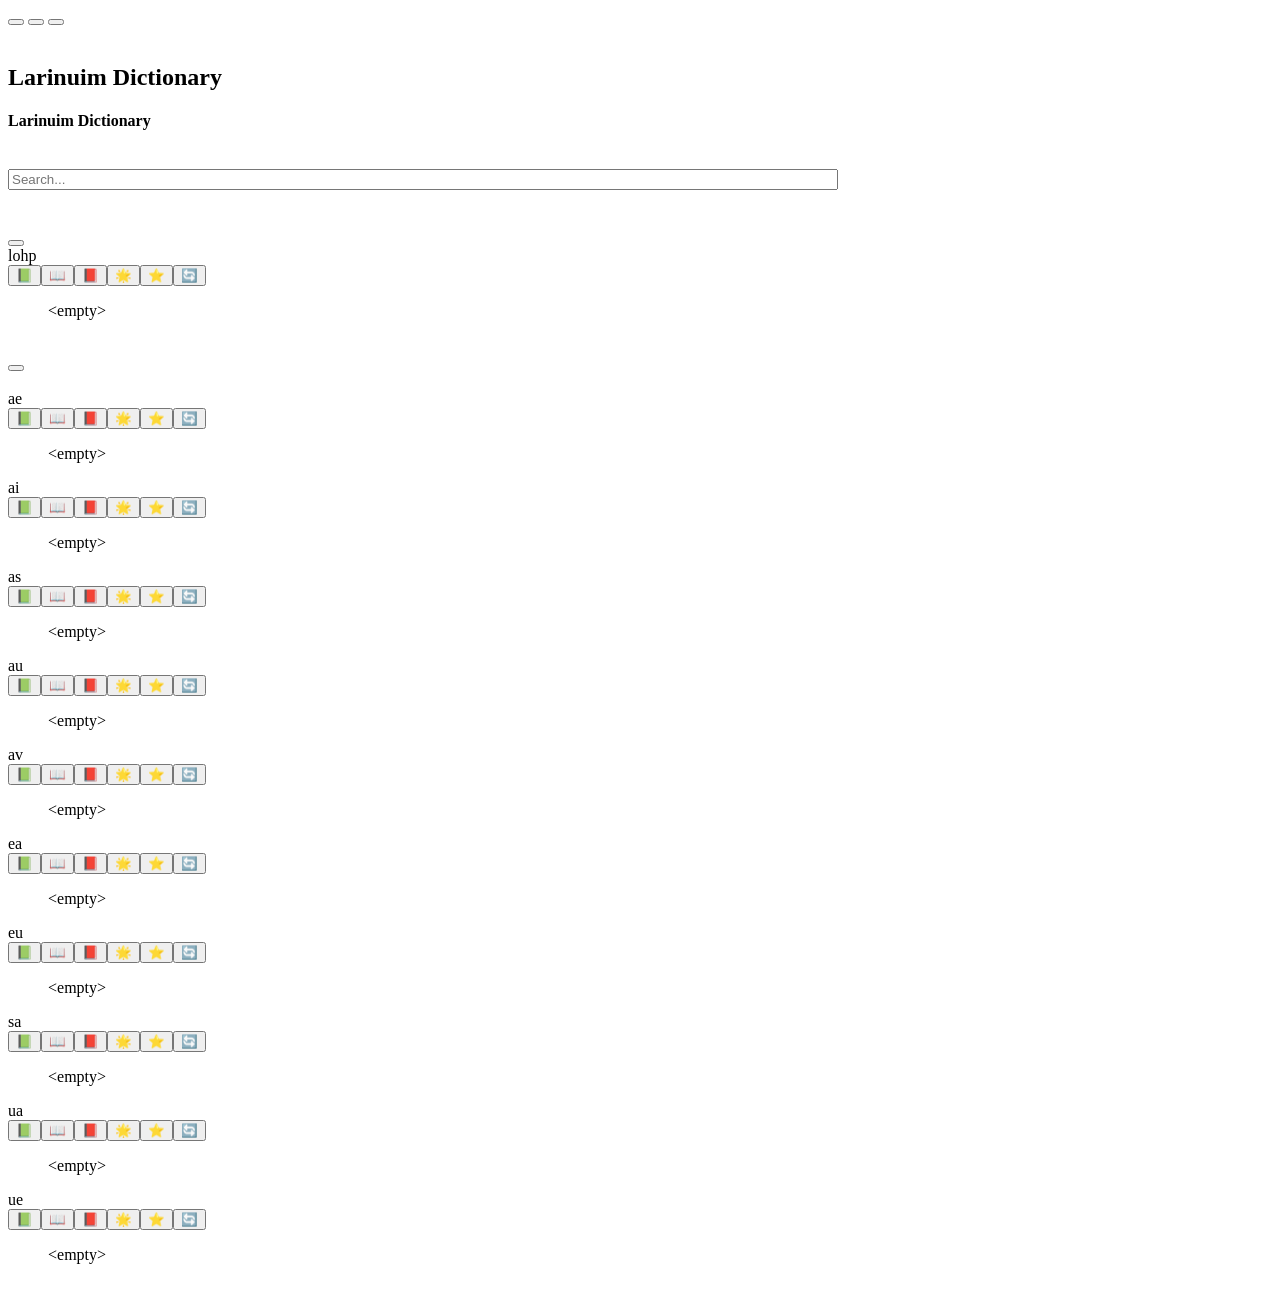
==== commit 0a3d4ccc: "Make standardized" ====
--- a/index.html
+++ b/index.html
@@ -9,82 +9,75 @@
     <meta charset="utf-8">
     <meta http-equiv="content-language" content="pt-br">
     <meta name="author" content="Lohkdesgds Hangi Lhuminury">
-    <meta name="description" content="Lohk's">
+    <meta name="description" content="Lohk's Nest">
     <meta name="viewport" content="width=device-width, initial-scale=1">
 
-    <link rel="icon" type="image/x-icon" href="images/favicon.png">
+    <link rel="icon" type="image/x-icon" href="/images/icons/dict.png">
     
     <title>Larinuim Dictionary</title>
 
-    <link rel="stylesheet" href="/deps/css/default.css">
-    <link rel="stylesheet" href="/deps/css/alignment.css">
-    <link rel="stylesheet" href="/deps/css/classes.css">
-
-    <link rel="stylesheet" href="css/dictionary.css">
+    <link rel="stylesheet" href="/deps/css/standard.css">
+    <script type="text/javascript" src="/deps/js/standard.js" defer></script>
     
     <script type="text/javascript" src="js/dict.js" defer></script>
     <script type="text/javascript" src="js/build.js" defer></script>
 </head>
 <body>
-    <header>
-        <div class="b-flex b-row b-between">
-            <h1 class="f-avali c-center_h c-clickable" onclick="reset_all()">Larinuim Dictionary!</h1>
-            <div class="c-center_h">
-                <button id="lang-chooser">🇧🇷 BR</button>
-            </div>
+    <button class="toggle-dark-mode" state="white"></button>
+    <button class="go-home"></button>
+    <button class="change-lang"
+        translate-br="🇧🇷"
+        translate-us="🇺🇸"
+    ></button>
+
+    <section class="ybottom xcenter" style="padding-bottom: 1rem; background-color: var(--bg2-color);">
+        <div type="center-header">
+            <br type="normal" />
+            <h1 class="f-avali highlight">Larinuim Dictionary</h1>
+            <h4>Larinuim Dictionary</h4>
+
+            <br type="large"/>
+
+            <input style="width: 65%;" placeholder="Search..." id="search-box"/>
         </div>
-    </header>
+    </section>
+    
+    <section class="ybottom xcenter main">
+        <div type="block" id="section-wotd-random">
+            <div type="journal">
+                <div>
+                    <h5 class="title"
+                        translate-br="Palavra do dia"
+                        translate-us="Word of the day"
+                    ></h5>                    
+                </div>
 
-    <main>
-        <input class="w100" placeholder="Search..." id="search-box"/>
-        <hr>
-        <section id="section-wotd-random">
-            <div class="b-flex b-gap">
                 <div class="c-flex c-noborder">
-                    <div class="b-flex b-col b-center">
-                        <h3 class="wotd-random-section-same-height" id="text-wotd">Word of the day</h3>
+                    <button id="text-get-random"
+                        translate-br="Palavra do dia"
+                        translate-us="Get random word"
+                    ></button>
+                </div>
+                
+                <div type="card" id="action-wotd">
+                    <span class="title" icon="░░">...</span>
+                    <div class="buttons">
+                        <button tag="translations">📗</button>
+                        <button tag="examples">📖</button>
+                        <button tag="old_translations">📕</button>
+                        <button tag="variations">🌟</button>
+                        <button tag="old_variations">⭐</button>
+                        <button tag="replaced_by">🔄</button>
                     </div>
-                    <div class="action-card" id="action-wotd">
-                        <span class="title" icon="░░">...</span>
-                        <div class="buttons">
-                            <button tag="translations">📗</button>
-                            <button tag="examples">📖</button>
-                            <button tag="old_translations">📕</button>
-                            <button tag="variations">🌟</button>
-                            <button tag="old_variations">⭐</button>
-                            <button tag="replaced_by">🔄</button>
-                        </div>
-                        <div class="detail">
-                        </div>
-                    </div>
+                    <blockquote class="detail">
+                    </blockquote>
                 </div>
-                <div class="c-flex c-noborder">
-                    <button class="wotd-random-section-same-height" id="text-get-random">Get random word</button>
-                    <div class="action-card" id="action-random" style="display: none;">
-                        <span class="title" icon="░░">Click the button!</span>
-                        <div class="buttons">
-                            <button tag="translations">📗</button>
-                            <button tag="examples">📖</button>
-                            <button tag="old_translations">📕</button>
-                            <button tag="variations">🌟</button>
-                            <button tag="old_variations">⭐</button>
-                            <button tag="replaced_by">🔄</button>
-                        </div>
-                        <div class="detail">
-                        </div>
-                    </div>
-                </div>
-                <button class="wotd-random-section-same-height" id="text-go-to-history">History of the language</button>
-            </div>
-        </section>
-        <section id="section-all-words">
-            <div class="b-flex b-col b-center">
-                <h3 id="text-all-words">All words in the dictionary:</h3>
-            </div>
-            <div id="all-results" class="b-flex b-gap">
 
-                <div class="action-card minimalist">
-                    <span class="title" icon="░░">Loading...</span>
+                <div class="action-card" id="action-random" style="display: none;">
+                    <span class="title" icon="░░"
+                        translate-br="Pressione o botão!"
+                        translate-us="Click the button!"
+                    ></span>
                     <div class="buttons">
                         <button tag="translations">📗</button>
                         <button tag="examples">📖</button>
@@ -94,44 +87,56 @@
                         <button tag="replaced_by">🔄</button>
                     </div>
                     <div class="detail">
-                        <span>Meanings</span>
-                    </div>
-                </div>
-                
-                <div class="action-card minimalist">
-                    <span class="title" icon="░░">Loading...</span>
-                    <div class="buttons">
-                        <button tag="translations">📗</button>
-                        <button tag="examples">📖</button>
-                        <button tag="old_translations">📕</button>
-                        <button tag="variations">🌟</button>
-                        <button tag="old_variations">⭐</button>
-                        <button tag="replaced_by">🔄</button>
-                    </div>
-                    <div class="detail">
-                        <span>Meanings</span>
                     </div>
                 </div>
             </div>
-        </section>
-        <section id="section-search" style="display: none;">
+
+            <br type="normal"/>
+
+            <button class="wotd-random-section-same-height" id="text-go-to-history"
+                translate-br="História do idioma"
+                translate-us="History of the language"
+            ></button>
+        </div>
+        
+        <div type="block" id="section-all-words">
             <div class="b-flex b-col b-center">
-                <h3 id="text-your-search">Search results:</h3>
+                <h3
+                    translate-br="Todas as palavras do dicionário:"
+                    translate-us="All words in the dictionary:"
+                ></h3>
             </div>
-            <section>
-                <h4 id="text-modifiers-search">Possible analysis on the word:</h4>
-                <ul id="modifiers-results">
-                </ul>
-            </section>
-            <div id="scroll-results" class="b-flex b-gap">
+
+            <div id="all-results" type="journal">
             </div>
-        </section>
-    </main>
+        </div>
+        <div type="block" id="section-search" style="display: none;">
+            <div class="b-flex b-col b-center">
+                <h3
+                    translate-br="Resultados da pesquisa:"
+                    translate-us="Search results:"
+                ></h3>
+            </div>
 
-    <footer>
-        <div class="b-flex b-col b-center">
-            <span id="text-footer">Created by Lohk, 2026</span>
+            <h4
+                translate-br="Possível análise da palavra:"
+                translate-us="Possible analysis on the word:"
+            ></h4>
+
+            <ul id="modifiers-results">
+            </ul>
+
+            <div id="scroll-results" type="journal">
+            </div>
         </div>
-    </footer>
+    </section>
+
+    <section class="footer" >
+        <h6
+            translate-br="Criado por Lohk, 2026"
+            translate-us="Created by Lohk, 2026"
+        ></h6>
+    </section>
+
 </body>
 </html>
